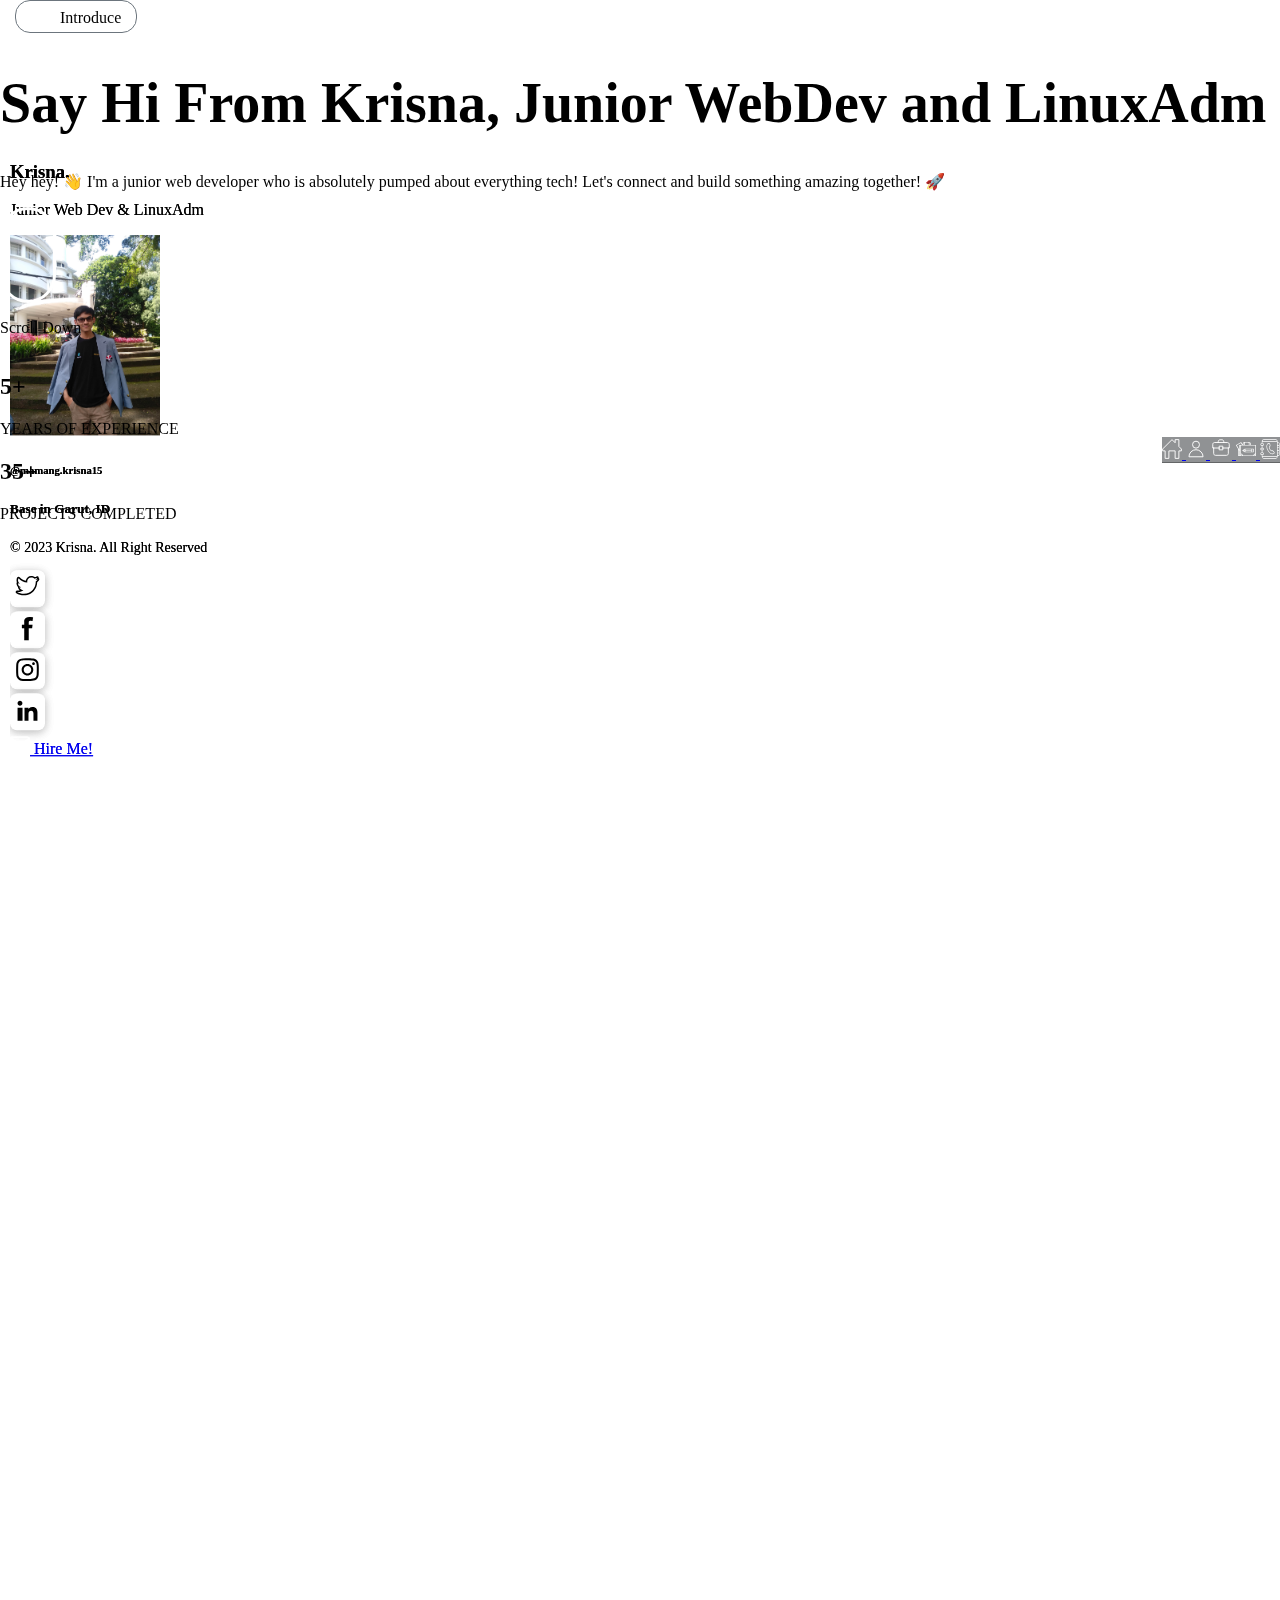
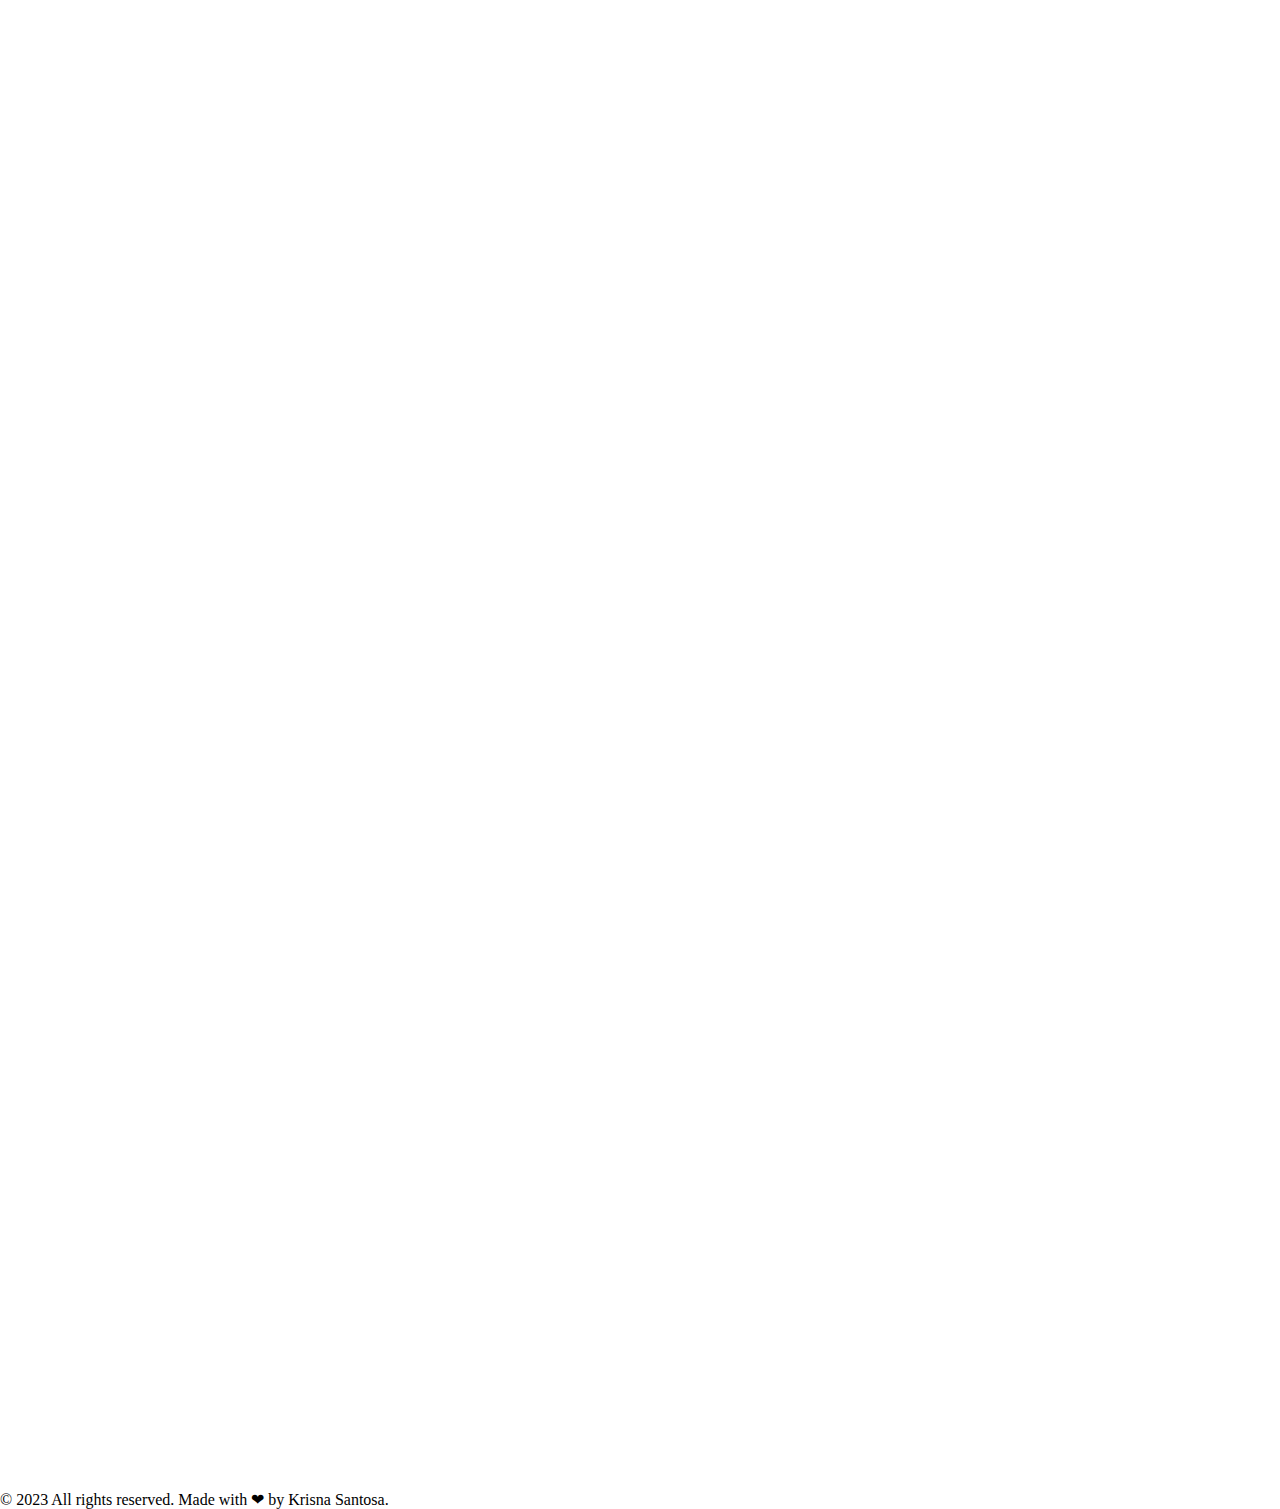
==== index.html @ da6a7c16 "initial commit" ====
<!doctype html>
<html lang="en">
  <head>
    <meta charset="utf-8">
    <meta name="viewport" content="width=device-width, initial-scale=1">
    <title>Profile Krisna Santosa</title>
    <link href="https://cdn.jsdelivr.net/npm/bootstrap@5.3.0/dist/css/bootstrap.min.css" rel="stylesheet" integrity="sha384-9ndCyUaIbzAi2FUVXJi0CjmCapSmO7SnpJef0486qhLnuZ2cdeRhO02iuK6FUUVM" crossorigin="anonymous">
    <link href="https://fonts.googleapis.com/css?family=Rubik:400,500" rel="stylesheet">
    <link rel="stylesheet" href="./Assets/detail-profile.css">
    <!-- mouse scrolling animation -->
    <link rel="stylesheet" href="./Assets/mouse.css">
    
    <!-- Favicon -->
    <link rel="apple-touch-icon" sizes="180x180" href="./apple-touch-icon.png">
    <link rel="icon" type="image/png" sizes="32x32" href="./favicon-32x32.png">
    <link rel="icon" type="image/png" sizes="16x16" href="./favicon-16x16.png">
    <link rel="manifest" href="./site.webmanifest">
    <link rel="stylesheet" href="https://unpkg.com/aos@next/dist/aos.css" />
  </head>

  <body class="bg-dark">
    <div class="portfolio-krisna p-3">
        <div class="row">
            <div class="col-12 col-md-4 d-md-flex align-items-md-center pb-5 pb-md-0 d-none">
                <div class="card left-fixed-centered bg-dark rounded-5 border-1 border-secondary shadow-lg text-white" style="max-height: 100vh; overflow-y: auto; overflow-x: hidden;">
                    <div class="row justify-content-center pt-md-5 pt-3">
                        <div class="col-5 d-flex align-items-center">
                            <h3 class="align-content-center">Krisna.</h3>
                        </div>
                        <div class="col-5">
                            <p class="text-end">Junior Web Dev & LinuxAdm</p>
                        </div>
                    </div>
                    <div class="text-center row justify-content-center py-3">
                        <div class="col-10 text-center">
                            <img loading="lazy" src="./Assets/Teams/krisna.jpg" class="img-fluid rounded-4 shadow ratio ratio-1x1" style="height: 200px; object-fit: cover;" alt="Krisna Santosa">    
                        </div>
                    </div>
                    <div class="card-body text-center row justify-content-center">
                        <div class="col-10">
                            <div class="identity">
                                <h6 class="card-title">@mamang.krisna15</h6>
                                <h5 class="card-title">Base in Garut, ID</h5>
                            </div>
                            <p style="font-size: 14px;" class="card-text text-secondary py-2">© 2023 Krisna. All Right Reserved</p>
                            <!-- Social Media Buttons -->
                            <div class="row social-media-buttons justify-content-between py-2 pb-2">
                                <div class="col">
                                <a href="https://www.twitter.com" target="_blank" data-bs-toggle="tooltip" data-bs-placement="top" data-bs-title="Twitter" class="social-media-link"><img loading="lazy" src="./Assets/Icons/Social-Media/twitter.svg" alt="Twitter" style="width: 35px; height: 35px; border-radius: 7px;" class="img-fluid shadow-icons-custom" loading="lazy"></a>
                                </div>
                                <div class="col">
                                <a href="https://www.facebook.com/krisna.santosa.7" target="_blank" class="social-media-link" data-bs-toggle="tooltip" data-bs-placement="top" data-bs-title="Facebook"><img loading="lazy" src="./Assets/Icons/Social-Media/facebook.svg" alt="Facebook" style="width: 35px; height: 35px; border-radius: 7px;" class="img-fluid shadow-icons-custom" loading="lazy"></a>
                                </div>
                                <div class="col">
                                <a href="https://www.instagram.com/krisna.santosa_15/" target="_blank" class="social-media-link" data-bs-toggle="tooltip" data-bs-placement="top" data-bs-title="Instagram"><img loading="lazy" src="./Assets/Icons/Social-Media/instagram.svg" alt="Instagram" style="width: 35px; height: 35px; border-radius: 7px;" class="img-fluid shadow-icons-custom" loading="lazy"></a>
                                </div>
                                <div class="col">
                                <a href="https://www.linkedin.com/in/krisna-santosa/" target="_blank" class="social-media-link" data-bs-toggle="tooltip" data-bs-placement="top" data-bs-title="Linkedin"><img loading="lazy" src="./Assets/Icons/Social-Media/linkedin.svg" alt="Linkedin" style="width: 35px; height: 35px; border-radius: 7px;" class="img-fluid shadow-icons-custom" loading="lazy"></a>
                                </div>
                            </div>
                            <div class="d-grid">
                                <a href="mailto:mamang.krisna15@gmail.com" class="btn btn-primary my-3 shadow rounded-4">
                                    <svg height="20px" width="20px" version="1.1" id="_x32_" xmlns="http://www.w3.org/2000/svg" xmlns:xlink="http://www.w3.org/1999/xlink" viewBox="0 0 512 512" xml:space="preserve" fill="#ffffff"><g id="SVGRepo_bgCarrier" stroke-width="0"></g><g id="SVGRepo_tracerCarrier" stroke-linecap="round" stroke-linejoin="round"></g><g id="SVGRepo_iconCarrier"> <style type="text/css"> .st0{fill:#ffffff;} </style> <g> <path class="st0" d="M510.678,112.275c-2.308-11.626-7.463-22.265-14.662-31.054c-1.518-1.915-3.104-3.63-4.823-5.345 c-12.755-12.818-30.657-20.814-50.214-20.814H71.021c-19.557,0-37.395,7.996-50.21,20.814c-1.715,1.715-3.301,3.43-4.823,5.345 C8.785,90.009,3.63,100.649,1.386,112.275C0.464,116.762,0,121.399,0,126.087V385.92c0,9.968,2.114,19.55,5.884,28.203 c3.497,8.26,8.653,15.734,14.926,22.001c1.59,1.586,3.169,3.044,4.892,4.494c12.286,10.175,28.145,16.32,45.319,16.32h369.958 c17.18,0,33.108-6.145,45.323-16.384c1.718-1.386,3.305-2.844,4.891-4.43c6.27-6.267,11.425-13.741,14.994-22.001v-0.064 c3.769-8.653,5.812-18.171,5.812-28.138V126.087C512,121.399,511.543,116.762,510.678,112.275z M46.509,101.571 c6.345-6.338,14.866-10.175,24.512-10.175h369.958c9.646,0,18.242,3.837,24.512,10.175c1.122,1.129,2.179,2.387,3.112,3.637 L274.696,274.203c-5.348,4.687-11.954,7.002-18.696,7.002c-6.674,0-13.276-2.315-18.695-7.002L43.472,105.136 C44.33,103.886,45.387,102.7,46.509,101.571z M36.334,385.92V142.735L176.658,265.15L36.405,387.435 C36.334,386.971,36.334,386.449,36.334,385.92z M440.979,420.597H71.021c-6.281,0-12.158-1.651-17.174-4.552l147.978-128.959 l13.815,12.018c11.561,10.046,26.028,15.134,40.36,15.134c14.406,0,28.872-5.088,40.432-15.134l13.808-12.018l147.92,128.959 C453.137,418.946,447.26,420.597,440.979,420.597z M475.666,385.92c0,0.529,0,1.051-0.068,1.515L335.346,265.221L475.666,142.8 V385.92z"></path> </g> </g></svg>
                                    Hire Me!</a>
                            </div>
                    </div>
                    </div>
                </div>
            </div>

            <div class="col-12 col-md-7">
                <div class="container text-white">
                    <div data-bs-spy="scroll" data-bs-target="#list-example" data-bs-smooth-scroll="true" class="scrollspy-example" tabindex="0">
                        <div class="container">
                            <!-- Duplicated Left Card -->
                            <div class="card left-fixed-centered bg-dark rounded-5 border-1 border-secondary shadow-lg text-white d-md-none mb-5" style="max-height: 100vh; overflow-y: auto; overflow-x: hidden;">
                                <div class="row justify-content-center pt-md-5 pt-3">
                                    <div class="col-5 d-flex align-items-center">
                                        <h3 class="align-content-center">Krisna.</h3>
                                    </div>
                                    <div class="col-5">
                                        <p class="text-end">Junior Web Dev & LinuxAdm</p>
                                    </div>
                                </div>
                                <div class="text-center row justify-content-center py-3">
                                    <div class="col-10 text-center">
                                        <img loading="lazy" src="./Assets/Teams/krisna.jpg" class="img-fluid rounded-4 shadow ratio ratio-1x1" style="height: 200px; object-fit: cover;" alt="Krisna Santosa">    
                                    </div>
                                </div>
                                <div class="card-body text-center row justify-content-center">
                                    <div class="col-10">
                                        <div class="identity">
                                            <h6 class="card-title">@mamang.krisna15</h6>
                                            <h5 class="card-title">Base in Garut, ID</h5>
                                        </div>
                                        <p style="font-size: 14px;" class="card-text text-secondary py-2">© 2023 Krisna. All Right Reserved</p>
                                        <!-- Social Media Buttons -->
                                        <div class="row social-media-buttons justify-content-between py-2 pb-2">
                                            <div class="col">
                                            <a href="https://www.twitter.com" target="_blank" data-bs-toggle="tooltip" data-bs-placement="top" data-bs-title="Twitter" class="social-media-link"><img loading="lazy" src="./Assets/Icons/Social-Media/twitter.svg" alt="Twitter" style="width: 35px; height: 35px; border-radius: 7px;" class="img-fluid shadow-icons-custom" loading="lazy"></a>
                                            </div>
                                            <div class="col">
                                            <a href="https://www.facebook.com/krisna.santosa.7" target="_blank" class="social-media-link" data-bs-toggle="tooltip" data-bs-placement="top" data-bs-title="Facebook"><img loading="lazy" src="./Assets/Icons/Social-Media/facebook.svg" alt="Facebook" style="width: 35px; height: 35px; border-radius: 7px;" class="img-fluid shadow-icons-custom" loading="lazy"></a>
                                            </div>
                                            <div class="col">
                                            <a href="https://www.instagram.com/krisna.santosa_15/" target="_blank" class="social-media-link" data-bs-toggle="tooltip" data-bs-placement="top" data-bs-title="Instagram"><img loading="lazy" src="./Assets/Icons/Social-Media/instagram.svg" alt="Instagram" style="width: 35px; height: 35px; border-radius: 7px;" class="img-fluid shadow-icons-custom" loading="lazy"></a>
                                            </div>
                                            <div class="col">
                                            <a href="https://www.linkedin.com/in/krisna-santosa/" target="_blank" class="social-media-link" data-bs-toggle="tooltip" data-bs-placement="top" data-bs-title="Linkedin"><img loading="lazy" src="./Assets/Icons/Social-Media/linkedin.svg" alt="Linkedin" style="width: 35px; height: 35px; border-radius: 7px;" class="img-fluid shadow-icons-custom" loading="lazy"></a>
                                            </div>
                                        </div>
                                        <div class="d-grid">
                                            <a href="mailto:mamang.krisna15@gmail.com" class="btn btn-primary my-3 shadow rounded-4">
                                                <svg height="20px" width="20px" version="1.1" id="_x32_" xmlns="http://www.w3.org/2000/svg" xmlns:xlink="http://www.w3.org/1999/xlink" viewBox="0 0 512 512" xml:space="preserve" fill="#ffffff"><g id="SVGRepo_bgCarrier" stroke-width="0"></g><g id="SVGRepo_tracerCarrier" stroke-linecap="round" stroke-linejoin="round"></g><g id="SVGRepo_iconCarrier"> <style type="text/css"> .st0{fill:#ffffff;} </style> <g> <path class="st0" d="M510.678,112.275c-2.308-11.626-7.463-22.265-14.662-31.054c-1.518-1.915-3.104-3.63-4.823-5.345 c-12.755-12.818-30.657-20.814-50.214-20.814H71.021c-19.557,0-37.395,7.996-50.21,20.814c-1.715,1.715-3.301,3.43-4.823,5.345 C8.785,90.009,3.63,100.649,1.386,112.275C0.464,116.762,0,121.399,0,126.087V385.92c0,9.968,2.114,19.55,5.884,28.203 c3.497,8.26,8.653,15.734,14.926,22.001c1.59,1.586,3.169,3.044,4.892,4.494c12.286,10.175,28.145,16.32,45.319,16.32h369.958 c17.18,0,33.108-6.145,45.323-16.384c1.718-1.386,3.305-2.844,4.891-4.43c6.27-6.267,11.425-13.741,14.994-22.001v-0.064 c3.769-8.653,5.812-18.171,5.812-28.138V126.087C512,121.399,511.543,116.762,510.678,112.275z M46.509,101.571 c6.345-6.338,14.866-10.175,24.512-10.175h369.958c9.646,0,18.242,3.837,24.512,10.175c1.122,1.129,2.179,2.387,3.112,3.637 L274.696,274.203c-5.348,4.687-11.954,7.002-18.696,7.002c-6.674,0-13.276-2.315-18.695-7.002L43.472,105.136 C44.33,103.886,45.387,102.7,46.509,101.571z M36.334,385.92V142.735L176.658,265.15L36.405,387.435 C36.334,386.971,36.334,386.449,36.334,385.92z M440.979,420.597H71.021c-6.281,0-12.158-1.651-17.174-4.552l147.978-128.959 l13.815,12.018c11.561,10.046,26.028,15.134,40.36,15.134c14.406,0,28.872-5.088,40.432-15.134l13.808-12.018l147.92,128.959 C453.137,418.946,447.26,420.597,440.979,420.597z M475.666,385.92c0,0.529,0,1.051-0.068,1.515L335.346,265.221L475.666,142.8 V385.92z"></path> </g> </g></svg>
                                                Hire Me!</a>
                                        </div>
                                </div>
                                </div>
                            </div>
                            <!-- End Duplicated Left Card -->

                            <!-- Start Introduce -->
                            <div id="list-item-1" class="list-item-1 pb-5" style="min-height: 100vh;">
                                <div class="container-item-1 px-md-5 py-md-3 p-lg-3">
                                    <div class="row d-flex justify-content-between" data-aos="fade-up">
                                        <div class="col-12 d-flex align-items-center title-icon-container">
                                            <svg class="title-icon" viewBox="0 0 32 32" enable-background="new 0 0 32 32" id="Stock_cut" version="1.1" xml:space="preserve" xmlns="http://www.w3.org/2000/svg" xmlns:xlink="http://www.w3.org/1999/xlink" fill="#ffffff" stroke="#ffffff"><g id="SVGRepo_bgCarrier" stroke-width="0"></g><g id="SVGRepo_tracerCarrier" stroke-linecap="round" stroke-linejoin="round"></g><g id="SVGRepo_iconCarrier"><desc></desc><polygon fill="none" points="31,16 31,19 27,19 27,31 21,31 21,19 11,19 11,31 5,31 5,19 1,19 1,16 16,1 21,6 21,1 27,1 27,12 " stroke="#ffffff" stroke-linejoin="round" stroke-miterlimit="10" stroke-width="1.5"></polygon></g></svg> <span> Introduce</span>
                                        </div>
                                    </div>
                                    <div class="row py-4" data-aos="fade-up">
                                        <div class="col-12">
                                            <h1 class="intro-name">Say Hi From <span class="text-primary">Krisna</span>, Junior WebDev and LinuxAdm</h1>
                                        </div>
                                    </div>
                                    <div class="row" data-aos="fade-up">
                                        <div class="col-8 col-md-12 col-lg-8">
                                            <p class="subtitle text-secondary">
                                                Hey hey! 👋 I'm a junior web developer who is absolutely pumped about everything tech! Let's connect and build something amazing together! 🚀
                                            </p>
                                        </div>
                                    </div>
                                    <div class="row py-4" style="overflow-x: hidden;">
                                        <div class="col" data-aos="fade-up-left">
                                            <div class="container d-flex justify-content-end">
                                                <div class="mouse me-2"></div>
                                            </div>
                                            <p class="text-end py-2">Scroll Down</p>
                                        </div>
                                    </div>
                                    <div class="row py-3" data-aos="fade-up">
                                        <div class="col-4">
                                            <h2 class="text-primary">5+</h2>
                                            <p class="text-secondary">YEARS OF EXPERIENCE</p>
                                        </div>
                                        <div class="col-4 mx-3">
                                            <h2 class="text-primary">35+</h2>
                                            <p class="text-secondary">PROJECTS COMPLETED</p>
                                        </div>
                                    </div>
                                </div>
                            </div>
                            <!-- End Introduce -->

                            <!-- Start About -->
                            <div id="list-item-2" class="list-item-2 pb-5" style="min-height: 100vh;">
                                <div class="container-item-1 px-md-5 py-md-3 p-lg-3">
                                    <div class="row d-flex justify-content-between" data-aos="fade-up">
                                        <div class="col-12 d-flex align-items-center title-icon-container">
                                            <svg class="title-icon" viewBox="0 0 64 64" xmlns="http://www.w3.org/2000/svg" stroke-width="3" stroke="#ffffff" fill="none"><g id="SVGRepo_bgCarrier" stroke-width="0"></g><g id="SVGRepo_tracerCarrier" stroke-linecap="round" stroke-linejoin="round"></g><g id="SVGRepo_iconCarrier"><circle cx="32" cy="18.14" r="11.14"></circle><path d="M54.55,56.85A22.55,22.55,0,0,0,32,34.3h0A22.55,22.55,0,0,0,9.45,56.85Z"></path></g></svg>
                                            <span> About</span>
                                        </div>
                                    </div>
                                    <div class="row py-4" data-aos="fade-up">
                                        <div class="col-12">
                                            <h1>Code's a digital symphony, turning ideas <span class="text-primary">into wonders!</span></h1>
                                        </div>
                                    </div>
                                    <div class="row" data-aos="fade-up">
                                        <div class="col-12 col-lg-8">
                                            <p class="subtitle text-secondary">
                                                During my academic journey, I had the incredible opportunity to intern at Padepokan79, where I honed my skills and gained practical experience in the field. Currently, I am a student at Indonesia University of Education (UPI), where I am pursuing my degree in Sotware Engineering. Alongside my studies, I've had the privilege to collaborate with clients from diverse industries as a freelancer.
                                            </p>
                                        </div>
                                    </div>
                                </div>
                            </div>
                            <!-- End About -->

                            <!-- Start Resume -->
                            <div id="list-item-3" class="list-item-3 pb-5" style="min-height: 100vh;">
                                <div class="container-item-1 px-md-5 py-md-3 p-lg-3">
                                    <div class="row d-flex justify-content-between" data-aos="fade-up">
                                        <div class="col-12 d-flex align-items-center title-icon-container">
                                            <svg class="title-icon" viewBox="0 0 24 24" fill="none" xmlns="http://www.w3.org/2000/svg"><g id="SVGRepo_bgCarrier" stroke-width="0"></g><g id="SVGRepo_tracerCarrier" stroke-linecap="round" stroke-linejoin="round"></g><g id="SVGRepo_iconCarrier"> <path d="M4 12H3V8C3 6.89543 3.89543 6 5 6H9M4 12V18C4 19.1046 4.89543 20 6 20H18C19.1046 20 20 19.1046 20 18V12M4 12H10M20 12H21V8C21 6.89543 20.1046 6 19 6H15M20 12H14M14 12V10H10V12M14 12V14H10V12M9 6V5C9 3.89543 9.89543 3 11 3H13C14.1046 3 15 3.89543 15 5V6M9 6H15" stroke="#ffffff" stroke-width="2" stroke-linecap="round" stroke-linejoin="round"></path> </g></svg>
                                            <span> Resume</span>
                                        </div>
                                    </div>
                                    <div class="row py-4" data-aos="fade-up">
                                        <div class="col-12">
                                            <h1>Education & <span class="text-primary">Experience</span></h1>
                                        </div>
                                    </div>
                                    <div class="row">
                                        <div class="col-12">
                                            <ul class="timeline" style="overflow-x: hidden;">
                                                <li class="pb-5" data-aos="fade-left">
                                                    <p class="text-primary">2022 - Present</p>
                                                    <div class="item-1">
                                                        <h5>Software Engineering College Student</h5>
                                                        <p class="text-secondary">Univeritas Pendidikan Indonesia</p>
                                                    </div>
                                                    <div class="item-2">
                                                        <h5>Junior Web Developer</h5>
                                                        <p class="text-secondary">Freelancer</p>
                                                    </div>
                                                </li>
                                                <li class="pb-5" data-aos="fade-left">
                                                    <p class="text-secondary">2018 - 2022</p>
                                                    <div class="item-1">
                                                        <h5>Software Engineering Student</h5>
                                                        <p class="text-secondary">SMKN 1 Garut</p>
                                                    </div>
                                                    <div class="item-2">
                                                        <h5>Internship as Knowledge Management</h5>
                                                        <p class="text-secondary">Padepokan79</p>
                                                    </div>
                                                    <div class="item-2">
                                                        <h5>Junior Linux Administrator</h5>
                                                        <p class="text-secondary">Infradigital Foundation</p>
                                                    </div>
                                                </li>
                                                <li class="pb-5" data-aos="fade-left">
                                                    <p class="text-secondary">2015 - 2018</p>
                                                    <div class="item-2">
                                                        <h5>Junior Highschool Student</h5>
                                                        <p class="text-secondary">Garut</p>
                                                    </div>
                                                </li>
                                            </ul>
                                        </div>
                                    </div>
                                </div>
                            </div>
                            <!-- End Resume -->

                            <!-- Start Projects -->
                            <div id="list-item-4" class="list-item-4 pb-5" style="min-height: 100vh;">
                                <div class="container-item-1 px-md-5 py-md-3 p-lg-3">
                                    <div class="row d-flex justify-content-between">
                                        <div class="col-12 d-flex align-items-center title-icon-container" data-aos="fade-up">
                                            <svg class="title-icon" fill="#ffffff" version="1.1" id="Layer_1" xmlns="http://www.w3.org/2000/svg" xmlns:xlink="http://www.w3.org/1999/xlink" viewBox="0 0 512 512" xml:space="preserve"><g id="SVGRepo_bgCarrier" stroke-width="0"></g><g id="SVGRepo_tracerCarrier" stroke-linecap="round" stroke-linejoin="round"></g><g id="SVGRepo_iconCarrier"> <g> <g> <path d="M450.619,252.577c-1.474-2.98-4.511-4.866-7.836-4.866H227.403c-1.734,0.002-3.429,0.517-4.869,1.483l-57.234,38.372 c-2.421,1.624-3.873,4.347-3.873,7.261c0,2.914,1.452,5.638,3.873,7.261l57.234,38.372c1.44,0.965,3.134,1.482,4.869,1.482 h215.379c3.326,0,6.362-1.886,7.836-4.866C463.705,310.618,463.705,279.031,450.619,252.577z M196.99,302.283l-11.122-7.458 l11.122-7.456c0.669,2.408,1.028,4.908,1.028,7.455C198.018,297.373,197.659,299.875,196.99,302.283z M222.976,319.706 l-11.011-7.383c2.311-5.503,3.538-11.424,3.538-17.498c0-6.07-1.226-11.991-3.536-17.495l11.012-7.383 C227.745,286.157,227.745,303.496,222.976,319.706z M392.998,324.456H239.824c1.996-6.834,3.284-13.837,3.866-20.888h154.653 C397.546,310.705,395.755,317.742,392.998,324.456z M243.69,286.084c-0.583-7.052-1.871-14.053-3.865-20.888h153.173 c2.755,6.714,4.548,13.751,5.345,20.888H243.69z M437.145,324.456h-25.519c6.236-19.191,6.236-40.069,0-59.26h25.519 C444.897,284.085,444.897,305.567,437.145,324.456z"></path> </g> </g> <g> <g> <path d="M503.258,151.708H377.642v-31.533c0-25.43-20.688-46.119-46.119-46.119H218.953c-25.43,0-46.119,20.69-46.119,46.119v28.8 l-36.341-62.944c-2.413-4.181-7.763-5.614-11.942-3.2L4.371,152.216c-2.008,1.16-3.472,3.069-4.073,5.308 s-0.287,4.626,0.873,6.633l52.79,91.434v173.609c0,4.828,3.913,8.742,8.742,8.742h440.554c4.829,0,8.742-3.914,8.742-8.742V160.45 C512,155.622,508.086,151.708,503.258,151.708z M360.158,120.176v31.533h-14.427v-34.487c0-9.312-2.974-17.938-8.008-24.996 C350.541,95.066,360.158,106.516,360.158,120.176z M222.229,120.175c0-15.789,12.846-28.634,28.634-28.634h51.703 c14.16,0,25.681,11.52,25.681,25.681v34.487H222.229V120.175z M190.317,120.176c0-14.266,10.488-26.126,24.157-28.282 c-6.089,7.817-9.729,17.63-9.729,28.282v31.533h-14.428V120.176z M81.943,420.459H71.446V285.874l10.497,18.181V420.459z M86.377,152.843c-2.741,1.551-4.435,4.457-4.435,7.607v108.638l-61.26-106.102l105.039-60.643l28.5,49.365l-63.291,0.003 C89.362,151.673,87.789,152.045,86.377,152.843z M109.925,420.459H99.427V169.196h10.497V420.459z M127.408,420.459v-32.571 c16.28,3.442,29.129,16.289,32.57,32.571H127.408z M494.516,420.459h-32.569c3.442-16.281,16.289-29.129,32.569-32.571V420.459z M494.516,370.135c-25.941,3.823-46.501,24.383-50.323,50.324H177.732c-3.823-25.941-24.383-46.502-50.323-50.324V169.192h367.107 V370.135z"></path> </g> </g> </g></svg>
                                        <span> Portfolio</span>    
                                        </div>
                                    </div>
                                    <div class="row py-4" data-aos="fade-up">
                                        <div class="col-12 d-flex justify-content-between align-items-center">
                                            <h1>Featured <span class="text-primary">Projects</span></h1>
                                            <div class="github">
                                                <a href="https://www.github.com/KrisnaSantosa15" target="_blank" class="nav-link custom-link-github" data-bs-toggle="tooltip" data-bs-placement="top" data-bs-title="Open On Github">
                                                    <svg viewBox="0 0 20 20" style="height: 30px; width: 30px;" version="1.1" xmlns="http://www.w3.org/2000/svg" xmlns:xlink="http://www.w3.org/1999/xlink" fill="#ffffff"><g id="SVGRepo_bgCarrier" stroke-width="0"></g><g id="SVGRepo_tracerCarrier" stroke-linecap="round" stroke-linejoin="round"></g><g id="SVGRepo_iconCarrier"> <title>github [#ffffff]</title> <desc>Created with Sketch.</desc> <defs> </defs> <g id="Page-1" stroke="none" stroke-width="1" fill="none" fill-rule="evenodd"> <g id="Dribbble-Light-Preview" transform="translate(-140.000000, -7559.000000)" fill="#ffffff"> <g id="icons" transform="translate(56.000000, 160.000000)"> <path d="M94,7399 C99.523,7399 104,7403.59 104,7409.253 C104,7413.782 101.138,7417.624 97.167,7418.981 C96.66,7419.082 96.48,7418.762 96.48,7418.489 C96.48,7418.151 96.492,7417.047 96.492,7415.675 C96.492,7414.719 96.172,7414.095 95.813,7413.777 C98.04,7413.523 100.38,7412.656 100.38,7408.718 C100.38,7407.598 99.992,7406.684 99.35,7405.966 C99.454,7405.707 99.797,7404.664 99.252,7403.252 C99.252,7403.252 98.414,7402.977 96.505,7404.303 C95.706,7404.076 94.85,7403.962 94,7403.958 C93.15,7403.962 92.295,7404.076 91.497,7404.303 C89.586,7402.977 88.746,7403.252 88.746,7403.252 C88.203,7404.664 88.546,7405.707 88.649,7405.966 C88.01,7406.684 87.619,7407.598 87.619,7408.718 C87.619,7412.646 89.954,7413.526 92.175,7413.785 C91.889,7414.041 91.63,7414.493 91.54,7415.156 C90.97,7415.418 89.522,7415.871 88.63,7414.304 C88.63,7414.304 88.101,7413.319 87.097,7413.247 C87.097,7413.247 86.122,7413.234 87.029,7413.87 C87.029,7413.87 87.684,7414.185 88.139,7415.37 C88.139,7415.37 88.726,7417.2 91.508,7416.58 C91.513,7417.437 91.522,7418.245 91.522,7418.489 C91.522,7418.76 91.338,7419.077 90.839,7418.982 C86.865,7417.627 84,7413.783 84,7409.253 C84,7403.59 88.478,7399 94,7399" id="github-[#ffffff]"> </path> </g> </g> </g> </g></svg>
                                                </a>
                                            </div>
                                        </div>
                                    </div>
                                    <div class="row">
                                        <!-- Project 1 -->
                                        <div class="col-12 pb-2">
                                            <a target="_blank" href="https://www.github.com/KrisnaSantosa15" class="nav-link link-project">
                                            <div class="card text-bg-dark rounded-4" data-aos="fade-up">
                                                    <img loading="lazy" src="./Assets/Portfolio/open-library.jpeg" class="card-img rounded-4 shadow" alt="Open Library SMKN 1 Garut">
                                                <div class="card-img-overlay d-flex align-items-end">
                                                  <span class="badge rounded-pill bg-light text-dark-emphasis mx-1">Laravel</span>
                                                  <span class="badge rounded-pill bg-light text-dark-emphasis mx-1">Bootstrap</span>
                                                  <span class="badge rounded-pill bg-light text-dark-emphasis mx-1">AOS</span>
                                                </div>
                                            </div>
                                            <h6 class="py-3">Open Library SMKN 1 Garut</h6>
                                        </a>
                                        </div>
                                        
                                        <!-- Project 2 -->
                                        <div class="col-6 pb-2" data-aos="fade-right">
                                            <a target="_blank" href="https://www.github.com/KrisnaSantosa15" class="nav-link link-project">
                                                <div class="card text-bg-dark rounded-4">
                                                    <img loading="lazy" src="./Assets/Portfolio/face-recognition.png" class="card-img rounded-4 shadow" alt="Face Recognition">
                                                    <div class="card-img-overlay d-flex align-items-end">
                                                        <span class="badge rounded-pill bg-light text-dark-emphasis mx-1">Python</span>
                                                    </div>
                                                </div>
                                                <h6 class="py-3">Face Recognition</h6>
                                            </a>
                                        </div>

                                        <!-- Project 3 -->
                                        <div class="col-6 pb-2" style="overflow-x: hidden;">
                                            <div class="custom-container" data-aos="fade-left">
                                                <a target="_blank" href="https://www.github.com/KrisnaSantosa15" class="nav-link link-project">
                                                    <div class="card text-bg-dark rounded-4">
                                                        <img loading="lazy" src="./Assets/Portfolio/hand-audio-controll.png" class="card-img rounded-4 shadow" alt="Hand Audio Controll">
                                                        <div class="card-img-overlay d-flex align-items-end">
                                                        <span class="badge rounded-pill bg-light text-dark-emphasis mx-1">Python</span>
                                                        </div>
                                                    </div>
                                                    <h6 class="py-3">Hand Audio Controll</h6>
                                                </a>
                                            </div>
                                        </div>

                                        <!-- Project 4 -->
                                        <div class="col-12 pb-2">
                                            <a target="_blank" href="https://www.github.com/KrisnaSantosa15" class="nav-link link-project">
                                                <div class="card text-bg-dark rounded-4" data-aos="fade-up">
                                                    <img loading="lazy" src="./Assets/Portfolio/gas-leakage-detector.png" class="card-img rounded-4 shadow" alt="Gas Leakage Detector">
                                                    <div class="card-img-overlay d-flex align-items-end">
                                                    <span class="badge rounded-pill bg-light text-dark-emphasis mx-1">Bootstrap</span>
                                                    <span class="badge rounded-pill bg-light text-dark-emphasis mx-1">PHP</span>
                                                    <span class="badge rounded-pill bg-light text-dark-emphasis mx-1">Arduino</span>
                                                    </div>
                                                </div>
                                                <h6 class="py-3">Gas Leakage Detector</h6>
                                            </a>
                                        </div>

                                        <!-- Project 5 -->
                                        <div class="col-12 pb-2" data-aos="fade-up">
                                            <a target="_blank" href="https://www.github.com/KrisnaSantosa15" class="nav-link link-project">
                                                <div class="card text-bg-dark rounded-4">
                                                    <img loading="lazy" src="./Assets/Portfolio/portfolio-website.png" class="card-img rounded-4 shadow" alt="Portfolio Website">
                                                    <div class="card-img-overlay d-flex align-items-end">
                                                    <span class="badge rounded-pill bg-light text-dark-emphasis mx-1">Tailwind</span>
                                                    <span class="badge rounded-pill bg-light text-dark-emphasis mx-1">Typescript</span>
                                                    <span class="badge rounded-pill bg-light text-dark-emphasis mx-1">SCSS</span>
                                                    </div>
                                                </div>
                                                <h6 class="py-3">Portfolio Website</h6>
                                            </a>
                                        </div>
                                    </div>
                                </div>
                            </div>
                            <!-- End Projects -->

                            <!-- Start Contact -->
                            <div id="list-item-5" class="list-item-5 pb-5" style="min-height: 100vh;">
                                <div class="container-item-1 px-md-5 py-md-3 p-lg-3">
                                    <div class="row d-flex justify-content-between" data-aos="fade-up">
                                        <div class="col-12 d-flex align-items-center title-icon-container">
                                            <svg class="title-icon" fill="#ffffff" viewBox="0 0 64 64" version="1.1" xml:space="preserve" xmlns="http://www.w3.org/2000/svg" xmlns:xlink="http://www.w3.org/1999/xlink"><g id="SVGRepo_bgCarrier" stroke-width="0"></g><g id="SVGRepo_tracerCarrier" stroke-linecap="round" stroke-linejoin="round"></g><g id="SVGRepo_iconCarrier"> <g id="_x32_5_attachment"></g> <g id="_x32_4_office"></g> <g id="_x32_3_pin"></g> <g id="_x32_2_business_card"></g> <g id="_x32_1_form"></g> <g id="_x32_0_headset"></g> <g id="_x31_9_video_call"></g> <g id="_x31_8_letter_box"></g> <g id="_x31_7_papperplane"></g> <g id="_x31_6_laptop"></g> <g id="_x31_5_connection"></g> <g id="_x31_4_phonebook"> <g> <g> <path d="M32.4961,46.3589c1.6934,1.1709,4.3477,2.3223,7.042,2.3223c0.3174,0,0.6348-0.0161,0.9512-0.0498 c1.6719-0.1797,3.3721-0.8574,4.5537-1.8174c0.0176-0.0146,1.7832-1.4858,1.8027-2.9702 c0.0215-1.6548-1.4844-3.2998-3.0098-4.8228c-2.3818-2.5146-3.9814-3.4844-6.623-2.2104 c-0.0605,0.0293-0.1172,0.0645-0.1709,0.105c-0.5088-0.0005-2.2656-1.0283-3.7383-3.2432 c-0.3477-0.52-0.6885-1.0938-1.0117-1.7036c-0.3203-0.6074-0.6025-1.2119-0.8379-1.7969c-1.043-2.585-0.834-4.5225-0.5654-4.918 c0.0625-0.021,0.123-0.0483,0.1807-0.0811c2.5498-1.4648,2.6475-3.333,1.917-6.689c-0.4023-2.1445-0.9111-4.3154-2.2881-5.2319 c-1.0342-0.6855-2.8604-0.3662-3.4756-0.1841c-1.4336,0.4248-2.9902,1.4727-4.0605,2.7334 c-1.9629,2.3037-2.6484,5.5825-2.6348,7.8813c0.0176,3.7134,1.3633,8.4219,3.5986,12.5957 C26.3105,40.4785,29.4385,44.2466,32.4961,46.3589z M24.6846,17.0972c0.8223-0.9673,2.041-1.7959,3.1055-2.1118 c0.3594-0.106,0.8105-0.1553,1.1777-0.1553c0.2891,0,0.5254,0.0308,0.624,0.0879c0.7891,0.5254,1.2373,2.9146,1.4346,3.9629 c0.6934,3.1865,0.3467,3.791-0.8545,4.5c-0.3428,0.1182-0.7578,0.3838-1.0664,0.9722c-0.7295,1.3887-0.5313,4.0278,0.4932,6.5669 c0.2617,0.6479,0.5723,1.3145,0.9258,1.9839c0.3555,0.6714,0.7314,1.3037,1.1143,1.8774 c1.5176,2.2808,3.585,3.9346,5.1445,4.1152c0.6553,0.0781,1.1123-0.1162,1.4033-0.3345c1.2822-0.603,1.9434-0.5459,4.2168,1.854 c0.7344,0.7339,2.4551,2.4526,2.4424,3.3979c-0.0186,0.2598-0.5537,1.0273-1.0693,1.4521c-0.8623,0.7007-2.2363,1.2407-3.5,1.377 c-2.46,0.2627-5.1191-0.8755-6.6436-1.9297c-2.8027-1.9365-5.6943-5.4365-7.7344-9.3628 c-0.002-0.0039-0.0039-0.0078-0.0059-0.0112c-2.0908-3.9014-3.3496-8.2622-3.3652-11.6675 C22.5166,21.8198,23.0752,18.9873,24.6846,17.0972z"></path> <path d="M59.1758,10.936h-2.7031V7.7515C56.4727,4.0288,53.4443,1,49.7217,1H12.4756c-3.7227,0-6.751,3.0288-6.751,6.7515v5.708 H5.4932c-2.1973,0-3.9844,1.7861-3.9844,3.9814s1.7871,3.9814,3.9844,3.9814h0.2314v6.5942H5.2539 c-2.1953,0-3.9805,1.7861-3.9805,3.9814c0,2.1978,1.7852,3.9854,3.9805,3.9854h0.4707v6.9683H5.2471 c-2.1953,0-3.9814,1.7861-3.9814,3.9814s1.7861,3.9814,3.9814,3.9814h0.4775v5.334c0,3.7227,3.0283,6.7515,6.751,6.7515h37.2461 c3.7227,0,6.751-3.0288,6.751-6.7515v-1.9639h2.7031c1.9619,0,3.5586-1.5947,3.5586-3.5552V14.4907 C62.7344,12.5308,61.1377,10.936,59.1758,10.936z M56.4727,29.0879h4.2617v6.3584h-4.2617V29.0879z M56.4727,27.0879v-5.8872 h4.2617v5.8872H56.4727z M56.4727,37.4463h4.2617v6.355h-4.2617V37.4463z M59.1758,12.936c0.8594,0,1.5586,0.6973,1.5586,1.5547 v4.71h-4.2617V12.936H59.1758z M12.4756,3h37.2461c2.2766,0,4.1798,1.6108,4.6407,3.7515H7.8348 C8.2958,4.6108,10.199,3,12.4756,3z M3.5088,17.4409c0-1.0928,0.8906-1.9814,1.9844-1.9814h2.9404 c1.0928,0,1.9814,0.8887,1.9814,1.9814s-0.8887,1.9814-1.9814,1.9814H5.4932C4.3994,19.4224,3.5088,18.5337,3.5088,17.4409z M3.2734,31.998c0-1.0928,0.8887-1.9814,1.9805-1.9814h2.9404c1.0928,0,1.9814,0.8887,1.9814,1.9814 c0,1.0947-0.8887,1.9854-1.9814,1.9854H5.2539C4.1621,33.9834,3.2734,33.0928,3.2734,31.998z M3.2656,46.9331 c0-1.0928,0.8887-1.9814,1.9814-1.9814h2.9404c1.0928,0,1.9815,0.8887,1.9815,1.9814s-0.8887,1.9814-1.9815,1.9814H5.2471 C4.1543,48.9146,3.2656,48.0259,3.2656,46.9331z M8.1875,50.9146c2.1953,0,3.9815-1.7861,3.9815-3.9814 s-1.7861-3.9814-3.9815-3.9814H7.7246v-6.9683h0.4697c2.1953,0,3.9814-1.7876,3.9814-3.9854 c0-2.1953-1.7861-3.9814-3.9814-3.9814H7.7246v-6.5942h0.709c2.1953,0,3.9814-1.7861,3.9814-3.9814s-1.7861-3.9814-3.9814-3.9814 h-0.709v-4.708h46.748v3.1846v41.3486v1.9639H7.7246v-4.334H8.1875z M49.7217,61H12.4756c-2.2766,0-4.1798-1.6108-4.6407-3.7515 h46.5276C53.9015,59.3892,51.9983,61,49.7217,61z M59.1758,52.2847h-2.7031v-6.4834h4.2617v4.9282 C60.7344,51.5869,60.0352,52.2847,59.1758,52.2847z"></path> </g> </g> </g> <g id="_x31_3_classic_telephone"></g> <g id="_x31_2_sending_mail"></g> <g id="_x31_1_man_talking"></g> <g id="_x31_0_date"></g> <g id="_x30_9_review"></g> <g id="_x30_8_email"></g> <g id="_x30_7_information"></g> <g id="_x30_6_phone_talking"></g> <g id="_x30_5_women_talking"></g> <g id="_x30_4_calling"></g> <g id="_x30_3_women"></g> <g id="_x30_2_writing"></g> <g id="_x30_1_chatting"></g> </g></svg>
                                            <span> Contact</span>
                                        </div>
                                    </div>
                                    <div class="row py-4" data-aos="fade-up">
                                        <div class="col-12">
                                            <h1>Let's Work <span class="text-primary">Together</span></h1>
                                        </div>
                                    </div>
                                    <div class="row" data-aos="fade-up">
                                        <form class="row g-3 needs-validation" novalidate>
                                            <div class="col-md-6">
                                              <label for="ValidationFullName" class="form-label">Full Name <span class="text-danger">*</span></label>
                                              <input type="text" class="form-control custom-input" placeholder="Enter your full name" id="ValidationFullName" required>
                                              <div class="valid-feedback">
                                                Looks good!
                                              </div>
                                              <div class="invalid-feedback">
                                                Please enter your full name.
                                              </div>
                                            </div>

                                            <div class="col-md-6">
                                                <label for="ValidationEmail" class="form-label">Email <span class="text-danger">*</span></label>
                                                <input type="email" class="form-control custom-input" placeholder="Enter a valid email" id="ValidationEmail" required>
                                                <div class="valid-feedback">
                                                  Looks good!
                                                </div>
                                                <div class="invalid-feedback">
                                                  Please enter your valid email.
                                                </div>
                                            </div>

                                            <div class="col-md-6">
                                                <label for="ValidationPhone" class="form-label">Phone <span class="text-dark-emphasis"> (optional)</span></label>
                                                <input type="tel" class="form-control custom-input" placeholder="Enter a valid phone number" id="ValidationPhone">
                                            </div>

                                            <!-- select option for subject -->
                                            <div class="col-md-6">
                                                <label for="ValidationSubject" class="form-label">Subject <span class="text-danger">*</span></label>
                                                <select class="form-select custom-input" id="ValidationSubject" required>
                                                    <option selected disabled value="">Choose...</option>
                                                    <option>Project</option>
                                                    <option>Job</option>
                                                    <option>Collaboration</option>
                                                    <option>Other</option>
                                                </select>
                                                <div class="valid-feedback">
                                                  Looks good!
                                                </div>
                                                <div class="invalid-feedback">
                                                  Please select a subject.
                                                </div>
                                            </div>

                                            <div class="col-md-12 col-lg-12">
                                                <label for="ValidationMessage" class="form-label">Message <span class="text-danger">*</span></label>
                                                <textarea class="form-control custom-input" placeholder="Enter your message" id="ValidationMessage" rows="3" required></textarea>
                                                <div class="valid-feedback">
                                                  Looks good!
                                                </div>
                                                <div class="invalid-feedback">
                                                  Please enter your message.
                                                </div>
                                            </div>

                                            <!-- Attachment -->
                                            <div class="col-md-12 col-lg-12">
                                                <div class="wrapper py-3">
                                                    <input type="file" id="file-input">
                                                    <label for="file-input">
                                                        <!-- Paperclip Button  -->
                                                        <svg viewBox="0 0 24 24" fill="none" xmlns="http://www.w3.org/2000/svg" class="attachment-svg">
                                                            <g id="SVGRepo_bgCarrier" stroke-width="0"></g>
                                                            <g id="SVGRepo_tracerCarrier" stroke-linecap="round" stroke-linejoin="round"></g>
                                                            <g id="SVGRepo_iconCarrier"> 
                                                                <path fill-rule="evenodd" clip-rule="evenodd" d="M15.7598 1.00009C16.4369 0.995994 17.1077 1.12795 17.7334 1.388C18.359 1.64804 18.9266 2.03082 19.4037 2.51356C19.8807 2.99627 20.2576 3.56933 20.5133 4.19921C20.7689 4.82907 20.8984 5.50361 20.8943 6.18382C20.8903 6.86404 20.7529 7.53696 20.4898 8.16367C20.2275 8.78856 19.8452 9.35548 19.3644 9.83144L11.3058 17.9752L11.3004 17.9805C10.7202 18.5495 9.99625 18.9706 9.15388 18.9874C8.29904 19.0044 7.53661 18.6013 6.89877 17.9616C6.14878 17.2094 5.94279 16.3064 6.05131 15.4997C6.15401 14.7363 6.53228 14.0692 6.94729 13.6357L6.95275 13.63L13.1011 7.40812C13.4893 7.01528 14.1224 7.01152 14.5153 7.39971C14.9081 7.78791 14.9119 8.42106 14.5237 8.8139L8.38743 15.0236C8.2318 15.1883 8.07295 15.4728 8.03346 15.7663C7.99942 16.0194 8.04811 16.2817 8.31503 16.5494C8.69411 16.9296 8.96044 16.9908 9.11409 16.9878C9.27944 16.9845 9.54207 16.9019 9.89517 16.5574L17.9547 8.41268C18.2491 8.1219 18.4842 7.77426 18.6457 7.38949C18.8073 7.00469 18.8919 6.59084 18.8944 6.172C18.8968 5.75316 18.8171 5.33823 18.6601 4.95138C18.5031 4.56454 18.2721 4.21386 17.9811 3.91934C17.69 3.62485 17.3448 3.39238 16.9658 3.23482C16.5867 3.07727 16.181 2.99758 15.7719 3.00006C15.3629 3.00253 14.9582 3.08713 14.5811 3.24926C14.204 3.41139 13.8616 3.64802 13.5742 3.946L13.5658 3.95473L5.45484 12.1626L5.44968 12.1677C4.99589 12.6138 4.63362 13.1474 4.38454 13.7379C4.13544 14.3283 4.00466 14.9635 4.00012 15.6062C3.99558 16.249 4.11737 16.8861 4.35813 17.4803C4.58381 18.0372 5.12588 18.786 5.60643 19.2723C6.10021 19.772 6.94793 20.4178 7.48314 20.6399C8.06705 20.8822 8.69228 21.0044 9.32258 20.9999C9.95289 20.9953 10.5763 20.864 11.1566 20.6133C11.737 20.3626 12.2631 19.9972 12.704 19.5379L12.709 19.5327L20.2887 11.8623C20.6769 11.4695 21.31 11.4657 21.7029 11.8539C22.0957 12.2421 22.0995 12.8753 21.7113 13.2681L14.1416 20.9284C13.5182 21.5763 12.7734 22.0935 11.9498 22.4493C11.124 22.8061 10.2358 22.9933 9.33706 22.9998C8.43832 23.0063 7.54753 22.832 6.7166 22.4872C5.83696 22.1221 4.77137 21.2726 4.18383 20.678C3.58306 20.0701 2.85902 19.1062 2.50453 18.2313C2.16513 17.3937 1.99378 16.4967 2.00017 15.5921C2.00656 14.6876 2.19057 13.793 2.54181 12.9605C2.89207 12.1302 3.40184 11.3777 4.0422 10.7468L12.1391 2.55297C12.6093 2.06665 13.1707 1.67862 13.7912 1.41187C14.4136 1.14426 15.0828 1.00419 15.7598 1.00009Z" fill="#ffffff"></path> 
                                                            </g>
                                                        </svg>
                                                      <span>Add an Attachment</span>
                                                    </label>
                                                    <!-- Close Button -->
                                                    <svg viewBox="0 0 24 24" fill="none" xmlns="http://www.w3.org/2000/svg" class="remove attachment-svg" >
                                                        <g id="SVGRepo_bgCarrier" stroke-width="0"></g>
                                                        <g id="SVGRepo_tracerCarrier" stroke-linecap="round" stroke-linejoin="round"></g>
                                                        <g id="SVGRepo_iconCarrier"> 
                                                            <path d="M8.00386 9.41816C7.61333 9.02763 7.61334 8.39447 8.00386 8.00395C8.39438 7.61342 9.02755 7.61342 9.41807 8.00395L12.0057 10.5916L14.5907 8.00657C14.9813 7.61605 15.6144 7.61605 16.0049 8.00657C16.3955 8.3971 16.3955 9.03026 16.0049 9.42079L13.4199 12.0058L16.0039 14.5897C16.3944 14.9803 16.3944 15.6134 16.0039 16.0039C15.6133 16.3945 14.9802 16.3945 14.5896 16.0039L12.0057 13.42L9.42097 16.0048C9.03045 16.3953 8.39728 16.3953 8.00676 16.0048C7.61624 15.6142 7.61624 14.9811 8.00676 14.5905L10.5915 12.0058L8.00386 9.41816Z" fill="#ffffff"></path> <path fill-rule="evenodd" clip-rule="evenodd" d="M23 12C23 18.0751 18.0751 23 12 23C5.92487 23 1 18.0751 1 12C1 5.92487 5.92487 1 12 1C18.0751 1 23 5.92487 23 12ZM3.00683 12C3.00683 16.9668 7.03321 20.9932 12 20.9932C16.9668 20.9932 20.9932 16.9668 20.9932 12C20.9932 7.03321 16.9668 3.00683 12 3.00683C7.03321 3.00683 3.00683 7.03321 3.00683 12Z" fill="#ffffff"></path> 
                                                        </g>
                                                    </svg>
                                                  </div>
                                            </div>


                                            <div class="col-12">
                                              <button class="btn btn-primary rounded-4" type="submit">Send Message 
                                                <svg style="height: 20px; width: 20px;" viewBox="0 0 24 24" fill="none" xmlns="http://www.w3.org/2000/svg"><g id="SVGRepo_bgCarrier" stroke-width="0"></g><g id="SVGRepo_tracerCarrier" stroke-linecap="round" stroke-linejoin="round"></g><g id="SVGRepo_iconCarrier"> <path fill-rule="evenodd" clip-rule="evenodd" d="M19.2111 2.06722L3.70001 5.94499C1.63843 6.46039 1.38108 9.28612 3.31563 10.1655L8.09467 12.3378C9.07447 12.7831 10.1351 12.944 11.1658 12.8342C11.056 13.8649 11.2168 14.9255 11.6622 15.9053L13.8345 20.6843C14.7139 22.6189 17.5396 22.3615 18.055 20.3L21.9327 4.78886C22.3437 3.14517 20.8548 1.6563 19.2111 2.06722ZM8.92228 10.517C9.85936 10.943 10.9082 10.9755 11.8474 10.6424C12.2024 10.5165 12.5417 10.3383 12.8534 10.1094C12.8968 10.0775 12.9397 10.0446 12.982 10.0108L15.2708 8.17974C15.6351 7.88831 16.1117 8.36491 15.8202 8.7292L13.9892 11.018C13.9553 11.0603 13.9225 11.1032 13.8906 11.1466C13.6617 11.4583 13.4835 11.7976 13.3576 12.1526C13.0244 13.0918 13.057 14.1406 13.4829 15.0777L15.6552 19.8567C15.751 20.0673 16.0586 20.0393 16.1147 19.8149L19.9925 4.30379C20.0372 4.12485 19.8751 3.96277 19.6962 4.00751L4.18509 7.88528C3.96065 7.94138 3.93264 8.249 4.14324 8.34473L8.92228 10.517Z" fill="#ffffff"></path> </g></svg>
                                              </button>
                                            </div>
                                          </form>
                                    </div>
                                </div>
                            </div>
                            <!-- End Contact -->

                            <div class="copyright py-5 pb-5 text-dark-emphasis text-center">
                                <p> © 2023 All rights reserved. Made with <span class="text-danger">❤</span> by Krisna Santosa.</p>
                            </div>

                        </div>  
                    </div>
                </div>
            </div>

            <div class="col-12 col-md-1 d-flex justify-content-center justify-content-md-end align-items-center fixed-centered">
                <div id="list-example" class="list-group d-md-block d-flex flex-row column-gap-4 px-5 px-md-0 py-2 py-md-0 bg-transparent border border-secondary rounded-5">
                    
                    <!-- Start Nav Introduce -->
                    <a class="list-group-item list-group-item-action border-0 bg-transparent my-lg-2 my-md-1 custom-tooltip" data-bs-toggle="tooltip" data-bs-placement="left" data-bs-title="Introduce" href="#list-item-1">
                        <svg class="nav-icon" viewBox="0 0 32 32" enable-background="new 0 0 32 32" id="Stock_cut" version="1.1" xml:space="preserve" xmlns="http://www.w3.org/2000/svg" xmlns:xlink="http://www.w3.org/1999/xlink" fill="#ffffff" stroke="#ffffff"><g id="SVGRepo_bgCarrier" stroke-width="0"></g><g id="SVGRepo_tracerCarrier" stroke-linecap="round" stroke-linejoin="round"></g><g id="SVGRepo_iconCarrier"><desc></desc><polygon fill="none" points="31,16 31,19 27,19 27,31 21,31 21,19 11,19 11,31 5,31 5,19 1,19 1,16 16,1 21,6 21,1 27,1 27,12 " stroke="#ffffff" stroke-linejoin="round" stroke-miterlimit="10" stroke-width="1.5"></polygon></g></svg> 
                    </a>
                    <!-- End Nav Introduce -->

                    <!-- Start Nav About-->
                    <a class="list-group-item list-group-item-action border-0 bg-transparent my-lg-2 my-md-1 custom-tooltip" data-bs-toggle="tooltip" data-bs-placement="left" data-bs-title="About" href="#list-item-2">
                        <svg class="nav-icon" viewBox="0 0 64 64" xmlns="http://www.w3.org/2000/svg" stroke-width="3" stroke="#ffffff" fill="none"><g id="SVGRepo_bgCarrier" stroke-width="0"></g><g id="SVGRepo_tracerCarrier" stroke-linecap="round" stroke-linejoin="round"></g><g id="SVGRepo_iconCarrier"><circle cx="32" cy="18.14" r="11.14"></circle><path d="M54.55,56.85A22.55,22.55,0,0,0,32,34.3h0A22.55,22.55,0,0,0,9.45,56.85Z"></path></g></svg>
                    </a>
                    <!-- End Nav About -->

                    <!-- Start Nav Resume -->
                    <a class="list-group-item list-group-item-action border-0 bg-transparent my-lg-2 my-md-1 custom-tooltip" data-bs-toggle="tooltip" data-bs-placement="left" data-bs-title="Resume" href="#list-item-3">
                        <svg class="nav-icon" style="width: 22px;" viewBox="0 0 24 24" fill="none" xmlns="http://www.w3.org/2000/svg"><g id="SVGRepo_bgCarrier" stroke-width="0"></g><g id="SVGRepo_tracerCarrier" stroke-linecap="round" stroke-linejoin="round"></g><g id="SVGRepo_iconCarrier"> <path d="M4 12H3V8C3 6.89543 3.89543 6 5 6H9M4 12V18C4 19.1046 4.89543 20 6 20H18C19.1046 20 20 19.1046 20 18V12M4 12H10M20 12H21V8C21 6.89543 20.1046 6 19 6H15M20 12H14M14 12V10H10V12M14 12V14H10V12M9 6V5C9 3.89543 9.89543 3 11 3H13C14.1046 3 15 3.89543 15 5V6M9 6H15" stroke="#ffffff" stroke-width="1" stroke-linecap="round" stroke-linejoin="round"></path> </g></svg>
                    </a>
                    <!-- End Nav Resume -->

                    <!-- Sart Nav Projects -->
                    <a class="list-group-item list-group-item-action border-0 bg-transparent my-lg-2 my-md-1 custom-tooltip" data-bs-toggle="tooltip" data-bs-placement="left" data-bs-title="Projects" href="#list-item-4">
                        <svg class="nav-icon fill-icon" fill="#ffffff" version="1.1" id="Layer_1" xmlns="http://www.w3.org/2000/svg" xmlns:xlink="http://www.w3.org/1999/xlink" viewBox="0 0 512 512" xml:space="preserve"><g id="SVGRepo_bgCarrier" stroke-width="0"></g><g id="SVGRepo_tracerCarrier" stroke-linecap="round" stroke-linejoin="round"></g><g id="SVGRepo_iconCarrier"> <g> <g> <path d="M450.619,252.577c-1.474-2.98-4.511-4.866-7.836-4.866H227.403c-1.734,0.002-3.429,0.517-4.869,1.483l-57.234,38.372 c-2.421,1.624-3.873,4.347-3.873,7.261c0,2.914,1.452,5.638,3.873,7.261l57.234,38.372c1.44,0.965,3.134,1.482,4.869,1.482 h215.379c3.326,0,6.362-1.886,7.836-4.866C463.705,310.618,463.705,279.031,450.619,252.577z M196.99,302.283l-11.122-7.458 l11.122-7.456c0.669,2.408,1.028,4.908,1.028,7.455C198.018,297.373,197.659,299.875,196.99,302.283z M222.976,319.706 l-11.011-7.383c2.311-5.503,3.538-11.424,3.538-17.498c0-6.07-1.226-11.991-3.536-17.495l11.012-7.383 C227.745,286.157,227.745,303.496,222.976,319.706z M392.998,324.456H239.824c1.996-6.834,3.284-13.837,3.866-20.888h154.653 C397.546,310.705,395.755,317.742,392.998,324.456z M243.69,286.084c-0.583-7.052-1.871-14.053-3.865-20.888h153.173 c2.755,6.714,4.548,13.751,5.345,20.888H243.69z M437.145,324.456h-25.519c6.236-19.191,6.236-40.069,0-59.26h25.519 C444.897,284.085,444.897,305.567,437.145,324.456z"></path> </g> </g> <g> <g> <path d="M503.258,151.708H377.642v-31.533c0-25.43-20.688-46.119-46.119-46.119H218.953c-25.43,0-46.119,20.69-46.119,46.119v28.8 l-36.341-62.944c-2.413-4.181-7.763-5.614-11.942-3.2L4.371,152.216c-2.008,1.16-3.472,3.069-4.073,5.308 s-0.287,4.626,0.873,6.633l52.79,91.434v173.609c0,4.828,3.913,8.742,8.742,8.742h440.554c4.829,0,8.742-3.914,8.742-8.742V160.45 C512,155.622,508.086,151.708,503.258,151.708z M360.158,120.176v31.533h-14.427v-34.487c0-9.312-2.974-17.938-8.008-24.996 C350.541,95.066,360.158,106.516,360.158,120.176z M222.229,120.175c0-15.789,12.846-28.634,28.634-28.634h51.703 c14.16,0,25.681,11.52,25.681,25.681v34.487H222.229V120.175z M190.317,120.176c0-14.266,10.488-26.126,24.157-28.282 c-6.089,7.817-9.729,17.63-9.729,28.282v31.533h-14.428V120.176z M81.943,420.459H71.446V285.874l10.497,18.181V420.459z M86.377,152.843c-2.741,1.551-4.435,4.457-4.435,7.607v108.638l-61.26-106.102l105.039-60.643l28.5,49.365l-63.291,0.003 C89.362,151.673,87.789,152.045,86.377,152.843z M109.925,420.459H99.427V169.196h10.497V420.459z M127.408,420.459v-32.571 c16.28,3.442,29.129,16.289,32.57,32.571H127.408z M494.516,420.459h-32.569c3.442-16.281,16.289-29.129,32.569-32.571V420.459z M494.516,370.135c-25.941,3.823-46.501,24.383-50.323,50.324H177.732c-3.823-25.941-24.383-46.502-50.323-50.324V169.192h367.107 V370.135z"></path> </g> </g> </g></svg>
                    </a>
                    <!-- End Nav Projects -->

                    <!-- Start Nav Contact -->
                    <a class="list-group-item list-group-item-action border-0 bg-transparent my-lg-2 my-md-1 custom-tooltip" data-bs-toggle="tooltip" data-bs-placement="left" data-bs-title="Contact" href="#list-item-5">
                        <svg class="nav-icon fill-icon" fill="#ffffff" viewBox="0 0 64 64" version="1.1" xml:space="preserve" xmlns="http://www.w3.org/2000/svg" xmlns:xlink="http://www.w3.org/1999/xlink"><g id="SVGRepo_bgCarrier" stroke-width="0"></g><g id="SVGRepo_tracerCarrier" stroke-linecap="round" stroke-linejoin="round"></g><g id="SVGRepo_iconCarrier"> <g id="_x32_5_attachment"></g> <g id="_x32_4_office"></g> <g id="_x32_3_pin"></g> <g id="_x32_2_business_card"></g> <g id="_x32_1_form"></g> <g id="_x32_0_headset"></g> <g id="_x31_9_video_call"></g> <g id="_x31_8_letter_box"></g> <g id="_x31_7_papperplane"></g> <g id="_x31_6_laptop"></g> <g id="_x31_5_connection"></g> <g id="_x31_4_phonebook"> <g> <g> <path d="M32.4961,46.3589c1.6934,1.1709,4.3477,2.3223,7.042,2.3223c0.3174,0,0.6348-0.0161,0.9512-0.0498 c1.6719-0.1797,3.3721-0.8574,4.5537-1.8174c0.0176-0.0146,1.7832-1.4858,1.8027-2.9702 c0.0215-1.6548-1.4844-3.2998-3.0098-4.8228c-2.3818-2.5146-3.9814-3.4844-6.623-2.2104 c-0.0605,0.0293-0.1172,0.0645-0.1709,0.105c-0.5088-0.0005-2.2656-1.0283-3.7383-3.2432 c-0.3477-0.52-0.6885-1.0938-1.0117-1.7036c-0.3203-0.6074-0.6025-1.2119-0.8379-1.7969c-1.043-2.585-0.834-4.5225-0.5654-4.918 c0.0625-0.021,0.123-0.0483,0.1807-0.0811c2.5498-1.4648,2.6475-3.333,1.917-6.689c-0.4023-2.1445-0.9111-4.3154-2.2881-5.2319 c-1.0342-0.6855-2.8604-0.3662-3.4756-0.1841c-1.4336,0.4248-2.9902,1.4727-4.0605,2.7334 c-1.9629,2.3037-2.6484,5.5825-2.6348,7.8813c0.0176,3.7134,1.3633,8.4219,3.5986,12.5957 C26.3105,40.4785,29.4385,44.2466,32.4961,46.3589z M24.6846,17.0972c0.8223-0.9673,2.041-1.7959,3.1055-2.1118 c0.3594-0.106,0.8105-0.1553,1.1777-0.1553c0.2891,0,0.5254,0.0308,0.624,0.0879c0.7891,0.5254,1.2373,2.9146,1.4346,3.9629 c0.6934,3.1865,0.3467,3.791-0.8545,4.5c-0.3428,0.1182-0.7578,0.3838-1.0664,0.9722c-0.7295,1.3887-0.5313,4.0278,0.4932,6.5669 c0.2617,0.6479,0.5723,1.3145,0.9258,1.9839c0.3555,0.6714,0.7314,1.3037,1.1143,1.8774 c1.5176,2.2808,3.585,3.9346,5.1445,4.1152c0.6553,0.0781,1.1123-0.1162,1.4033-0.3345c1.2822-0.603,1.9434-0.5459,4.2168,1.854 c0.7344,0.7339,2.4551,2.4526,2.4424,3.3979c-0.0186,0.2598-0.5537,1.0273-1.0693,1.4521c-0.8623,0.7007-2.2363,1.2407-3.5,1.377 c-2.46,0.2627-5.1191-0.8755-6.6436-1.9297c-2.8027-1.9365-5.6943-5.4365-7.7344-9.3628 c-0.002-0.0039-0.0039-0.0078-0.0059-0.0112c-2.0908-3.9014-3.3496-8.2622-3.3652-11.6675 C22.5166,21.8198,23.0752,18.9873,24.6846,17.0972z"></path> <path d="M59.1758,10.936h-2.7031V7.7515C56.4727,4.0288,53.4443,1,49.7217,1H12.4756c-3.7227,0-6.751,3.0288-6.751,6.7515v5.708 H5.4932c-2.1973,0-3.9844,1.7861-3.9844,3.9814s1.7871,3.9814,3.9844,3.9814h0.2314v6.5942H5.2539 c-2.1953,0-3.9805,1.7861-3.9805,3.9814c0,2.1978,1.7852,3.9854,3.9805,3.9854h0.4707v6.9683H5.2471 c-2.1953,0-3.9814,1.7861-3.9814,3.9814s1.7861,3.9814,3.9814,3.9814h0.4775v5.334c0,3.7227,3.0283,6.7515,6.751,6.7515h37.2461 c3.7227,0,6.751-3.0288,6.751-6.7515v-1.9639h2.7031c1.9619,0,3.5586-1.5947,3.5586-3.5552V14.4907 C62.7344,12.5308,61.1377,10.936,59.1758,10.936z M56.4727,29.0879h4.2617v6.3584h-4.2617V29.0879z M56.4727,27.0879v-5.8872 h4.2617v5.8872H56.4727z M56.4727,37.4463h4.2617v6.355h-4.2617V37.4463z M59.1758,12.936c0.8594,0,1.5586,0.6973,1.5586,1.5547 v4.71h-4.2617V12.936H59.1758z M12.4756,3h37.2461c2.2766,0,4.1798,1.6108,4.6407,3.7515H7.8348 C8.2958,4.6108,10.199,3,12.4756,3z M3.5088,17.4409c0-1.0928,0.8906-1.9814,1.9844-1.9814h2.9404 c1.0928,0,1.9814,0.8887,1.9814,1.9814s-0.8887,1.9814-1.9814,1.9814H5.4932C4.3994,19.4224,3.5088,18.5337,3.5088,17.4409z M3.2734,31.998c0-1.0928,0.8887-1.9814,1.9805-1.9814h2.9404c1.0928,0,1.9814,0.8887,1.9814,1.9814 c0,1.0947-0.8887,1.9854-1.9814,1.9854H5.2539C4.1621,33.9834,3.2734,33.0928,3.2734,31.998z M3.2656,46.9331 c0-1.0928,0.8887-1.9814,1.9814-1.9814h2.9404c1.0928,0,1.9815,0.8887,1.9815,1.9814s-0.8887,1.9814-1.9815,1.9814H5.2471 C4.1543,48.9146,3.2656,48.0259,3.2656,46.9331z M8.1875,50.9146c2.1953,0,3.9815-1.7861,3.9815-3.9814 s-1.7861-3.9814-3.9815-3.9814H7.7246v-6.9683h0.4697c2.1953,0,3.9814-1.7876,3.9814-3.9854 c0-2.1953-1.7861-3.9814-3.9814-3.9814H7.7246v-6.5942h0.709c2.1953,0,3.9814-1.7861,3.9814-3.9814s-1.7861-3.9814-3.9814-3.9814 h-0.709v-4.708h46.748v3.1846v41.3486v1.9639H7.7246v-4.334H8.1875z M49.7217,61H12.4756c-2.2766,0-4.1798-1.6108-4.6407-3.7515 h46.5276C53.9015,59.3892,51.9983,61,49.7217,61z M59.1758,52.2847h-2.7031v-6.4834h4.2617v4.9282 C60.7344,51.5869,60.0352,52.2847,59.1758,52.2847z"></path> </g> </g> </g> <g id="_x31_3_classic_telephone"></g> <g id="_x31_2_sending_mail"></g> <g id="_x31_1_man_talking"></g> <g id="_x31_0_date"></g> <g id="_x30_9_review"></g> <g id="_x30_8_email"></g> <g id="_x30_7_information"></g> <g id="_x30_6_phone_talking"></g> <g id="_x30_5_women_talking"></g> <g id="_x30_4_calling"></g> <g id="_x30_3_women"></g> <g id="_x30_2_writing"></g> <g id="_x30_1_chatting"></g> </g></svg>
                    </a>
                    <!-- End Nav Contact -->
                </div>
            </div>
            
        </div>
    </div>
  
    <script src="https://cdn.jsdelivr.net/npm/bootstrap@5.3.0/dist/js/bootstrap.bundle.min.js" integrity="sha384-geWF76RCwLtnZ8qwWowPQNguL3RmwHVBC9FhGdlKrxdiJJigb/j/68SIy3Te4Bkz" crossorigin="anonymous"></script>
    <script src="https://cdn.jsdelivr.net/npm/@popperjs/core@2.11.8/dist/umd/popper.min.js"></script>
    <script src="https://unpkg.com/aos@next/dist/aos.js"></script>
    <script src="./Assets/detail-profile.js"></script>
  </body>
</html>
---- Assets/detail-profile.css ----
html, body {
    height: 100%;
    margin: 0;
  }
  
  /* Style for the fixed-centered element */
  .fixed-centered {
    position: fixed;
    top: 50%;
    right: 0;
    transform: translateY(-50%);
    /* Add your desired width and height, or use flexbox for dynamic sizing */
    /* Add other styles as needed */
  }

  /*Timeline*/
ul.timeline {
    list-style-type: none;
    position: relative;
}
ul.timeline:before {
    content: ' ';
    background: #6c757d;
    display: inline-block;
    position: absolute;
    left: 29px;
    width: 2px;
    height: 100%;
    z-index: 1;
}
ul.timeline > li {
    padding-left: 20px;
}
ul.timeline > li:before {
    content: ' ';
    background: #6c757d;
    display: inline-block;
    position: absolute;
    border-radius: 50%;
    border: 3px solid #6c757d;
    left: 20px;
    width: 20px;
    height: 20px;
    z-index: 1;
}

ul.timeline > li:first-child::before {
    background: #0d6efd;
    border: 3px solid #0d6efd;
}

/* End Timeline*/

/*Start SVG Style*/
.title-icon-container {
    border: #6c757d 1px solid;
    border-radius: 15px;
    padding: 5px 15px;
    margin-left: 15px;
    width: fit-content;
}

svg.title-icon {
    width: 17px;
    margin-right: 8px;
}

/* End Svg Style */

/* Start Nav Style*/

svg.nav-icon {
    width: 20px;
}

.card.text-bg-dark:hover .bg-light.text-dark-emphasis {
    background-color: rgb(33, 37, 41) !important;
    color: white !important;

    transition: all .3S ease-in-out;
}

#list-example {
    background-color: rgb(33, 37, 41, 0.5) !important;
    backdrop-filter: blur(10px) !important;
    box-shadow: inset 0 -1px 0 0 rgba(0, 0, 0, 0.30) !important;
}

.list-group-item-action:hover svg.fill-icon, .list-group-item-action.active svg.fill-icon {
    fill: #0d6efd !important;
}

.list-group-item-action:hover svg, .list-group-item-action:hover svg polygon, .list-group-item-action:hover svg path, .list-group-item-action.active svg, .list-group-item-action.active svg polygon, .list-group-item-action.active svg path {
    stroke: #0d6efd !important;
}
/*End Nav Style*/

/* Custom Input */
.custom-input {
    background-color: rgb(33, 37, 41, 0.5) !important;
    backdrop-filter: blur(10px) !important;
    border: 0 !important;
    border-radius: 0 !important;
    border-bottom: 1px solid #6c757d !important;
    color: white !important;
    padding-left: 0 !important;
    
}

.custom-input:focus {
    outline: none !important;
    box-shadow: none !important;
    border-bottom: 1px solid white !important;
}

/* Custom Input File */
  .wrapper h2{
    padding-bottom: 20px;
  }
  .wrapper #file-input{
    display:none;
  }

  .wrapper span {
    display: inline-block;
    cursor:pointer;
  }
  
  .wrapper label[for='file-input'] *{
    vertical-align:middle;
    cursor:pointer;
  }
  
  .wrapper label[for='file-input'] span{
    margin-left: 10px
  }
  
  .wrapper svg.remove{
    vertical-align:middle;
    margin-left: 5px;
    cursor:pointer;
    display:none;
  }

/* End Custom File Input */

/* Start Svg Attachment Style*/
svg.attachment-svg {
    width: 25px;
    height: 25px;
}

.wrapper label:hover {
    color: #0d6efd;
}

 .wrapper label:hover svg.attachment-svg path, .wrapper label:hover svg.attachment-svg g path {
    fill: #0d6efd;
 }

svg.remove:hover g path {
    fill: red !important;
}
/*End Svg Attachment Style*/
/* Custom Input */

.custom-link-github:hover svg, .custom-link-github:hover svg path, .custom-link-github:hover svg g {
    fill: #0d6efd !important;
}

.link-project:hover {
    color: #0d6efd !important;
}


.shadow-primary {
    box-shadow: 0px 4px 8px rgba(13, 110, 253, 0.3) !important;
  }
  
.shadow-icons-custom {
box-shadow: 0px 2px 10px rgba(0, 0, 0, 0.15) !important;
}

/* Start Social Media Buttons */
.social-media-buttons .col .social-media-link img {
    border-bottom: 2px solid transparent;
    /* transition */
    transition: border-bottom 0.3s;
  }
  
  .social-media-buttons .col .social-media-link img:hover {
    border-bottom: 2px solid #0d6efd;
  }
  
  /* End Social Media Buttons */

/*sm*/
@media screen and (max-width: 767px) {
/* Style for the fixed-centered element */
  .fixed-centered {
    position: fixed;
    bottom: 0;
    right: 0;
    transform: translateY(42%);
    z-index: 500;

    height: 50px;
    top: 90% !important;
    /* Add your desired width and height, or use flexbox for dynamic sizing */
    /* Add other styles as needed */
  }
}
  /*md*/
  @media screen and (min-width: 768px) {
    .left-fixed-centered {
      position: fixed;
      top: 50%;
      left: 10px;
      transform: translateY(-50%);
      /* Add your desired width and height, or use flexbox for dynamic sizing */
      /* Add other styles as needed */
    }
  }

  /* lg*/
  @media screen and (min-width: 992px) {
    .intro-name {
        font-size: 3.5rem;
    }
  }
---- Assets/mouse.css ----
.field {
    display: flex;
    align-items: center;
    justify-content: space-around;
    width: 300px;
  }
  
  .mouse {
    width: 50px;
    height: 90px;
    border: 3px solid #ffffff;
    border-radius: 60px;
    position: relative;
  }
  
  .mouse::before {
    content: '';
    width: 12px;
    height: 12px;
    position: absolute;
    top: 10px;
    left: 50%;
    transform: translateX(-50%);
    background-color: #ffffff;
    border-radius: 50%;
    opacity: 1;
    animation: wheel 2s infinite;
  }
  
  @keyframes wheel {
    to {
      opacity: 0;
      top: 60px;
    }
  }
  
  @-webkit-keyframes wheel {
    to {
      opacity: 0;
      top: 60px;
    }
  }
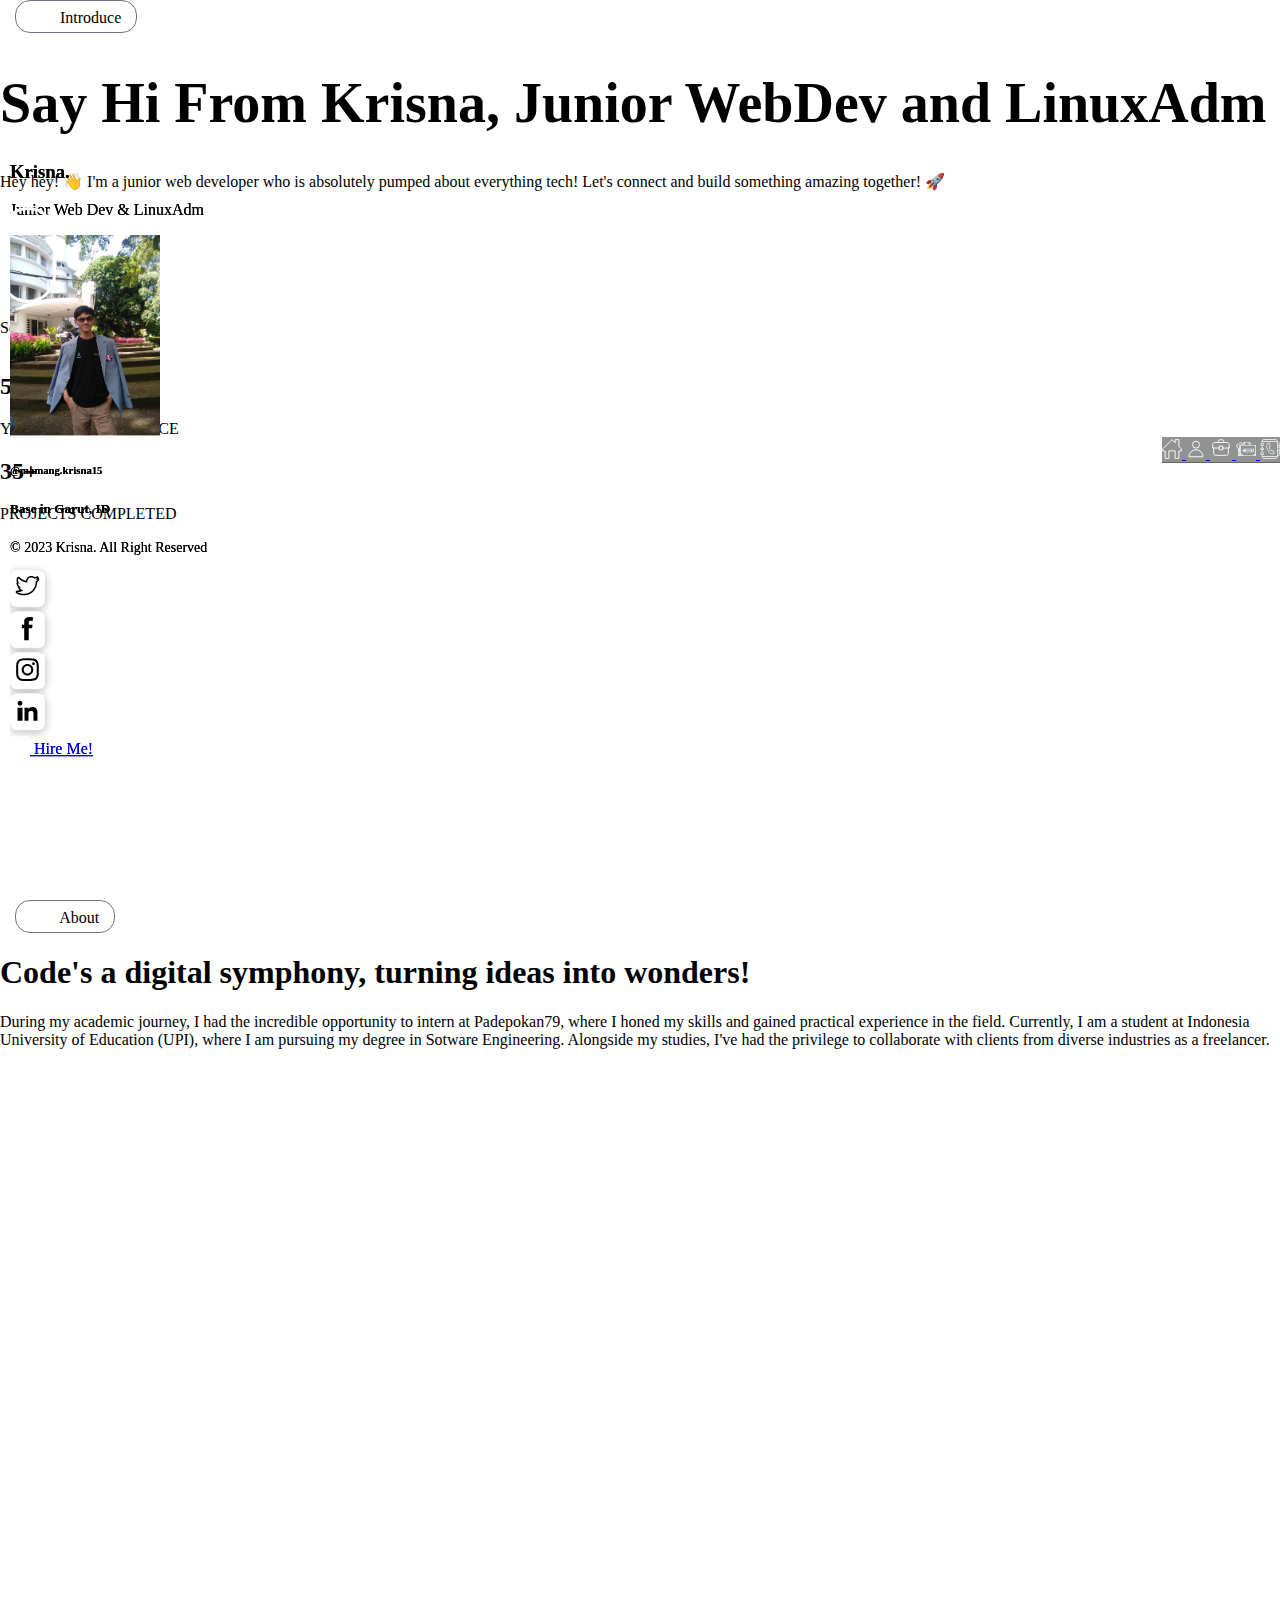
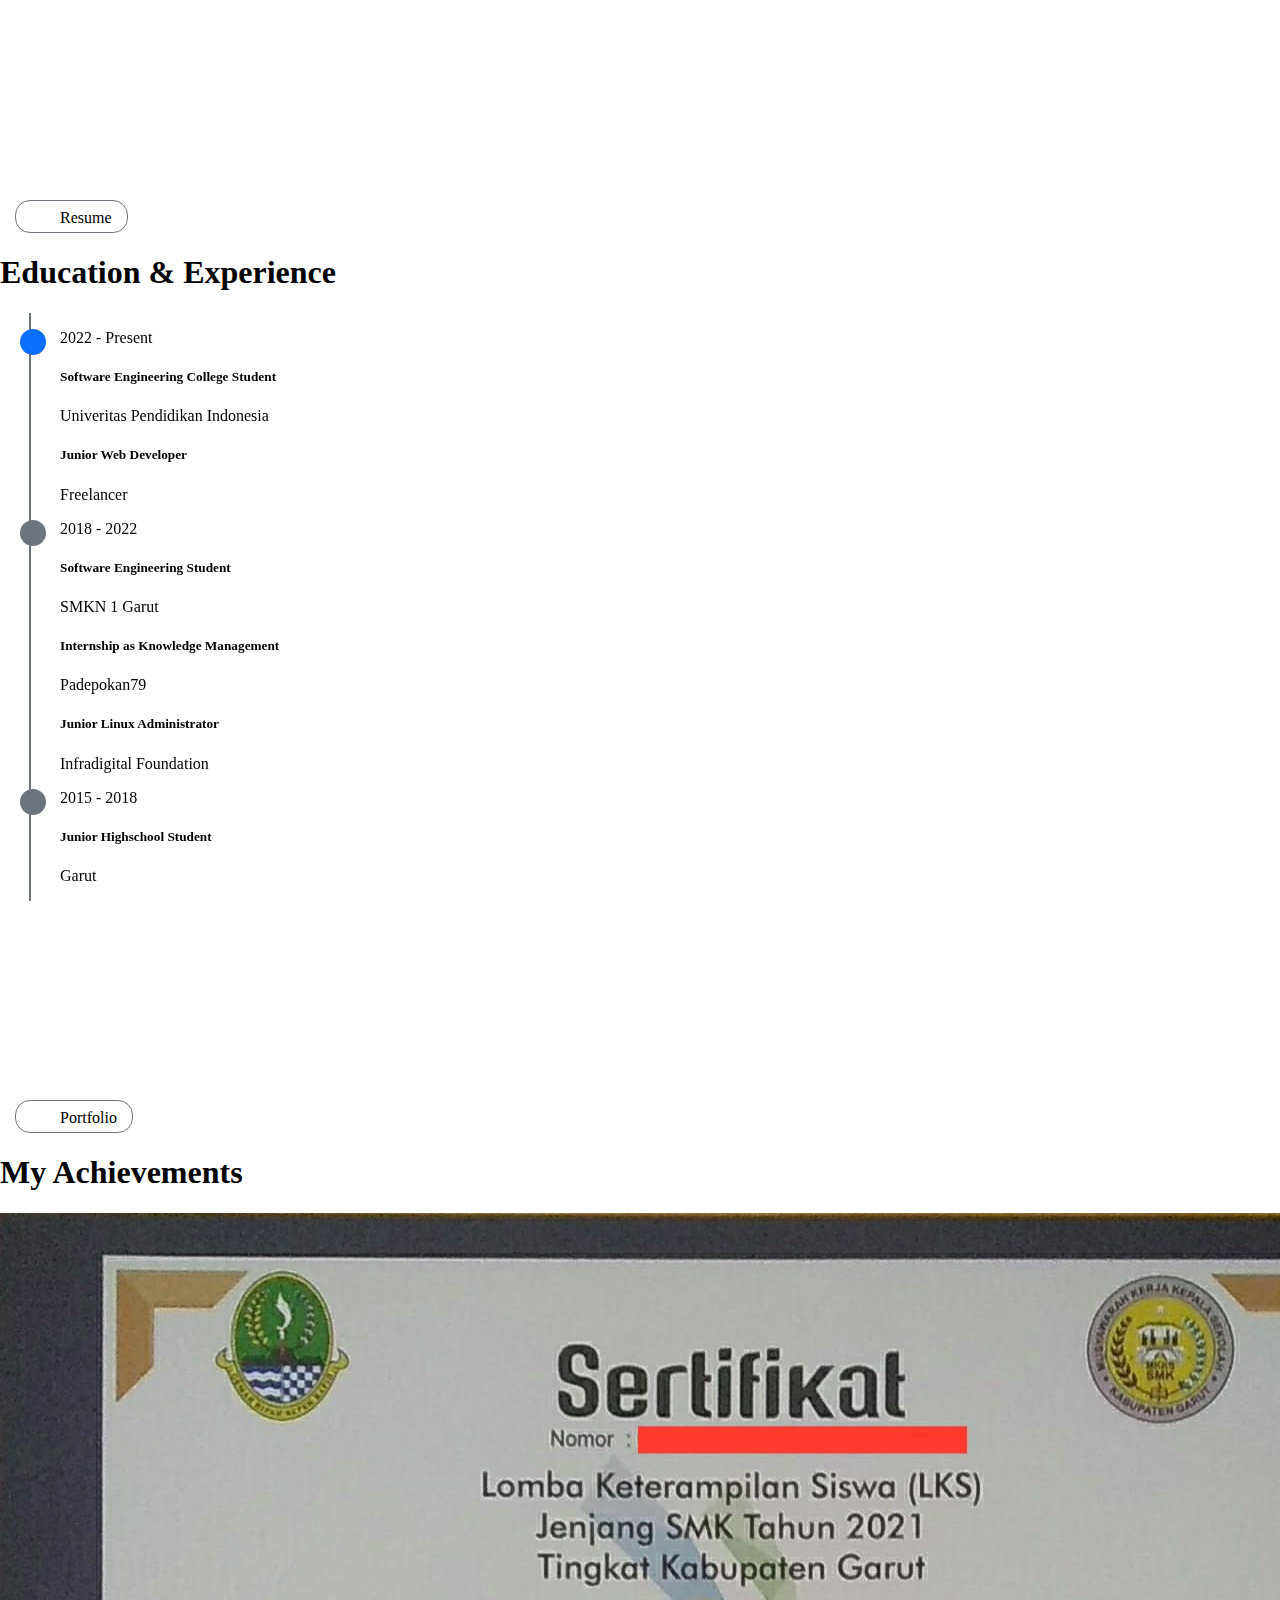
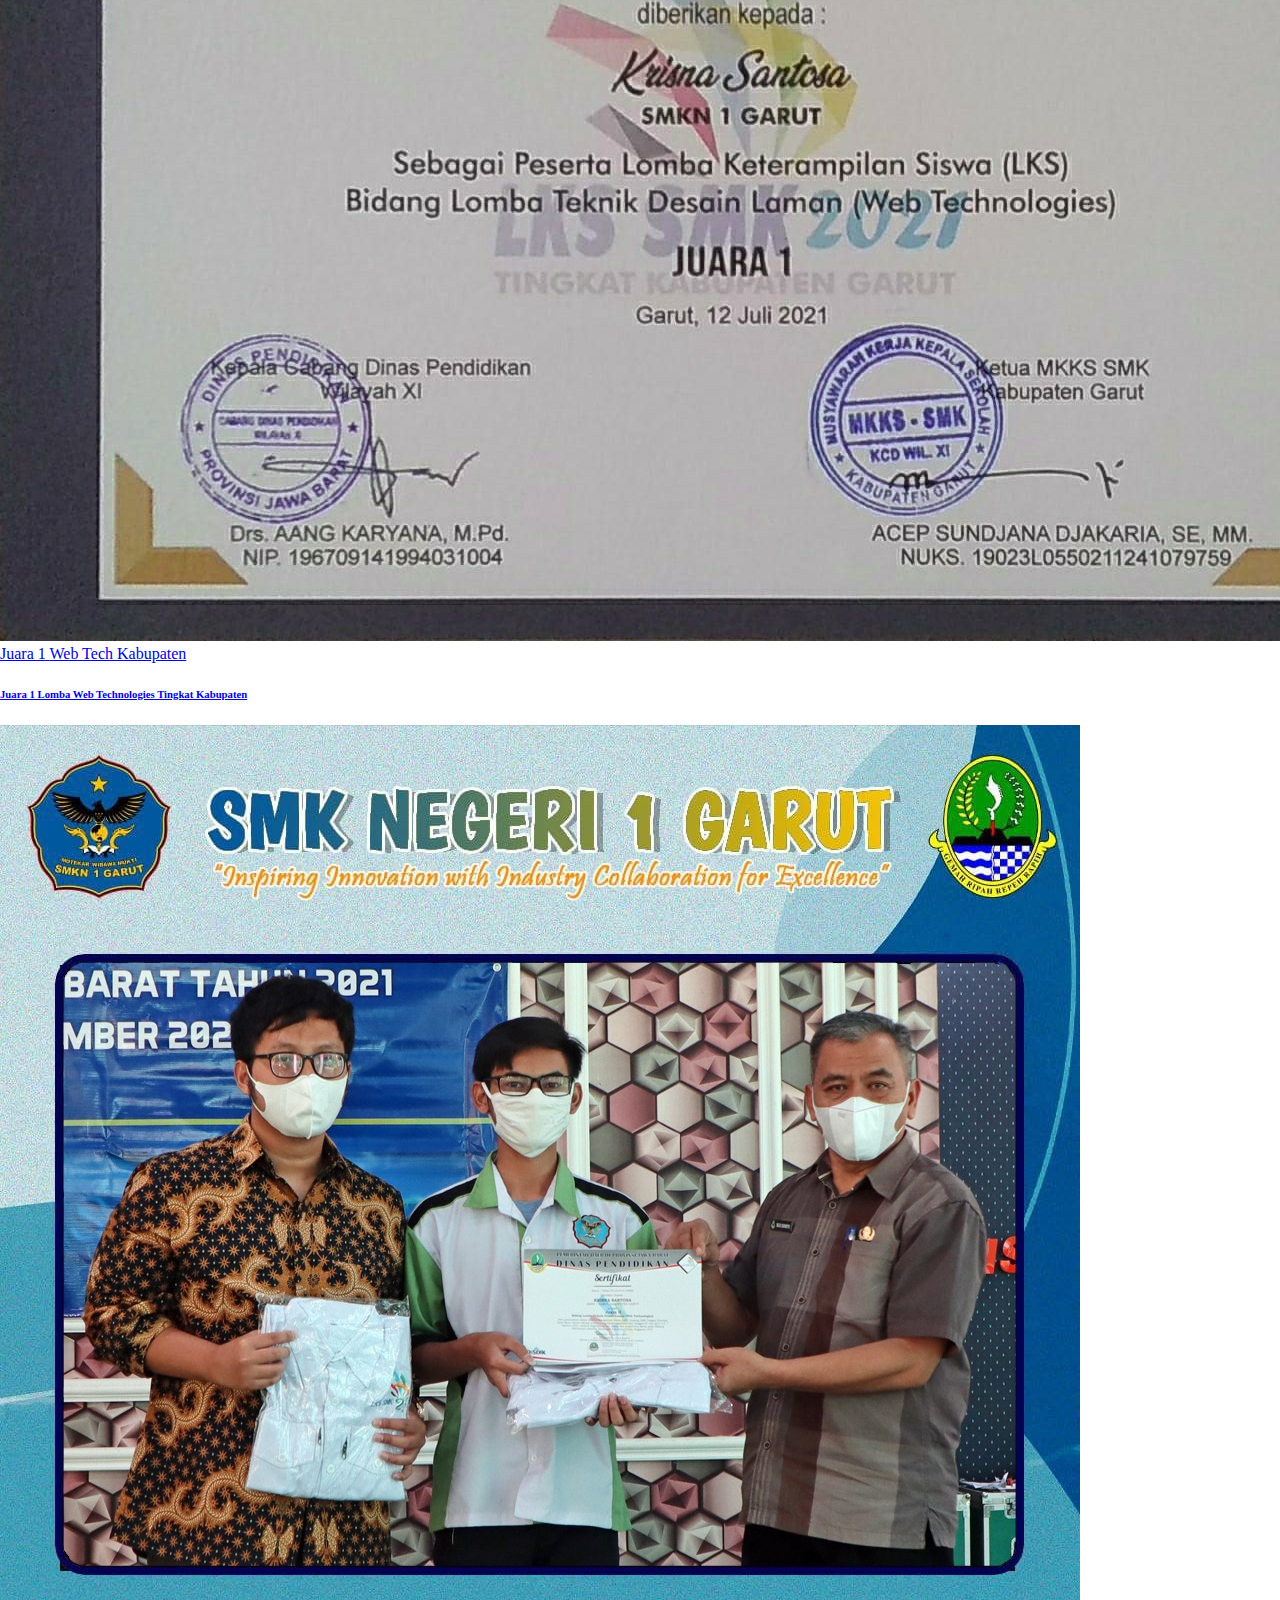
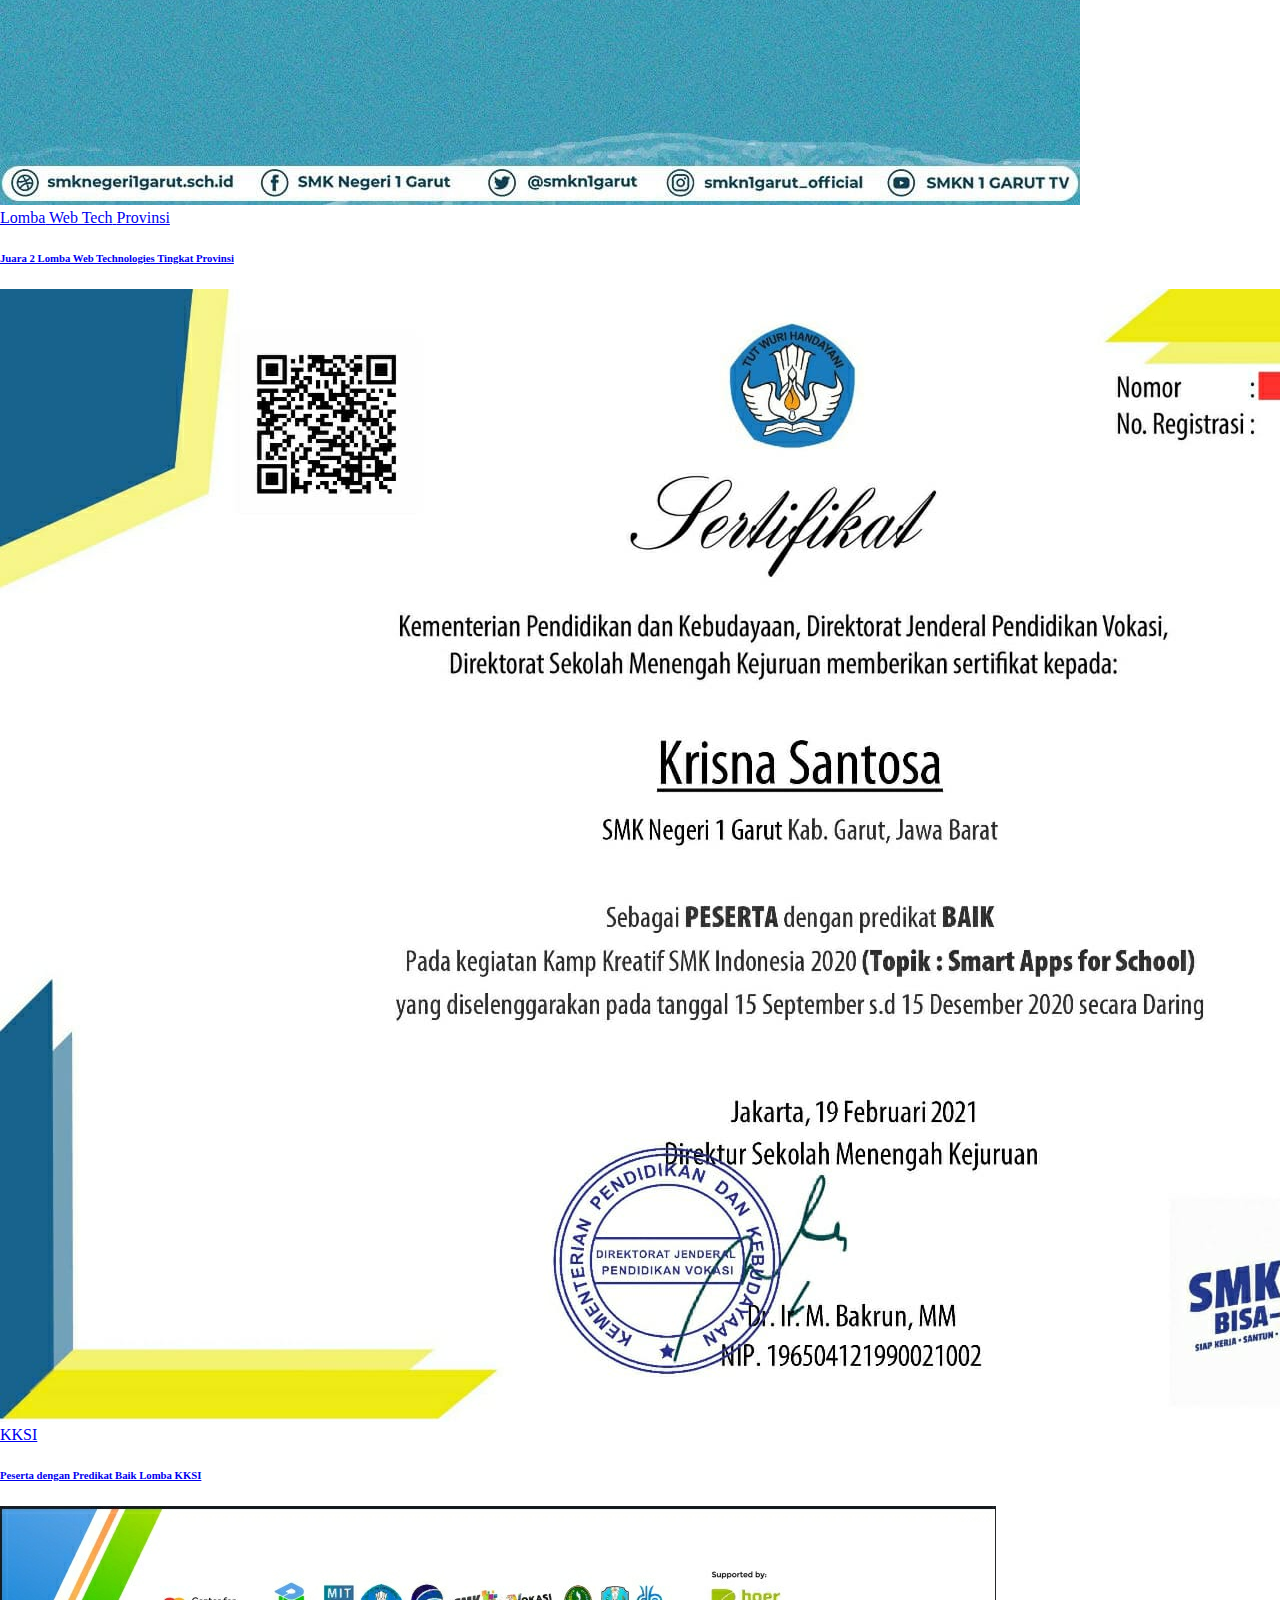
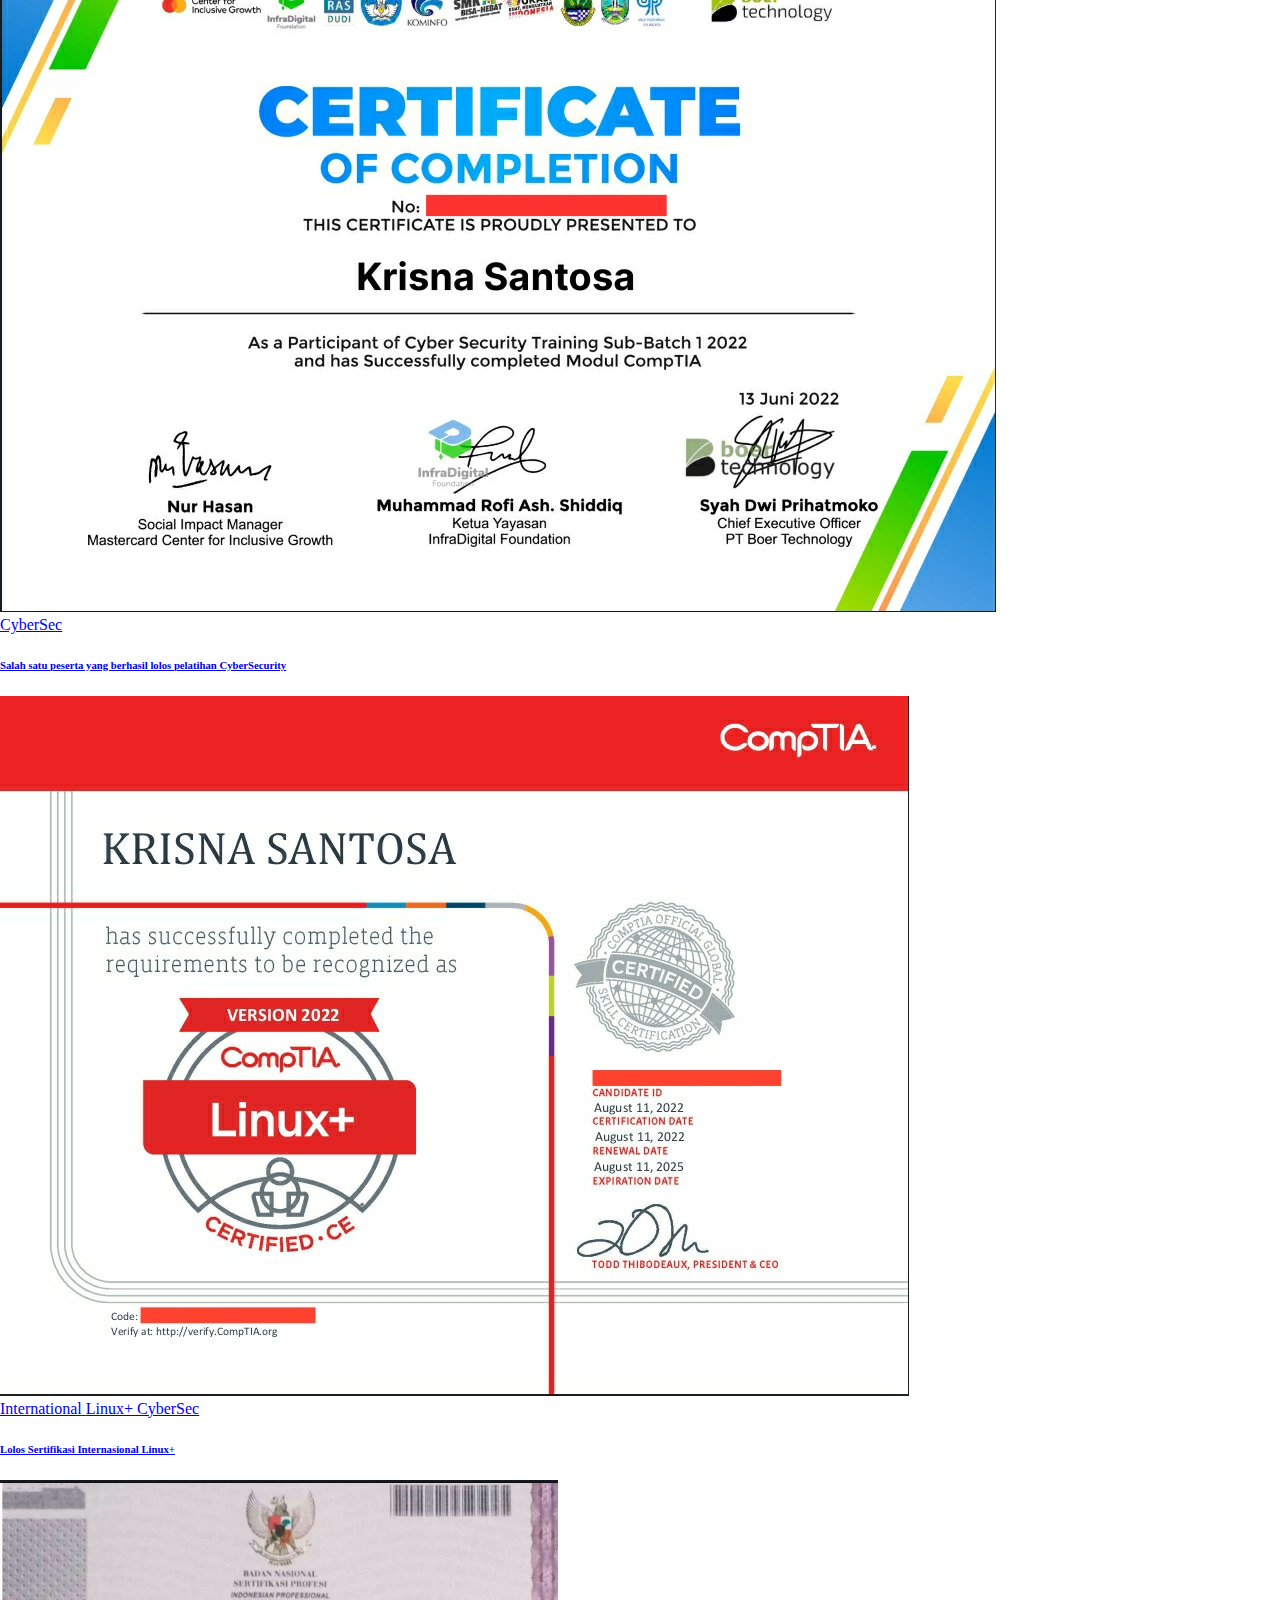
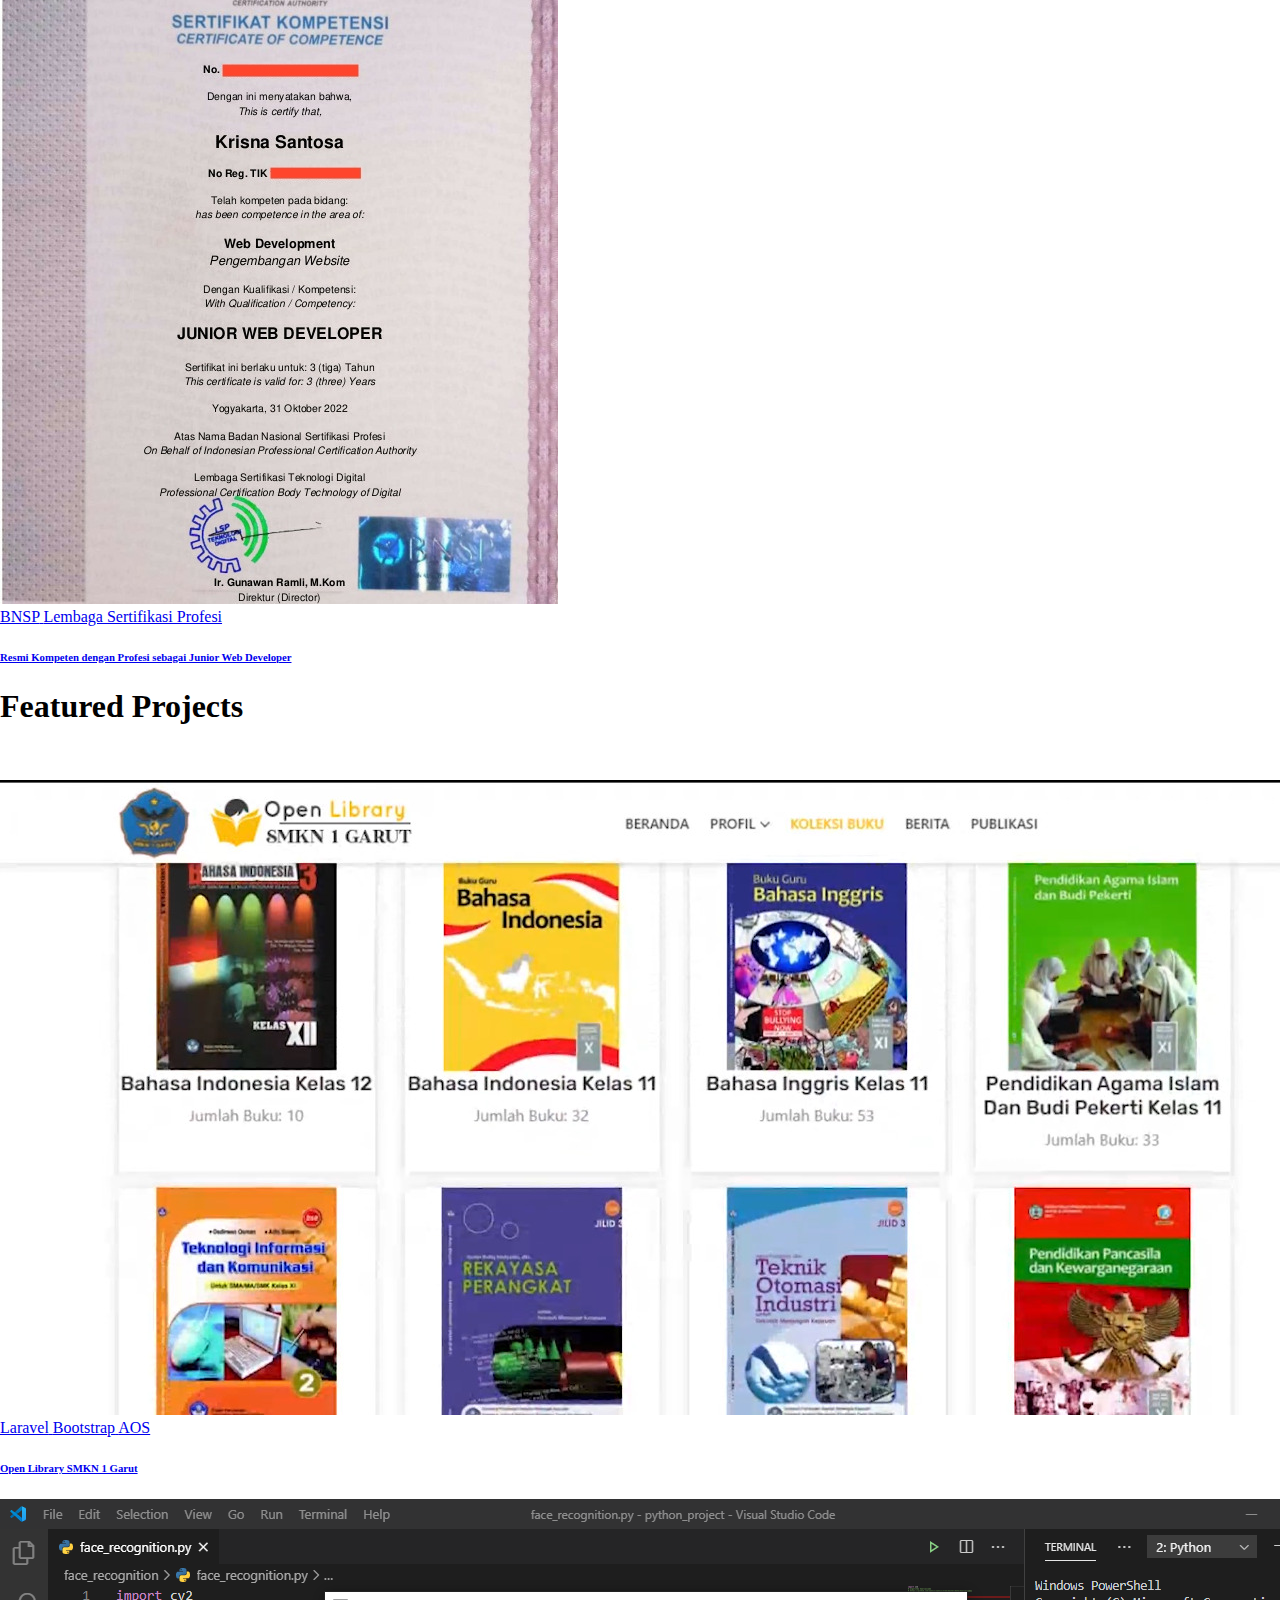
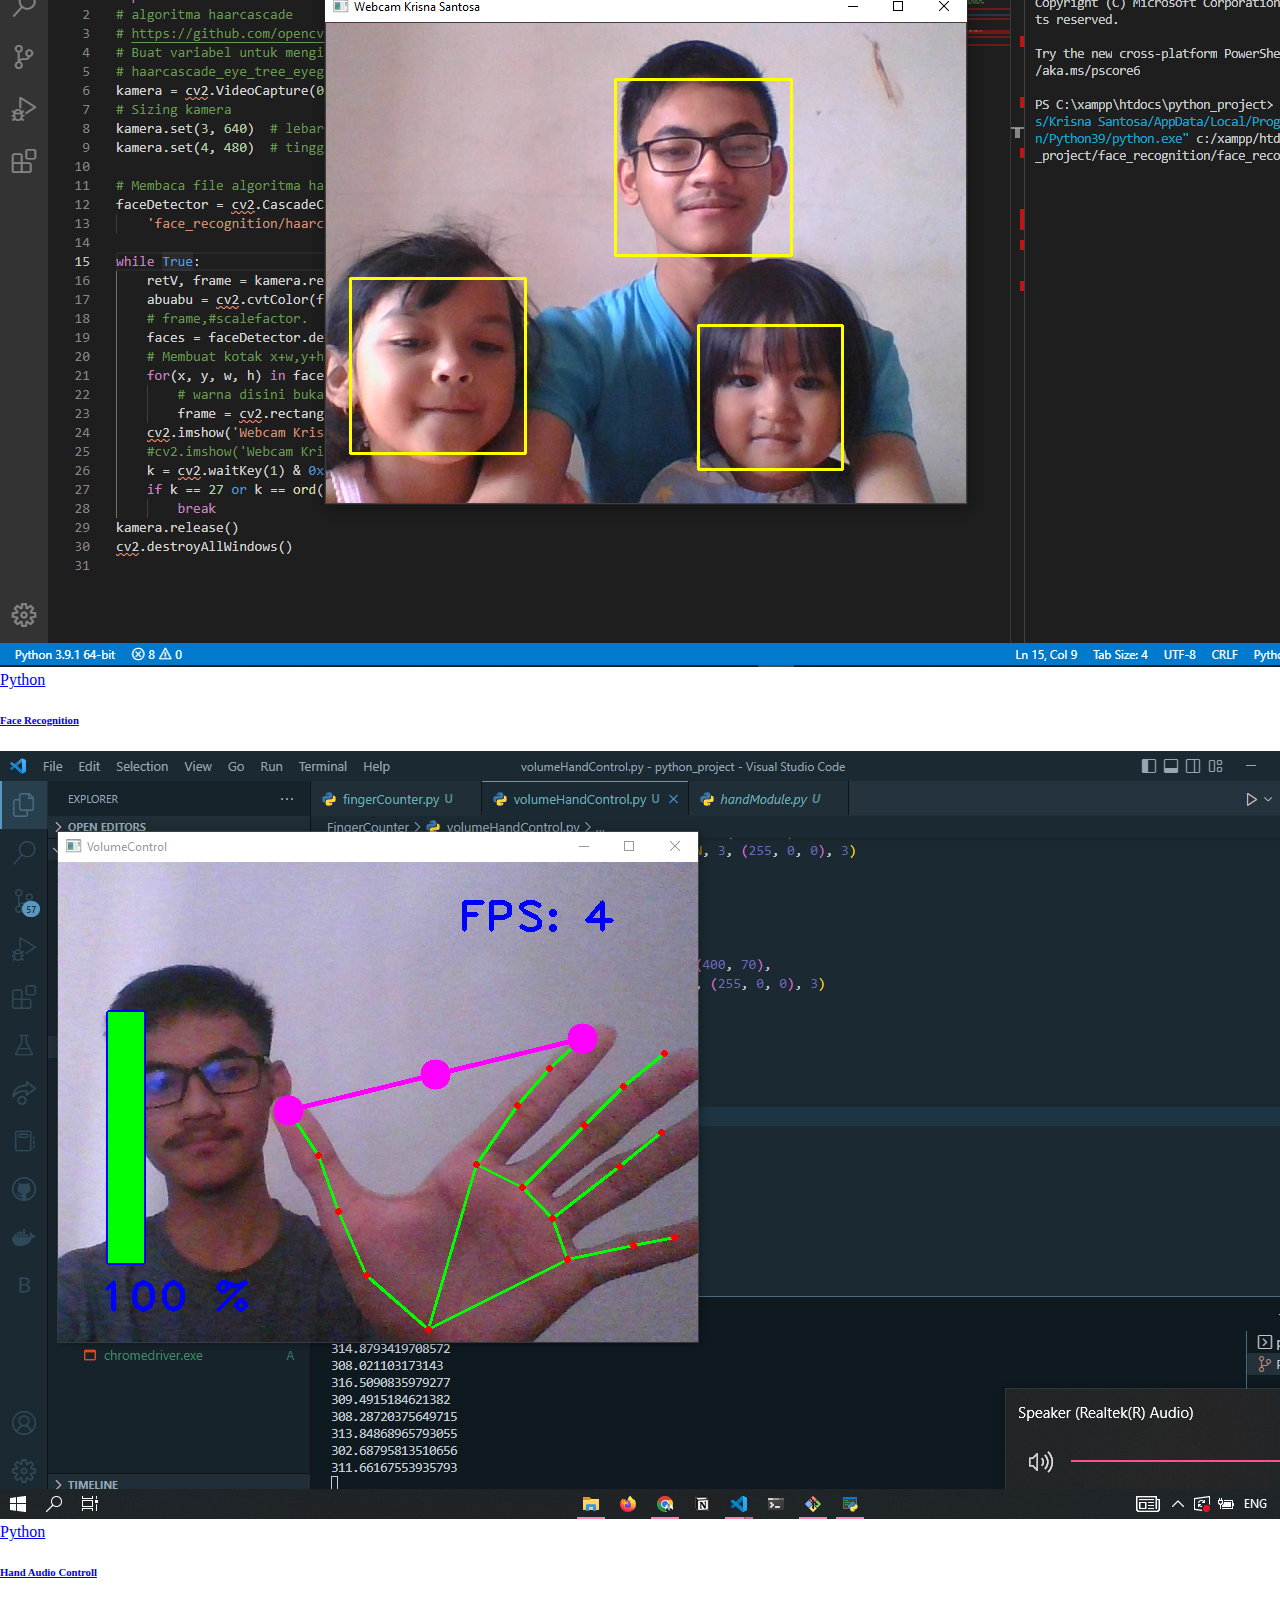
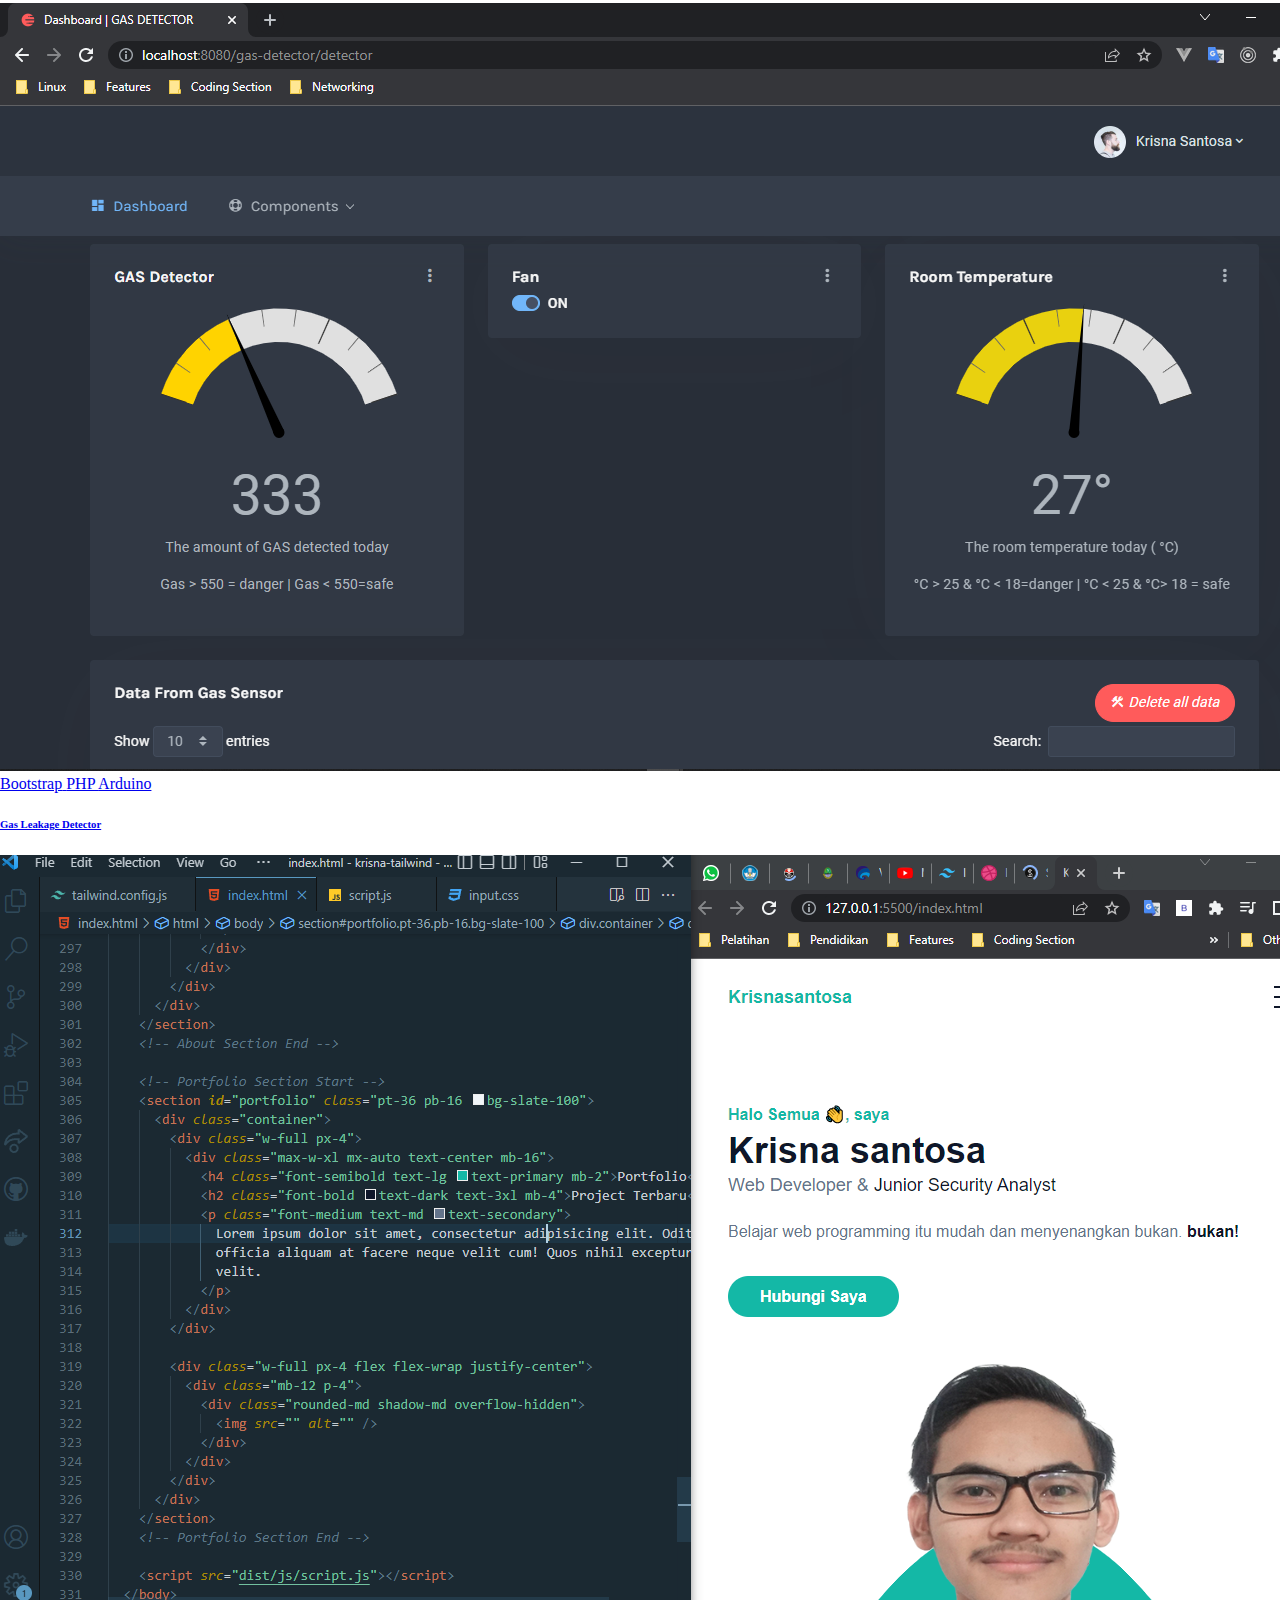
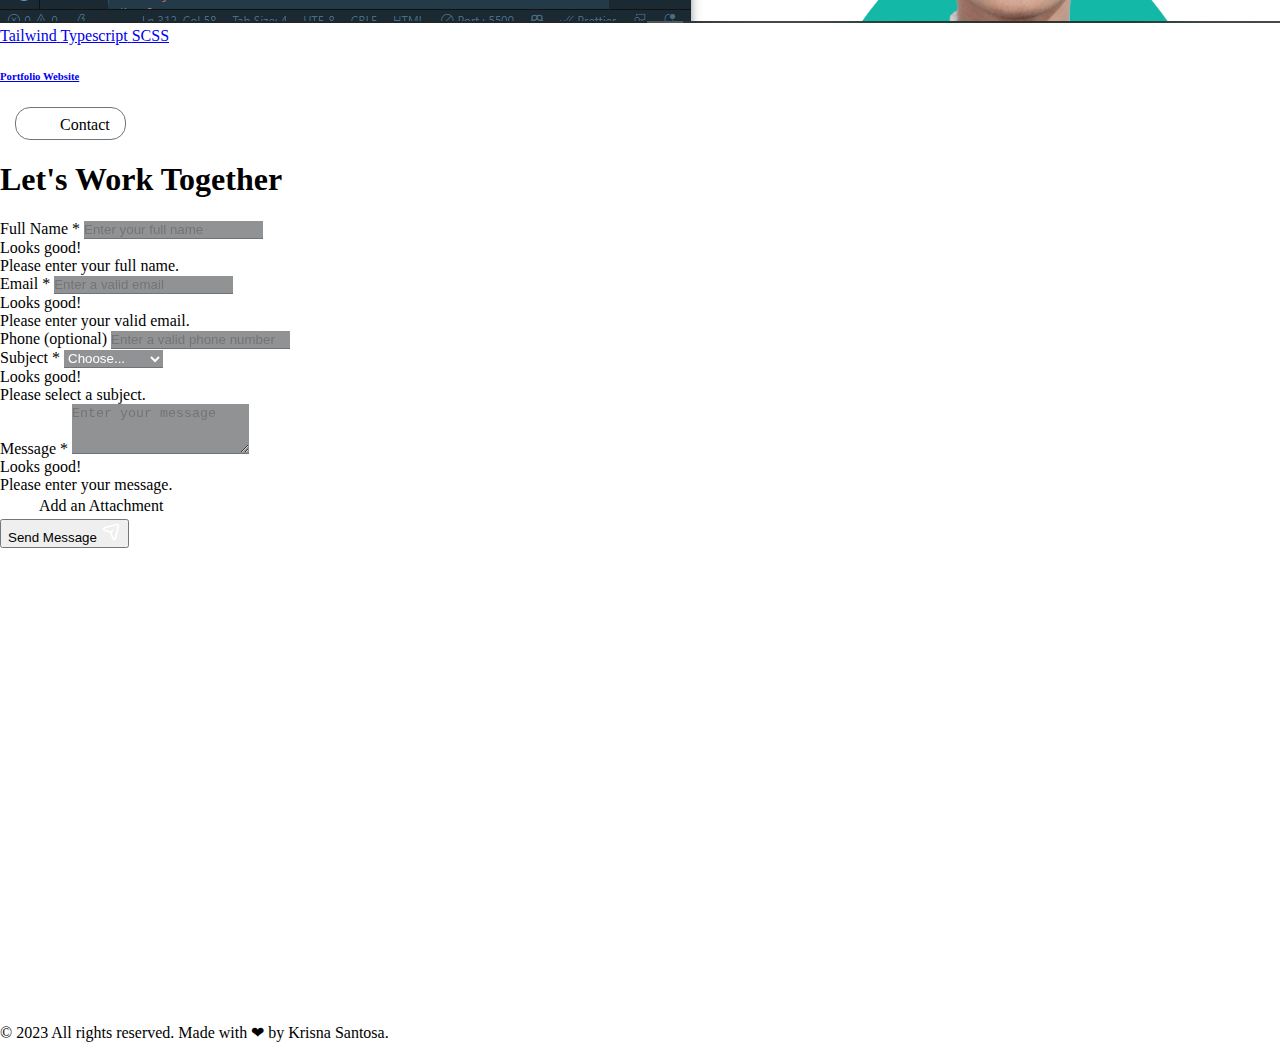
==== commit 431accf5: "Add Achievements Section, Add readme" ====
--- a/index.html
+++ b/index.html
@@ -11,11 +11,11 @@
     <link rel="stylesheet" href="./Assets/mouse.css">
     
     <!-- Favicon -->
-    <link rel="apple-touch-icon" sizes="180x180" href="./apple-touch-icon.png">
-    <link rel="icon" type="image/png" sizes="32x32" href="./favicon-32x32.png">
-    <link rel="icon" type="image/png" sizes="16x16" href="./favicon-16x16.png">
-    <link rel="manifest" href="./site.webmanifest">
-    <link rel="stylesheet" href="https://unpkg.com/aos@next/dist/aos.css" />
+    <link rel="apple-touch-icon" sizes="180x180" href="./Assets/Favicon/apple-touch-icon.png">
+    <link rel="icon" type="image/png" sizes="32x32" href="./Assets/Favicon/favicon-32x32.png">
+    <link rel="icon" type="image/png" sizes="16x16" href="./Assets/Favicon/favicon-16x16.png">
+    <link rel="manifest" href="./Assets/Favicon/site.webmanifest">
+    <!-- <link rel="stylesheet" href="https://unpkg.com/aos@next/dist/aos.css" /> -->
   </head>
 
   <body class="bg-dark">
@@ -243,7 +243,7 @@
                             </div>
                             <!-- End Resume -->
 
-                            <!-- Start Projects -->
+                            <!-- Start Portfolio -->
                             <div id="list-item-4" class="list-item-4 pb-5" style="min-height: 100vh;">
                                 <div class="container-item-1 px-md-5 py-md-3 p-lg-3">
                                     <div class="row d-flex justify-content-between">
@@ -252,6 +252,102 @@
                                         <span> Portfolio</span>    
                                         </div>
                                     </div>
+
+                                    <div class="row py-4" data-aos="fade-up">
+                                        <div class="col-12 d-flex justify-content-between align-items-center">
+                                            <h1>My <span class="text-primary">Achievements</span></h1>
+                                        </div>
+                                    </div>
+                                    <div class="row">
+                                        <!-- Juara 1 Kabupaten Web Tech -->
+                                        <div class="col-12 pb-2">
+                                            <a href="#" class="nav-link link-project">
+                                            <div class="card text-bg-dark rounded-4" data-aos="fade-up">
+                                                    <img loading="lazy" src="./Assets/Portfolio/Achievements/juara1-kab.jpeg" class="card-img rounded-4 shadow" alt="Open Library SMKN 1 Garut">
+                                                <div class="card-img-overlay d-flex align-items-end">
+                                                  <span class="badge rounded-pill bg-light text-dark-emphasis mx-1">Juara 1</span>
+                                                  <span class="badge rounded-pill bg-light text-dark-emphasis mx-1">Web Tech</span>
+                                                  <span class="badge rounded-pill bg-light text-dark-emphasis mx-1">Kabupaten</span>
+                                                </div>
+                                            </div>
+                                            <h6 class="py-3">Juara 1 Lomba Web Technologies Tingkat Kabupaten</h6>
+                                        </a>
+                                        </div>
+
+                                        <!-- Juara 2 Provinsi Web Tech -->
+                                        <div class="col-12 pb-2">
+                                            <a href="#" class="nav-link link-project">
+                                            <div class="card text-bg-dark rounded-4" data-aos="fade-up">
+                                                    <img loading="lazy" src="./Assets/Portfolio/Achievements/juara2-prov.jpg" class="card-img rounded-4 shadow" alt="Open Library SMKN 1 Garut">
+                                                <div class="card-img-overlay d-flex align-items-end">
+                                                  <span class="badge rounded-pill bg-light text-dark-emphasis mx-1">Lomba</span>
+                                                  <span class="badge rounded-pill bg-light text-dark-emphasis mx-1">Web Tech</span>
+                                                  <span class="badge rounded-pill bg-light text-dark-emphasis mx-1">Provinsi</span>
+                                                </div>
+                                            </div>
+                                            <h6 class="py-3">Juara 2 Lomba Web Technologies Tingkat Provinsi</h6>
+                                        </a>
+                                        </div>
+                                        
+                                        <!-- Lomba KKSI -->
+                                        <div class="col-6 pb-2" data-aos="fade-right">
+                                            <a href="#" class="nav-link link-project">
+                                                <div class="card text-bg-dark rounded-4">
+                                                    <img loading="lazy" src="./Assets/Portfolio/Achievements/kksi.jpeg" class="card-img rounded-4 shadow" alt="Face Recognition">
+                                                    <div class="card-img-overlay d-flex align-items-end">
+                                                        <span class="badge rounded-pill bg-light text-dark-emphasis mx-1">KKSI</span>
+                                                    </div>
+                                                </div>
+                                                <h6 class="py-3">Peserta dengan Predikat Baik Lomba KKSI</h6>
+                                            </a>
+                                        </div>
+
+                                        <!-- Cybersecurity -->
+                                        <div class="col-6 pb-2" style="overflow-x: hidden;">
+                                            <div class="custom-container" data-aos="fade-left">
+                                                <a href="#" class="nav-link link-project">
+                                                    <div class="card text-bg-dark rounded-4">
+                                                        <img loading="lazy" src="./Assets/Portfolio/Achievements/cybersecurity.jpeg" class="card-img rounded-4 shadow" alt="Hand Audio Controll">
+                                                        <div class="card-img-overlay d-flex align-items-end">
+                                                        <span class="badge rounded-pill bg-light text-dark-emphasis mx-1">CyberSec</span>
+                                                        </div>
+                                                    </div>
+                                                    <h6 class="py-3">Salah satu peserta yang berhasil lolos pelatihan CyberSecurity</h6>
+                                                </a>
+                                            </div>
+                                        </div>
+
+                                        <!-- International Certificate -->
+                                        <div class="col-12 pb-2">
+                                            <a href="#" class="nav-link link-project">
+                                                <div class="card text-bg-dark rounded-4" data-aos="fade-up">
+                                                    <img loading="lazy" src="./Assets/Portfolio/Achievements/comptia.jpeg" class="card-img rounded-4 shadow" alt="Gas Leakage Detector">
+                                                    <div class="card-img-overlay d-flex align-items-end">
+                                                    <span class="badge rounded-pill bg-light text-dark-emphasis mx-1">International</span>
+                                                    <span class="badge rounded-pill bg-light text-dark-emphasis mx-1">Linux+</span>
+                                                    <span class="badge rounded-pill bg-light text-dark-emphasis mx-1">CyberSec</span>
+                                                    </div>
+                                                </div>
+                                                <h6 class="py-3">Lolos Sertifikasi Internasional Linux+</h6>
+                                            </a>
+                                        </div>
+
+                                        <!-- National certificate -->
+                                        <div class="col-12 pb-2" data-aos="fade-up">
+                                            <a href="#" class="nav-link link-project">
+                                                <div class="card text-bg-dark rounded-4">
+                                                    <img loading="lazy" src="./Assets/Portfolio/Achievements/bnsp.jpeg" class="card-img rounded-4 shadow" alt="Portfolio Website">
+                                                    <div class="card-img-overlay d-flex align-items-end">
+                                                    <span class="badge rounded-pill bg-light text-dark-emphasis mx-1">BNSP</span>
+                                                    <span class="badge rounded-pill bg-light text-dark-emphasis mx-1">Lembaga Sertifikasi Profesi</span>
+                                                    </div>
+                                                </div>
+                                                <h6 class="py-3">Resmi Kompeten dengan Profesi sebagai Junior Web Developer</h6>
+                                            </a>
+                                        </div>
+                                    </div>
+
+                                    <!-- Projects -->
                                     <div class="row py-4" data-aos="fade-up">
                                         <div class="col-12 d-flex justify-content-between align-items-center">
                                             <h1>Featured <span class="text-primary">Projects</span></h1>
@@ -338,7 +434,7 @@
                                     </div>
                                 </div>
                             </div>
-                            <!-- End Projects -->
+                            <!-- End Portfolio -->
 
                             <!-- Start Contact -->
                             <div id="list-item-5" class="list-item-5 pb-5" style="min-height: 100vh;">
@@ -480,11 +576,11 @@
                     </a>
                     <!-- End Nav Resume -->
 
-                    <!-- Sart Nav Projects -->
-                    <a class="list-group-item list-group-item-action border-0 bg-transparent my-lg-2 my-md-1 custom-tooltip" data-bs-toggle="tooltip" data-bs-placement="left" data-bs-title="Projects" href="#list-item-4">
+                    <!-- Sart Nav Portfolio -->
+                    <a class="list-group-item list-group-item-action border-0 bg-transparent my-lg-2 my-md-1 custom-tooltip" data-bs-toggle="tooltip" data-bs-placement="left" data-bs-title="Portfolio" href="#list-item-4">
                         <svg class="nav-icon fill-icon" fill="#ffffff" version="1.1" id="Layer_1" xmlns="http://www.w3.org/2000/svg" xmlns:xlink="http://www.w3.org/1999/xlink" viewBox="0 0 512 512" xml:space="preserve"><g id="SVGRepo_bgCarrier" stroke-width="0"></g><g id="SVGRepo_tracerCarrier" stroke-linecap="round" stroke-linejoin="round"></g><g id="SVGRepo_iconCarrier"> <g> <g> <path d="M450.619,252.577c-1.474-2.98-4.511-4.866-7.836-4.866H227.403c-1.734,0.002-3.429,0.517-4.869,1.483l-57.234,38.372 c-2.421,1.624-3.873,4.347-3.873,7.261c0,2.914,1.452,5.638,3.873,7.261l57.234,38.372c1.44,0.965,3.134,1.482,4.869,1.482 h215.379c3.326,0,6.362-1.886,7.836-4.866C463.705,310.618,463.705,279.031,450.619,252.577z M196.99,302.283l-11.122-7.458 l11.122-7.456c0.669,2.408,1.028,4.908,1.028,7.455C198.018,297.373,197.659,299.875,196.99,302.283z M222.976,319.706 l-11.011-7.383c2.311-5.503,3.538-11.424,3.538-17.498c0-6.07-1.226-11.991-3.536-17.495l11.012-7.383 C227.745,286.157,227.745,303.496,222.976,319.706z M392.998,324.456H239.824c1.996-6.834,3.284-13.837,3.866-20.888h154.653 C397.546,310.705,395.755,317.742,392.998,324.456z M243.69,286.084c-0.583-7.052-1.871-14.053-3.865-20.888h153.173 c2.755,6.714,4.548,13.751,5.345,20.888H243.69z M437.145,324.456h-25.519c6.236-19.191,6.236-40.069,0-59.26h25.519 C444.897,284.085,444.897,305.567,437.145,324.456z"></path> </g> </g> <g> <g> <path d="M503.258,151.708H377.642v-31.533c0-25.43-20.688-46.119-46.119-46.119H218.953c-25.43,0-46.119,20.69-46.119,46.119v28.8 l-36.341-62.944c-2.413-4.181-7.763-5.614-11.942-3.2L4.371,152.216c-2.008,1.16-3.472,3.069-4.073,5.308 s-0.287,4.626,0.873,6.633l52.79,91.434v173.609c0,4.828,3.913,8.742,8.742,8.742h440.554c4.829,0,8.742-3.914,8.742-8.742V160.45 C512,155.622,508.086,151.708,503.258,151.708z M360.158,120.176v31.533h-14.427v-34.487c0-9.312-2.974-17.938-8.008-24.996 C350.541,95.066,360.158,106.516,360.158,120.176z M222.229,120.175c0-15.789,12.846-28.634,28.634-28.634h51.703 c14.16,0,25.681,11.52,25.681,25.681v34.487H222.229V120.175z M190.317,120.176c0-14.266,10.488-26.126,24.157-28.282 c-6.089,7.817-9.729,17.63-9.729,28.282v31.533h-14.428V120.176z M81.943,420.459H71.446V285.874l10.497,18.181V420.459z M86.377,152.843c-2.741,1.551-4.435,4.457-4.435,7.607v108.638l-61.26-106.102l105.039-60.643l28.5,49.365l-63.291,0.003 C89.362,151.673,87.789,152.045,86.377,152.843z M109.925,420.459H99.427V169.196h10.497V420.459z M127.408,420.459v-32.571 c16.28,3.442,29.129,16.289,32.57,32.571H127.408z M494.516,420.459h-32.569c3.442-16.281,16.289-29.129,32.569-32.571V420.459z M494.516,370.135c-25.941,3.823-46.501,24.383-50.323,50.324H177.732c-3.823-25.941-24.383-46.502-50.323-50.324V169.192h367.107 V370.135z"></path> </g> </g> </g></svg>
                     </a>
-                    <!-- End Nav Projects -->
+                    <!-- End Nav Portfolio -->
 
                     <!-- Start Nav Contact -->
                     <a class="list-group-item list-group-item-action border-0 bg-transparent my-lg-2 my-md-1 custom-tooltip" data-bs-toggle="tooltip" data-bs-placement="left" data-bs-title="Contact" href="#list-item-5">
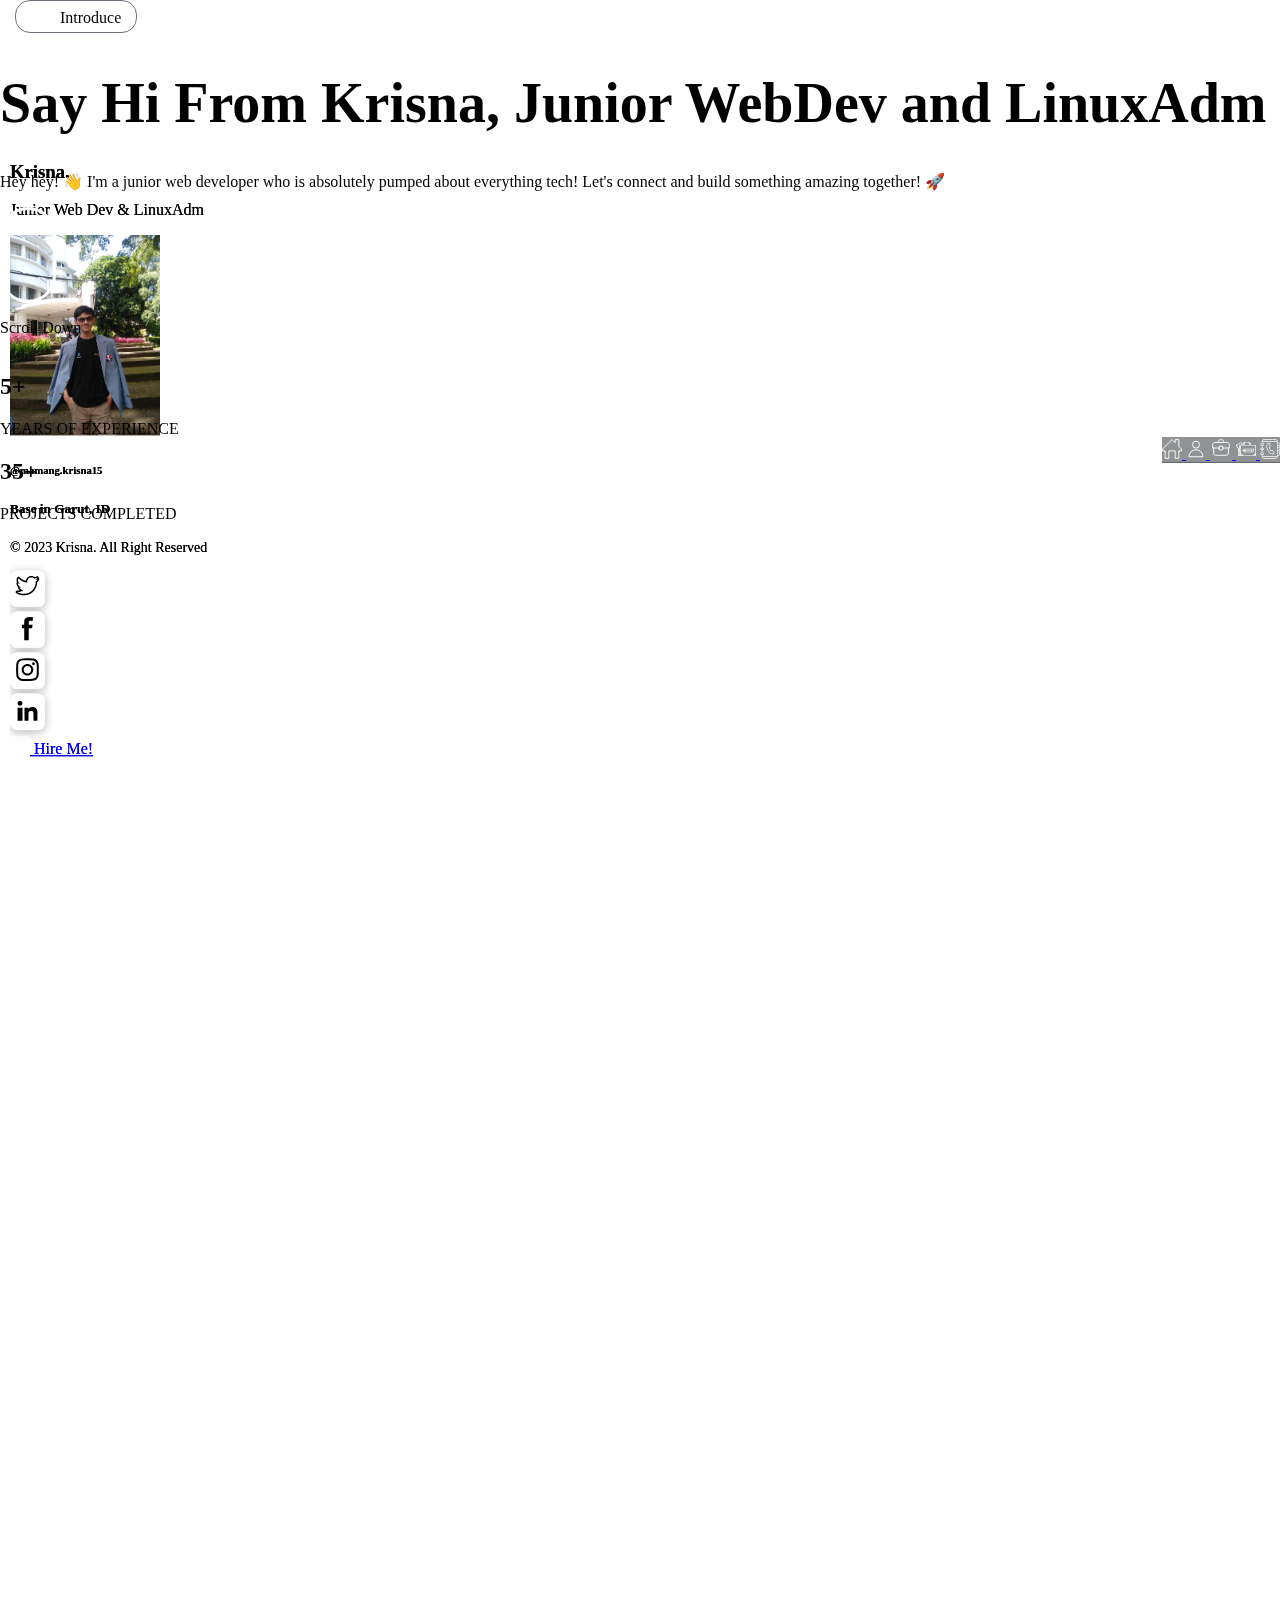
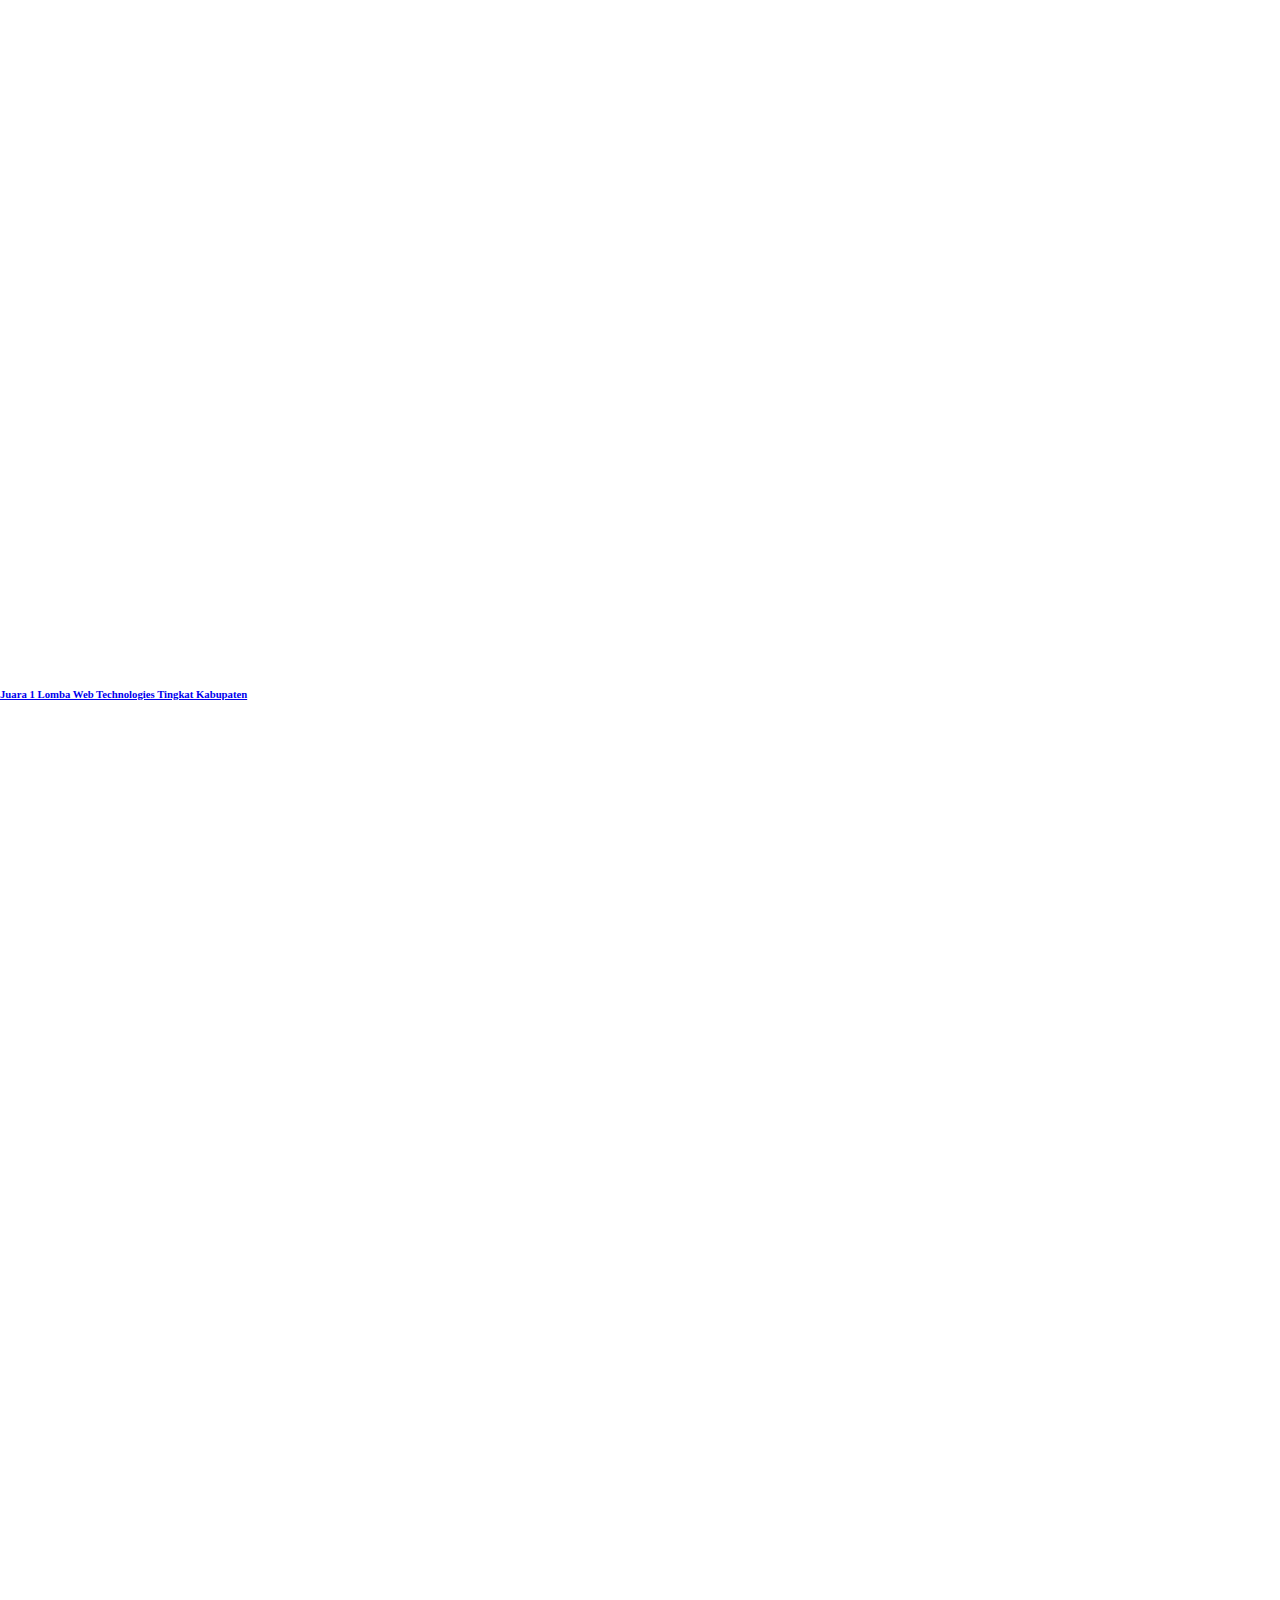
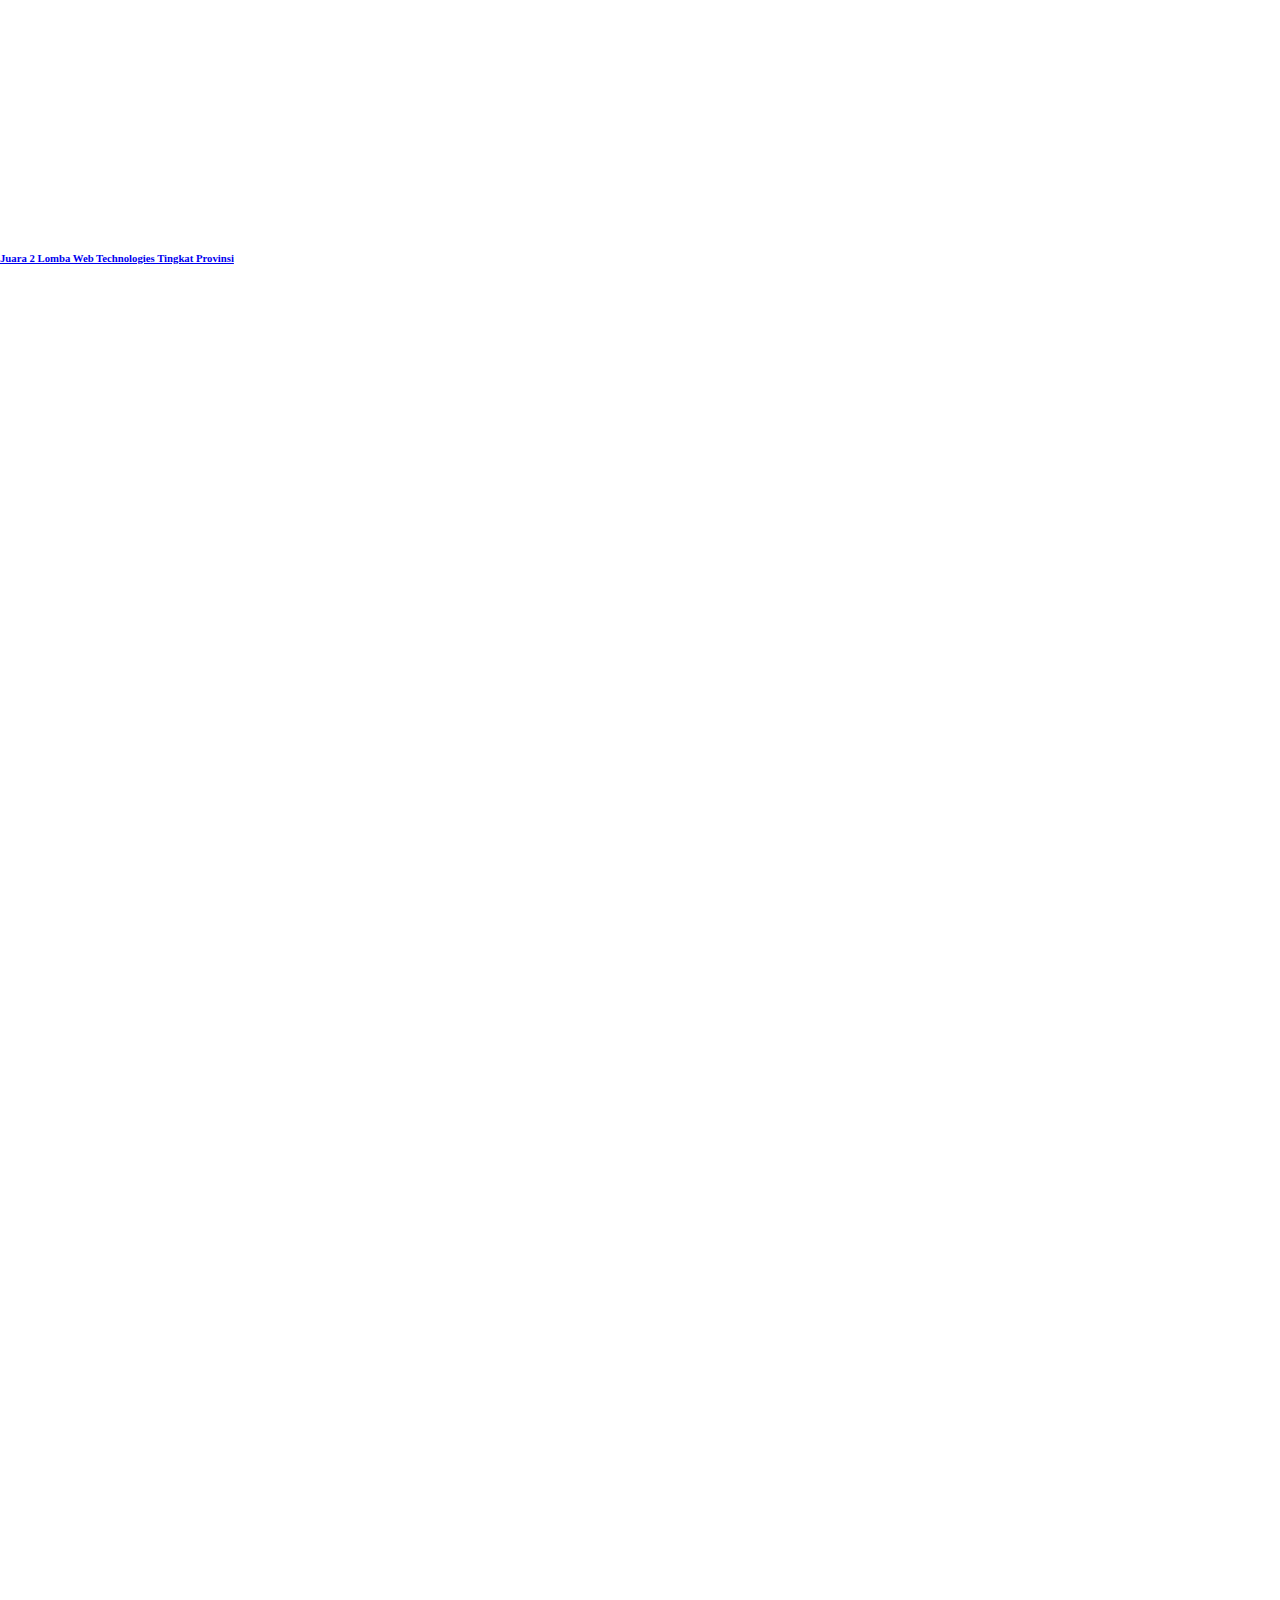
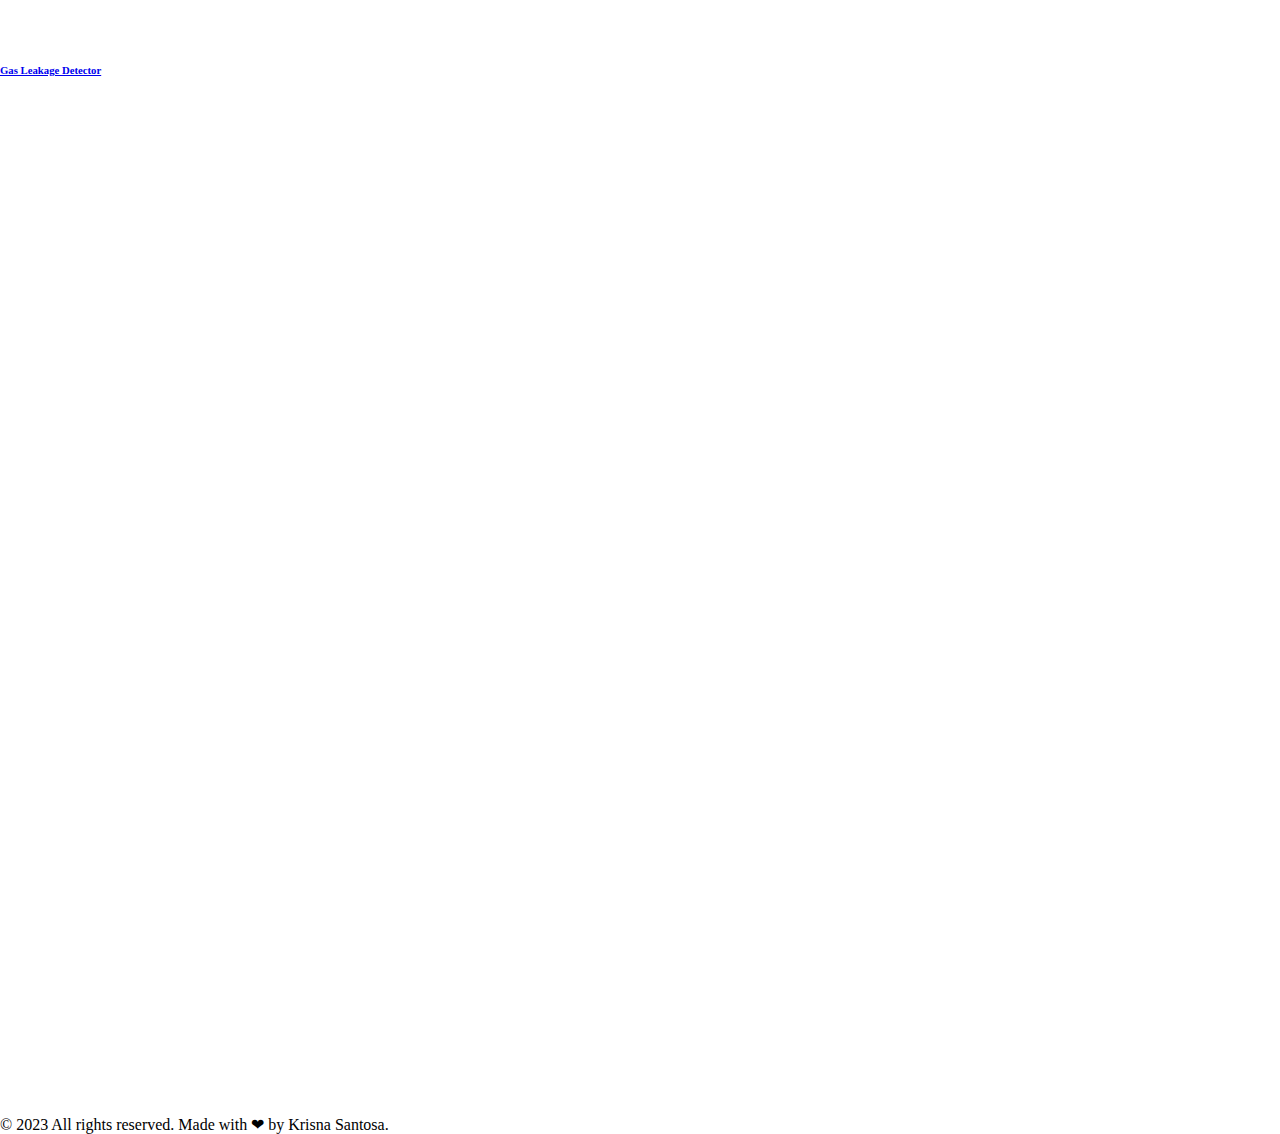
==== commit b96d1984: "Uncomment AOS CSS" ====
--- a/index.html
+++ b/index.html
@@ -15,7 +15,7 @@
     <link rel="icon" type="image/png" sizes="32x32" href="./Assets/Favicon/favicon-32x32.png">
     <link rel="icon" type="image/png" sizes="16x16" href="./Assets/Favicon/favicon-16x16.png">
     <link rel="manifest" href="./Assets/Favicon/site.webmanifest">
-    <!-- <link rel="stylesheet" href="https://unpkg.com/aos@next/dist/aos.css" /> -->
+    <link rel="stylesheet" href="https://unpkg.com/aos@next/dist/aos.css" />
   </head>
 
   <body class="bg-dark">
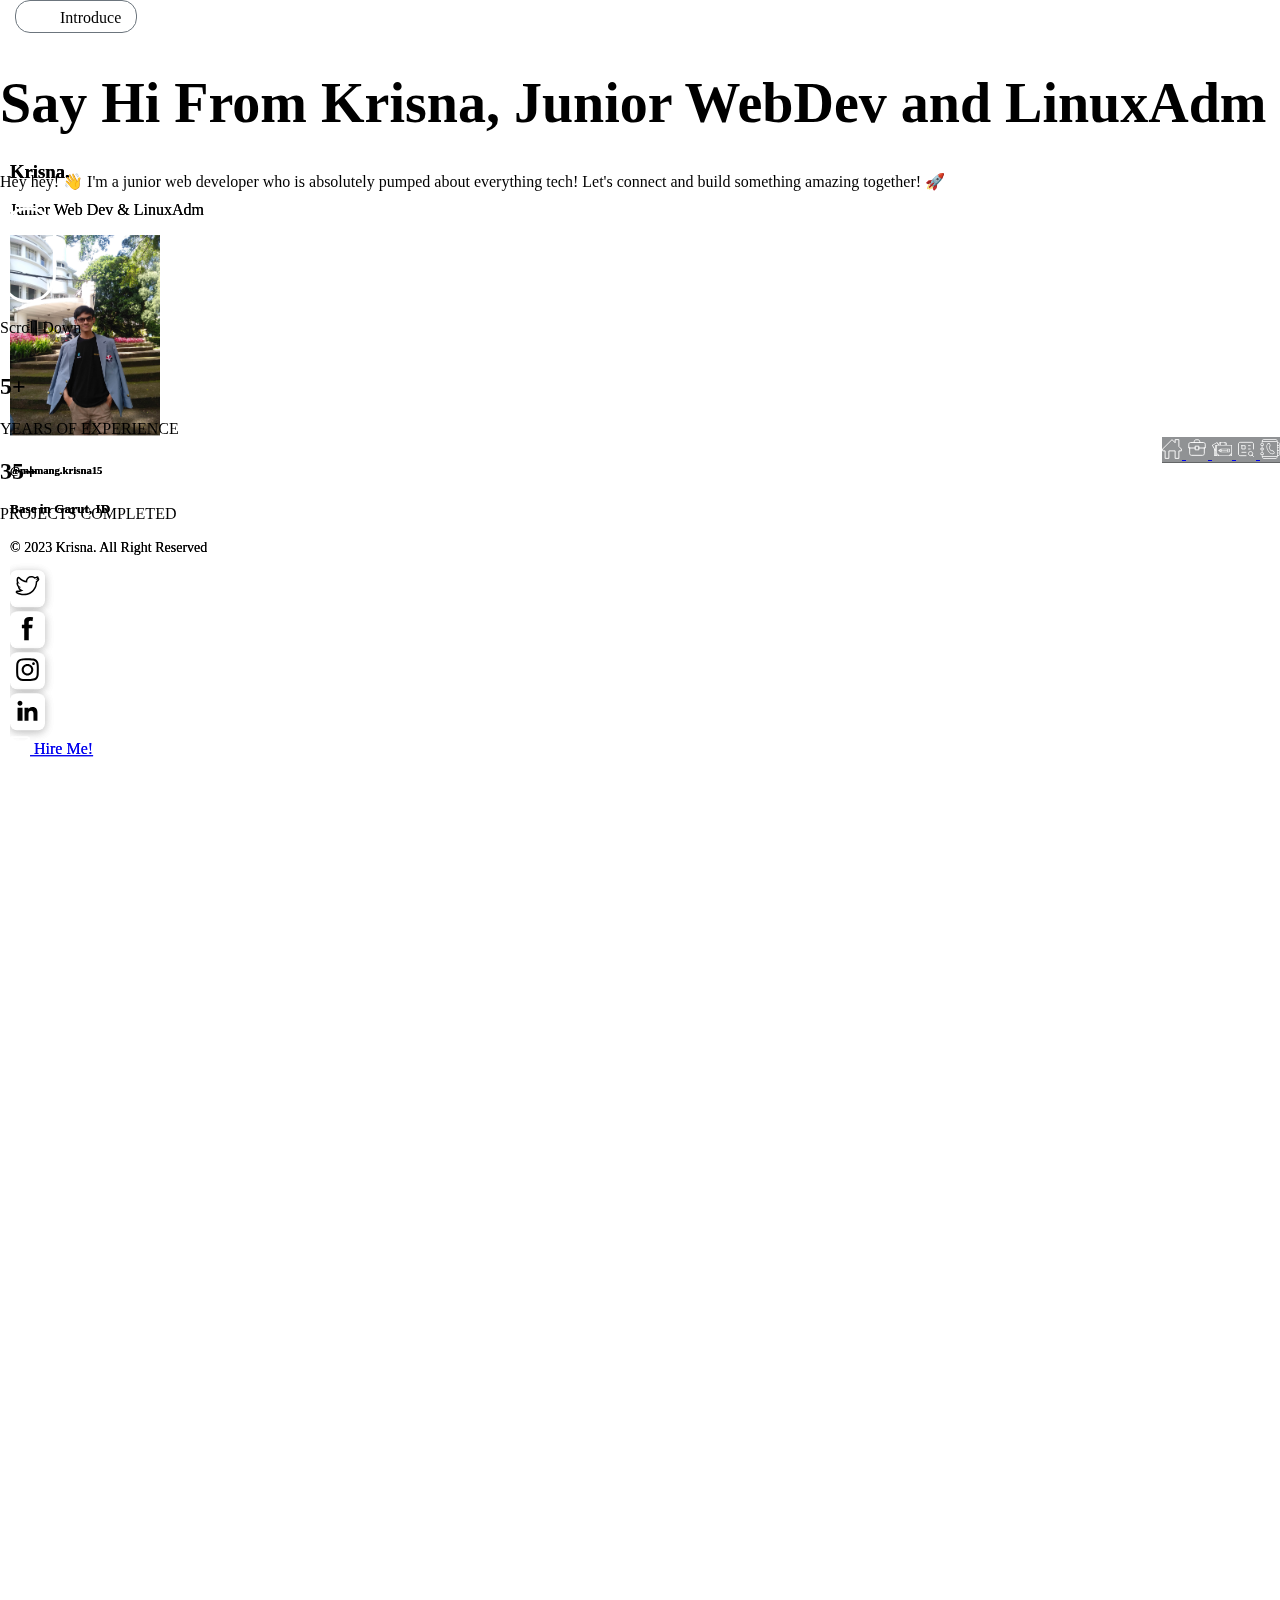
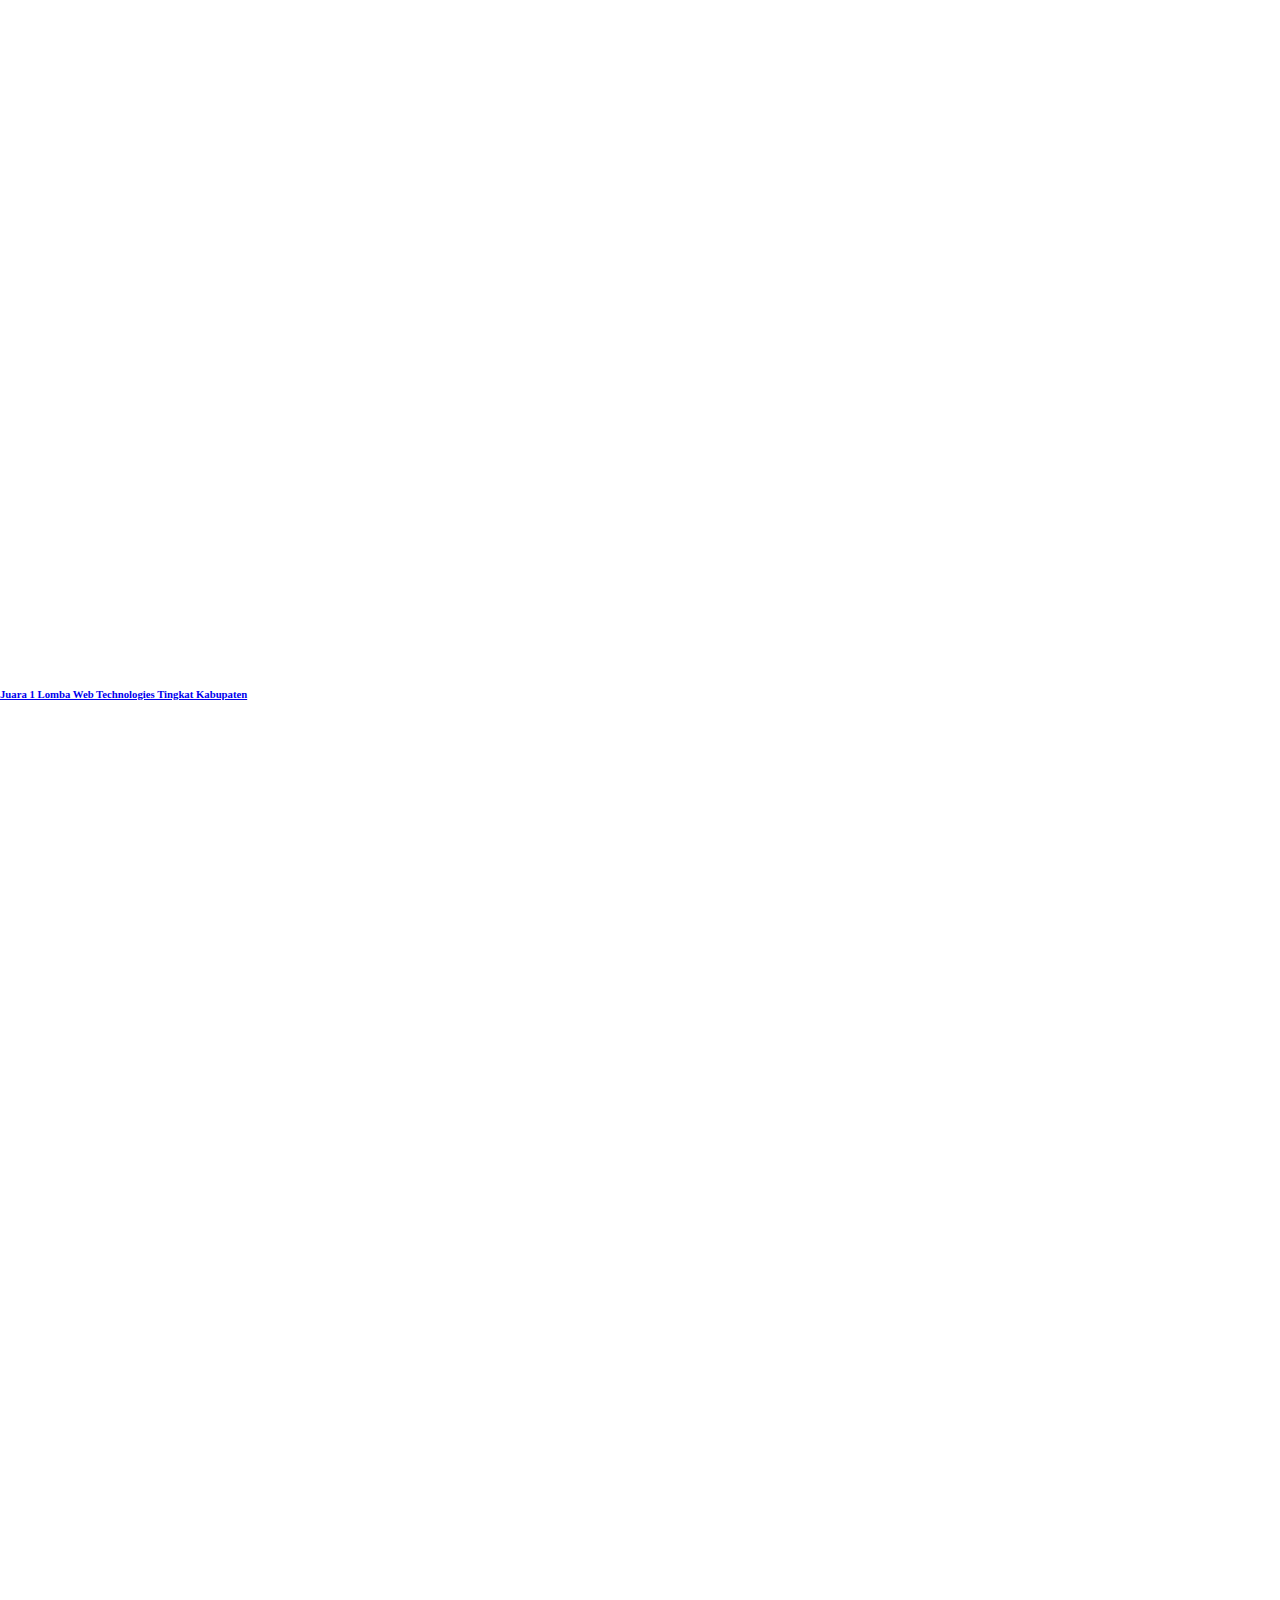
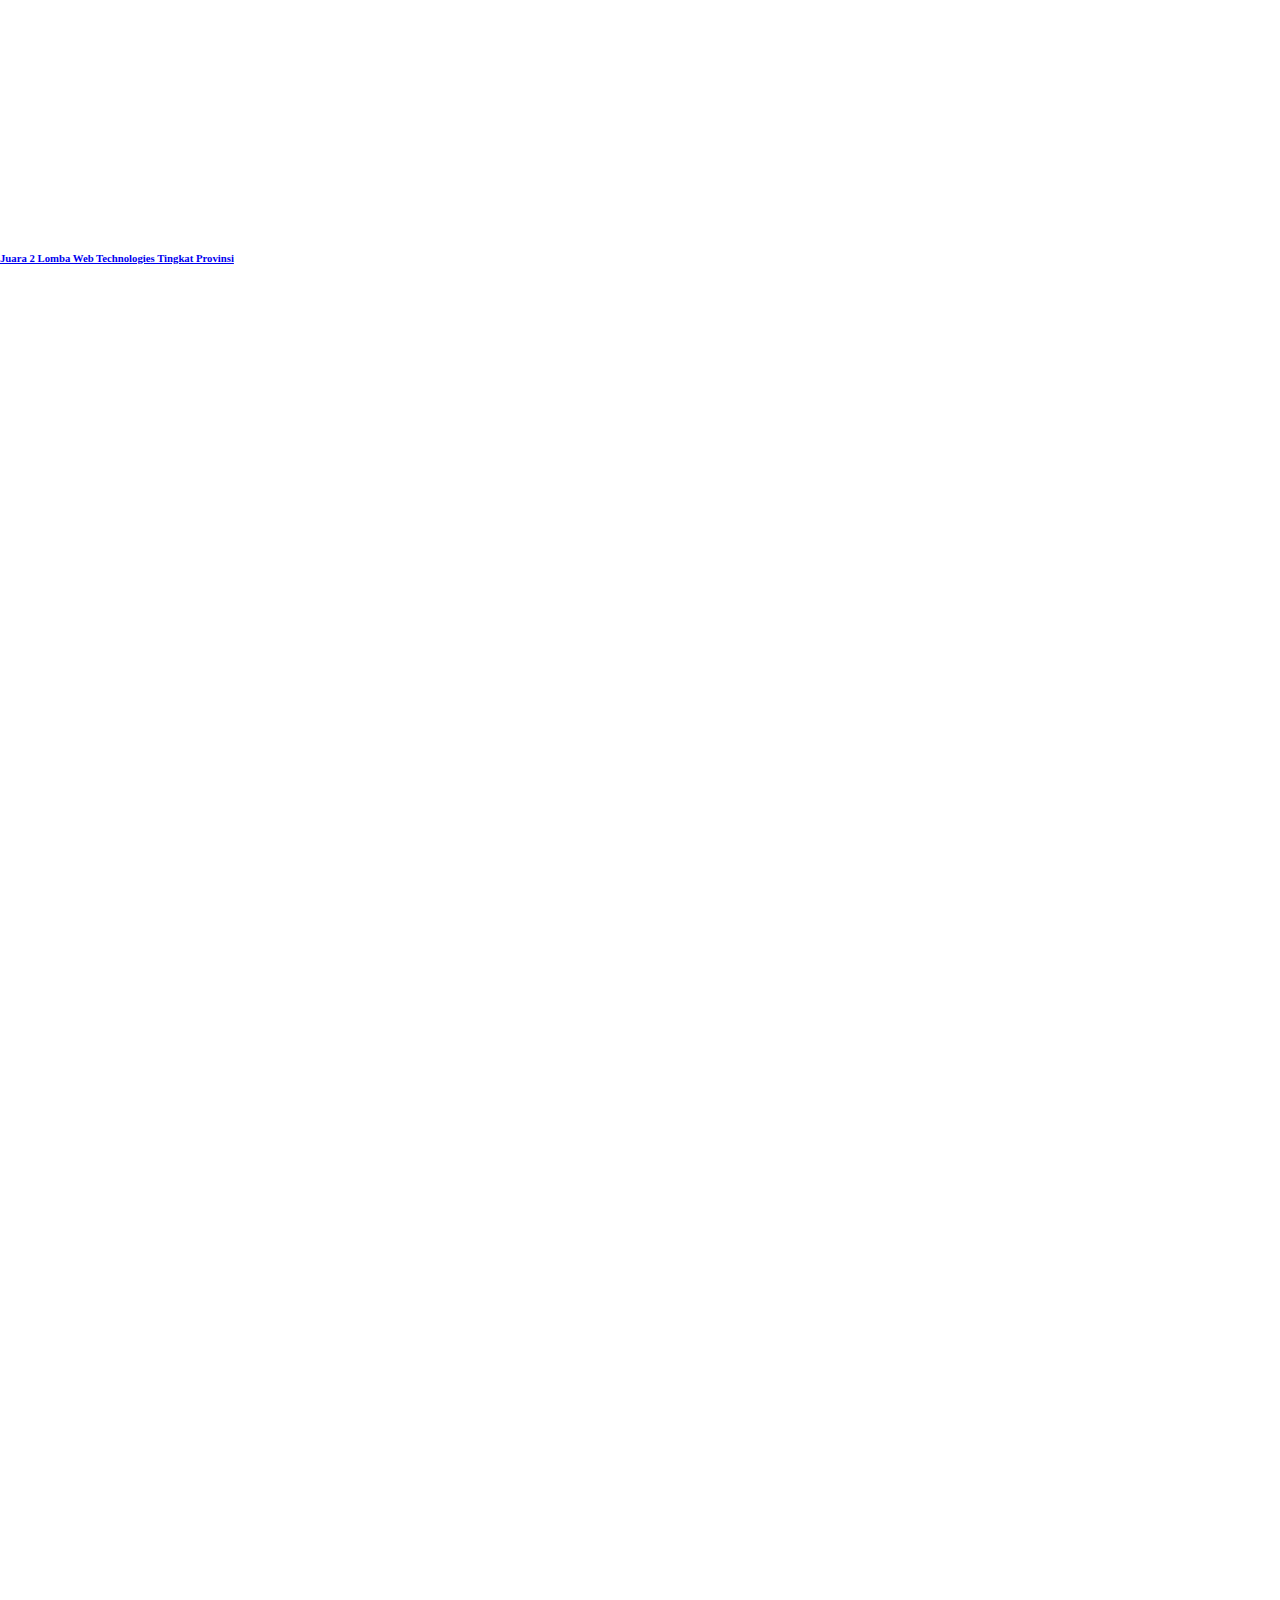
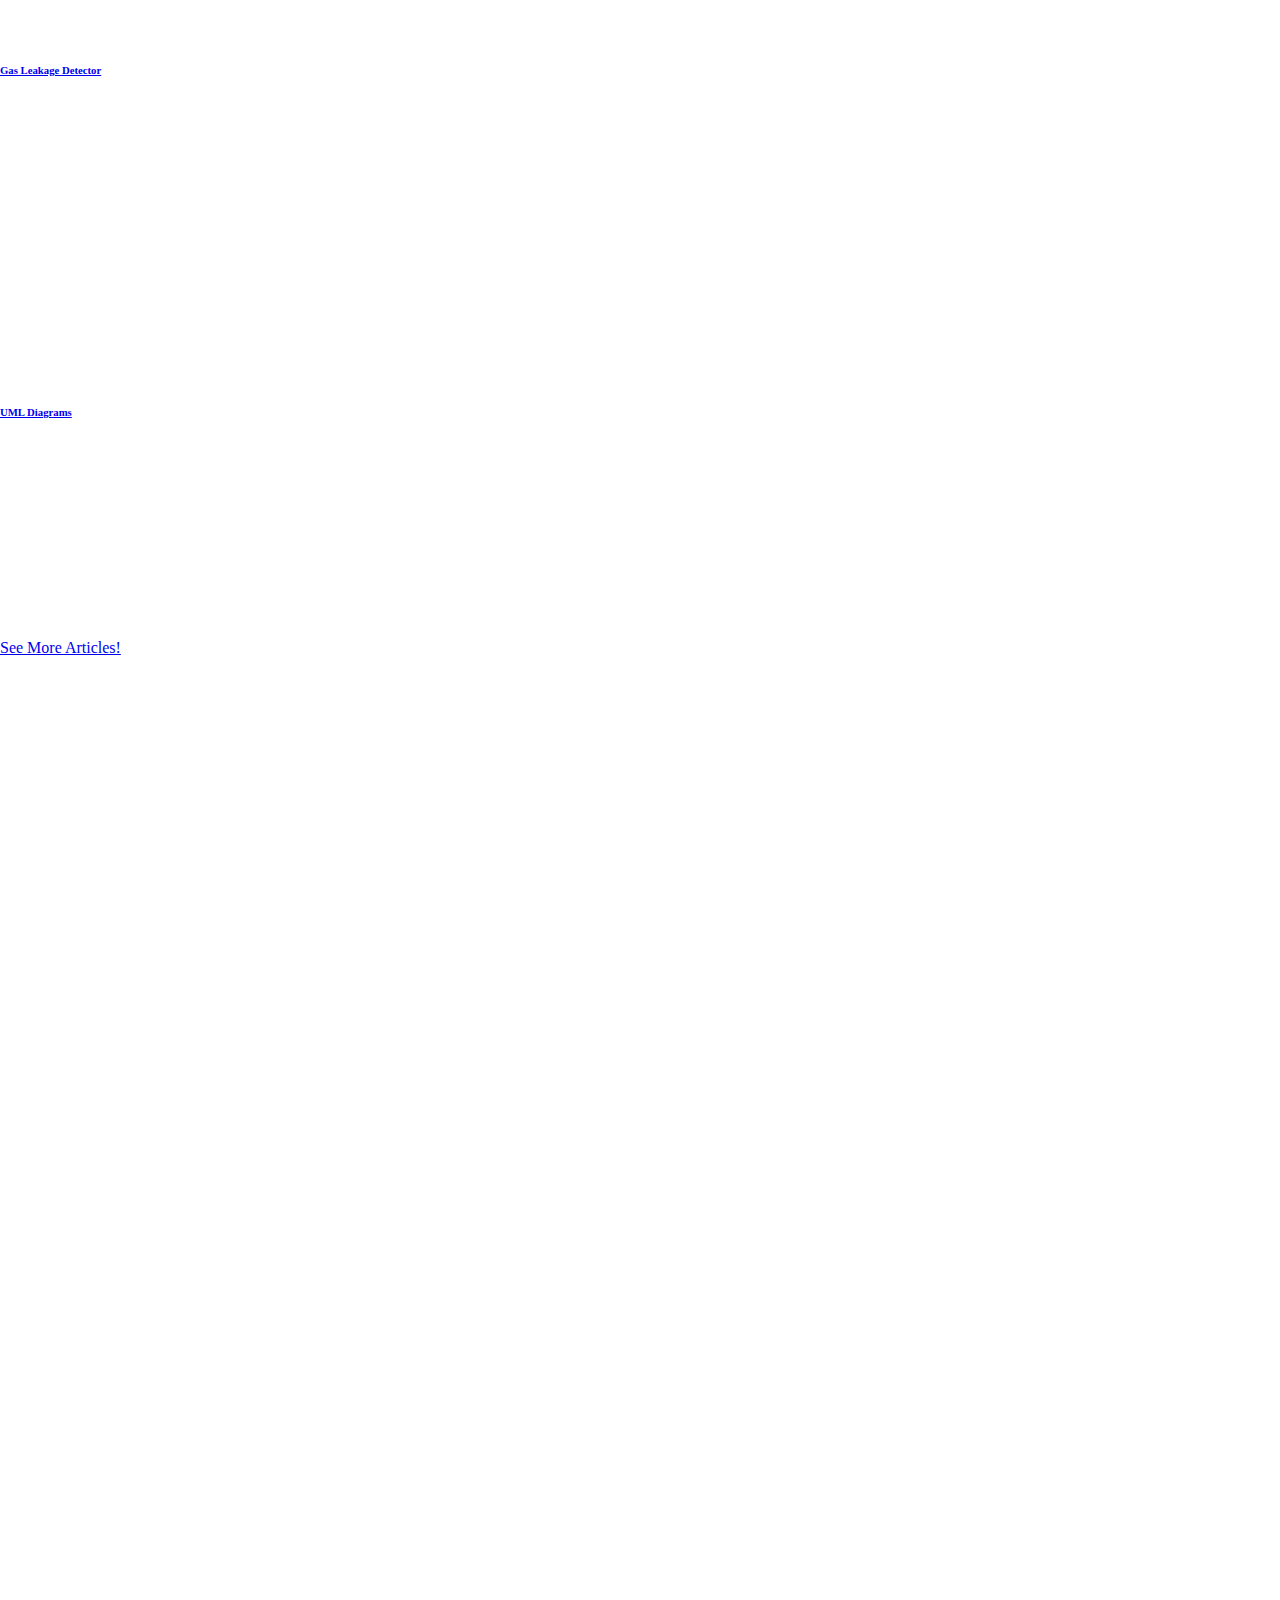
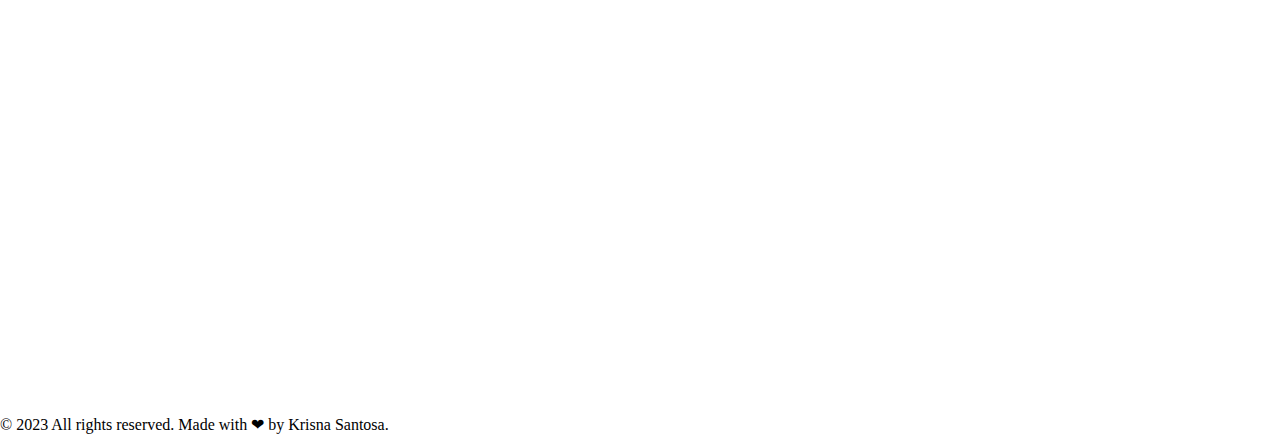
==== commit ba26a3ba: "Add Article Pages,ckeditor,logo" ====
--- a/index.html
+++ b/index.html
@@ -120,7 +120,7 @@
                             <!-- End Duplicated Left Card -->
 
                             <!-- Start Introduce -->
-                            <div id="list-item-1" class="list-item-1 pb-5" style="min-height: 100vh;">
+                            <div id="introduce-item" class="introduce-item pb-5" style="min-height: 100vh;">
                                 <div class="container-item-1 px-md-5 py-md-3 p-lg-3">
                                     <div class="row d-flex justify-content-between" data-aos="fade-up">
                                         <div class="col-12 d-flex align-items-center title-icon-container">
@@ -162,7 +162,7 @@
                             <!-- End Introduce -->
 
                             <!-- Start About -->
-                            <div id="list-item-2" class="list-item-2 pb-5" style="min-height: 100vh;">
+                            <div id="about-item" class="about-item pb-5" style="min-height: 100vh;">
                                 <div class="container-item-1 px-md-5 py-md-3 p-lg-3">
                                     <div class="row d-flex justify-content-between" data-aos="fade-up">
                                         <div class="col-12 d-flex align-items-center title-icon-container">
@@ -187,7 +187,7 @@
                             <!-- End About -->
 
                             <!-- Start Resume -->
-                            <div id="list-item-3" class="list-item-3 pb-5" style="min-height: 100vh;">
+                            <div id="resume-item" class="resume-item pb-5" style="min-height: 100vh;">
                                 <div class="container-item-1 px-md-5 py-md-3 p-lg-3">
                                     <div class="row d-flex justify-content-between" data-aos="fade-up">
                                         <div class="col-12 d-flex align-items-center title-icon-container">
@@ -244,7 +244,7 @@
                             <!-- End Resume -->
 
                             <!-- Start Portfolio -->
-                            <div id="list-item-4" class="list-item-4 pb-5" style="min-height: 100vh;">
+                            <div id="portfolio-item" class="portfolio-item pb-5" style="min-height: 100vh;">
                                 <div class="container-item-1 px-md-5 py-md-3 p-lg-3">
                                     <div class="row d-flex justify-content-between">
                                         <div class="col-12 d-flex align-items-center title-icon-container" data-aos="fade-up">
@@ -436,8 +436,83 @@
                             </div>
                             <!-- End Portfolio -->
 
+
+                            <!-- Start Articles -->
+                            <div id="articles-item" class="articles-item pb-5" style="min-height: 100vh;">
+                                <div class="container-item-1 px-md-5 py-md-3 p-lg-3">
+                                    <div class="row d-flex justify-content-between">
+                                        <div class="col-12 d-flex align-items-center title-icon-container" data-aos="fade-up">
+                                            <svg class="title-icon" viewBox="0 0 24 24" fill="none" xmlns="http://www.w3.org/2000/svg" stroke="#ffffff"><g id="SVGRepo_bgCarrier" stroke-width="0"></g><g id="SVGRepo_tracerCarrier" stroke-linecap="round" stroke-linejoin="round"></g><g id="SVGRepo_iconCarrier"><path d="M15 8H17M15 12H17M12 16H7M21 12V6C21 4.89543 20.1046 4 19 4H5C3.89543 4 3 4.89543 3 6V18C3 19.1046 3.89543 20 5 20H12M7 8V12H11V8H7Z" stroke="#ffffff" stroke-linecap="round" stroke-linejoin="round" stroke-width="1"></path><path d="M19.2678 19.2678C19.7202 18.8154 20 18.1904 20 17.5C20 16.1193 18.8807 15 17.5 15C16.1193 15 15 16.1193 15 17.5C15 18.8807 16.1193 20 17.5 20C18.1904 20 18.8154 19.7202 19.2678 19.2678ZM19.2678 19.2678L21 21" stroke="#ffffff" stroke-linecap="round" stroke-linejoin="round" stroke-width="1"></path></g></svg>
+                                        <span> Articles</span>    
+                                        </div>
+                                    </div>
+
+                                    <!-- Latest Articles -->
+                                    <div class="row py-4" data-aos="fade-up">
+                                        <div class="col-12 d-flex justify-content-between align-items-center">
+                                            <h1>Latest <span class="text-primary">Articles</span></h1>
+                                            <div class="github">
+                                                <a href="https://www.github.com/KrisnaSantosa15" target="_blank" class="nav-link custom-link-github" data-bs-toggle="tooltip" data-bs-placement="top" data-bs-title="Open On Github">
+                                                    <svg viewBox="0 0 20 20" style="height: 30px; width: 30px;" version="1.1" xmlns="http://www.w3.org/2000/svg" xmlns:xlink="http://www.w3.org/1999/xlink" fill="#ffffff"><g id="SVGRepo_bgCarrier" stroke-width="0"></g><g id="SVGRepo_tracerCarrier" stroke-linecap="round" stroke-linejoin="round"></g><g id="SVGRepo_iconCarrier"> <title>github [#ffffff]</title> <desc>Created with Sketch.</desc> <defs> </defs> <g id="Page-1" stroke="none" stroke-width="1" fill="none" fill-rule="evenodd"> <g id="Dribbble-Light-Preview" transform="translate(-140.000000, -7559.000000)" fill="#ffffff"> <g id="icons" transform="translate(56.000000, 160.000000)"> <path d="M94,7399 C99.523,7399 104,7403.59 104,7409.253 C104,7413.782 101.138,7417.624 97.167,7418.981 C96.66,7419.082 96.48,7418.762 96.48,7418.489 C96.48,7418.151 96.492,7417.047 96.492,7415.675 C96.492,7414.719 96.172,7414.095 95.813,7413.777 C98.04,7413.523 100.38,7412.656 100.38,7408.718 C100.38,7407.598 99.992,7406.684 99.35,7405.966 C99.454,7405.707 99.797,7404.664 99.252,7403.252 C99.252,7403.252 98.414,7402.977 96.505,7404.303 C95.706,7404.076 94.85,7403.962 94,7403.958 C93.15,7403.962 92.295,7404.076 91.497,7404.303 C89.586,7402.977 88.746,7403.252 88.746,7403.252 C88.203,7404.664 88.546,7405.707 88.649,7405.966 C88.01,7406.684 87.619,7407.598 87.619,7408.718 C87.619,7412.646 89.954,7413.526 92.175,7413.785 C91.889,7414.041 91.63,7414.493 91.54,7415.156 C90.97,7415.418 89.522,7415.871 88.63,7414.304 C88.63,7414.304 88.101,7413.319 87.097,7413.247 C87.097,7413.247 86.122,7413.234 87.029,7413.87 C87.029,7413.87 87.684,7414.185 88.139,7415.37 C88.139,7415.37 88.726,7417.2 91.508,7416.58 C91.513,7417.437 91.522,7418.245 91.522,7418.489 C91.522,7418.76 91.338,7419.077 90.839,7418.982 C86.865,7417.627 84,7413.783 84,7409.253 C84,7403.59 88.478,7399 94,7399" id="github-[#ffffff]"> </path> </g> </g> </g> </g></svg>
+                                                </a>
+                                            </div>
+                                        </div>
+                                    </div>
+                                    <div class="row">
+                                        <!-- Articles 1 -->
+                                        <div class="col-12 pb-2">
+                                            <a target="_blank" href="./Pages/Articles/uml-diagrams.html" class="nav-link link-project">
+                                            <div class="card text-bg-dark rounded-4" data-aos="fade-up">
+                                                    <img loading="lazy" src="./Pages/Articles/Uploads/uml-diagram.jpg" class="card-img rounded-4 shadow" alt="UML Diagrams">
+                                                <div class="card-img-overlay d-flex align-items-end">
+                                                  <span class="badge rounded-pill bg-light text-dark-emphasis mx-1">UML</span>
+                                                  <span class="badge rounded-pill bg-light text-dark-emphasis mx-1">Diagrams</span>
+                                                  <span class="badge rounded-pill bg-light text-dark-emphasis mx-1">Model</span>
+                                                </div>
+                                            </div>
+                                            <h6 class="py-3">UML Diagrams</h6>
+                                        </a>
+                                        </div>
+                                        
+                                        <!-- Articles 2 -->
+                                        <div class="col-6 pb-2" data-aos="fade-right">
+                                            <a target="_blank" href="./Pages/Articles/sarjana-ditatas-kertas.html" class="nav-link link-project">
+                                                <div class="card text-bg-dark rounded-4">
+                                                    <img loading="lazy" src="./Pages/Articles/Uploads/sarjana-diatas-kertas.png" class="card-img rounded-4 shadow" alt="Sarjana di Atas Kertas: Bukti kegagalan sekolah di Indonesia?">
+                                                    <div class="card-img-overlay d-flex align-items-end">
+                                                        <span class="badge rounded-pill bg-light text-dark-emphasis mx-1">Esai</span>
+                                                    </div>
+                                                </div>
+                                                <h6 class="py-3">Sarjana di Atas Kertas: Bukti kegagalan sekolah di Indonesia?</h6>
+                                            </a>
+                                        </div>
+
+                                        <!-- Articles 3 -->
+                                        <div class="col-6 pb-2" style="overflow-x: hidden;">
+                                            <div class="custom-container" data-aos="fade-left">
+                                                <a target="_blank" href="./Pages/Articles/kebijakan-sekolah-yang-salah.html" class="nav-link link-project">
+                                                    <div class="card text-bg-dark rounded-4">
+                                                        <img loading="lazy" src="./Pages/Articles/Uploads/kebijakan-sekolah-yang-salah.jpeg" class="card-img rounded-4 shadow" alt="Ketika Kebijakan Sekolah Mengabaikan Kesejahteraan Siswa">
+                                                        <div class="card-img-overlay d-flex align-items-end">
+                                                        <span class="badge rounded-pill bg-light text-dark-emphasis mx-1">Esai</span>
+                                                        </div>
+                                                    </div>
+                                                    <h6 class="py-3">Ketika Kebijakan Sekolah Mengabaikan Kesejahteraan Siswa</h6>
+                                                </a>
+                                            </div>
+                                        </div>
+
+                                        <a href="./Pages/Articles/index.html" target="_blank" class="btn btn-outline-primary rounded-4 shadow-md mt-3">See More Articles!
+                                        </a>
+
+                                    </div>
+                                </div>
+                            </div>
+                            <!-- End Articles -->
+
+
                             <!-- Start Contact -->
-                            <div id="list-item-5" class="list-item-5 pb-5" style="min-height: 100vh;">
+                            <div id="contact-item" class="contact-item pb-5" style="min-height: 100vh;">
                                 <div class="container-item-1 px-md-5 py-md-3 p-lg-3">
                                     <div class="row d-flex justify-content-between" data-aos="fade-up">
                                         <div class="col-12 d-flex align-items-center title-icon-container">
@@ -559,31 +634,37 @@
                 <div id="list-example" class="list-group d-md-block d-flex flex-row column-gap-4 px-5 px-md-0 py-2 py-md-0 bg-transparent border border-secondary rounded-5">
                     
                     <!-- Start Nav Introduce -->
-                    <a class="list-group-item list-group-item-action border-0 bg-transparent my-lg-2 my-md-1 custom-tooltip" data-bs-toggle="tooltip" data-bs-placement="left" data-bs-title="Introduce" href="#list-item-1">
+                    <a class="list-group-item list-group-item-action border-0 bg-transparent my-lg-2 my-md-1 custom-tooltip" data-bs-toggle="tooltip" data-bs-placement="left" data-bs-title="Introduce" href="#introduce-item">
                         <svg class="nav-icon" viewBox="0 0 32 32" enable-background="new 0 0 32 32" id="Stock_cut" version="1.1" xml:space="preserve" xmlns="http://www.w3.org/2000/svg" xmlns:xlink="http://www.w3.org/1999/xlink" fill="#ffffff" stroke="#ffffff"><g id="SVGRepo_bgCarrier" stroke-width="0"></g><g id="SVGRepo_tracerCarrier" stroke-linecap="round" stroke-linejoin="round"></g><g id="SVGRepo_iconCarrier"><desc></desc><polygon fill="none" points="31,16 31,19 27,19 27,31 21,31 21,19 11,19 11,31 5,31 5,19 1,19 1,16 16,1 21,6 21,1 27,1 27,12 " stroke="#ffffff" stroke-linejoin="round" stroke-miterlimit="10" stroke-width="1.5"></polygon></g></svg> 
                     </a>
                     <!-- End Nav Introduce -->
 
                     <!-- Start Nav About-->
-                    <a class="list-group-item list-group-item-action border-0 bg-transparent my-lg-2 my-md-1 custom-tooltip" data-bs-toggle="tooltip" data-bs-placement="left" data-bs-title="About" href="#list-item-2">
+                    <!-- <a class="list-group-item list-group-item-action border-0 bg-transparent my-lg-2 my-md-1 custom-tooltip" data-bs-toggle="tooltip" data-bs-placement="left" data-bs-title="About" href="#about-item">
                         <svg class="nav-icon" viewBox="0 0 64 64" xmlns="http://www.w3.org/2000/svg" stroke-width="3" stroke="#ffffff" fill="none"><g id="SVGRepo_bgCarrier" stroke-width="0"></g><g id="SVGRepo_tracerCarrier" stroke-linecap="round" stroke-linejoin="round"></g><g id="SVGRepo_iconCarrier"><circle cx="32" cy="18.14" r="11.14"></circle><path d="M54.55,56.85A22.55,22.55,0,0,0,32,34.3h0A22.55,22.55,0,0,0,9.45,56.85Z"></path></g></svg>
-                    </a>
+                    </a> -->
                     <!-- End Nav About -->
 
                     <!-- Start Nav Resume -->
-                    <a class="list-group-item list-group-item-action border-0 bg-transparent my-lg-2 my-md-1 custom-tooltip" data-bs-toggle="tooltip" data-bs-placement="left" data-bs-title="Resume" href="#list-item-3">
+                    <a class="list-group-item list-group-item-action border-0 bg-transparent my-lg-2 my-md-1 custom-tooltip" data-bs-toggle="tooltip" data-bs-placement="left" data-bs-title="Resume" href="#resume-item">
                         <svg class="nav-icon" style="width: 22px;" viewBox="0 0 24 24" fill="none" xmlns="http://www.w3.org/2000/svg"><g id="SVGRepo_bgCarrier" stroke-width="0"></g><g id="SVGRepo_tracerCarrier" stroke-linecap="round" stroke-linejoin="round"></g><g id="SVGRepo_iconCarrier"> <path d="M4 12H3V8C3 6.89543 3.89543 6 5 6H9M4 12V18C4 19.1046 4.89543 20 6 20H18C19.1046 20 20 19.1046 20 18V12M4 12H10M20 12H21V8C21 6.89543 20.1046 6 19 6H15M20 12H14M14 12V10H10V12M14 12V14H10V12M9 6V5C9 3.89543 9.89543 3 11 3H13C14.1046 3 15 3.89543 15 5V6M9 6H15" stroke="#ffffff" stroke-width="1" stroke-linecap="round" stroke-linejoin="round"></path> </g></svg>
                     </a>
                     <!-- End Nav Resume -->
 
                     <!-- Sart Nav Portfolio -->
-                    <a class="list-group-item list-group-item-action border-0 bg-transparent my-lg-2 my-md-1 custom-tooltip" data-bs-toggle="tooltip" data-bs-placement="left" data-bs-title="Portfolio" href="#list-item-4">
+                    <a class="list-group-item list-group-item-action border-0 bg-transparent my-lg-2 my-md-1 custom-tooltip" data-bs-toggle="tooltip" data-bs-placement="left" data-bs-title="Portfolio" href="#portfolio-item">
                         <svg class="nav-icon fill-icon" fill="#ffffff" version="1.1" id="Layer_1" xmlns="http://www.w3.org/2000/svg" xmlns:xlink="http://www.w3.org/1999/xlink" viewBox="0 0 512 512" xml:space="preserve"><g id="SVGRepo_bgCarrier" stroke-width="0"></g><g id="SVGRepo_tracerCarrier" stroke-linecap="round" stroke-linejoin="round"></g><g id="SVGRepo_iconCarrier"> <g> <g> <path d="M450.619,252.577c-1.474-2.98-4.511-4.866-7.836-4.866H227.403c-1.734,0.002-3.429,0.517-4.869,1.483l-57.234,38.372 c-2.421,1.624-3.873,4.347-3.873,7.261c0,2.914,1.452,5.638,3.873,7.261l57.234,38.372c1.44,0.965,3.134,1.482,4.869,1.482 h215.379c3.326,0,6.362-1.886,7.836-4.866C463.705,310.618,463.705,279.031,450.619,252.577z M196.99,302.283l-11.122-7.458 l11.122-7.456c0.669,2.408,1.028,4.908,1.028,7.455C198.018,297.373,197.659,299.875,196.99,302.283z M222.976,319.706 l-11.011-7.383c2.311-5.503,3.538-11.424,3.538-17.498c0-6.07-1.226-11.991-3.536-17.495l11.012-7.383 C227.745,286.157,227.745,303.496,222.976,319.706z M392.998,324.456H239.824c1.996-6.834,3.284-13.837,3.866-20.888h154.653 C397.546,310.705,395.755,317.742,392.998,324.456z M243.69,286.084c-0.583-7.052-1.871-14.053-3.865-20.888h153.173 c2.755,6.714,4.548,13.751,5.345,20.888H243.69z M437.145,324.456h-25.519c6.236-19.191,6.236-40.069,0-59.26h25.519 C444.897,284.085,444.897,305.567,437.145,324.456z"></path> </g> </g> <g> <g> <path d="M503.258,151.708H377.642v-31.533c0-25.43-20.688-46.119-46.119-46.119H218.953c-25.43,0-46.119,20.69-46.119,46.119v28.8 l-36.341-62.944c-2.413-4.181-7.763-5.614-11.942-3.2L4.371,152.216c-2.008,1.16-3.472,3.069-4.073,5.308 s-0.287,4.626,0.873,6.633l52.79,91.434v173.609c0,4.828,3.913,8.742,8.742,8.742h440.554c4.829,0,8.742-3.914,8.742-8.742V160.45 C512,155.622,508.086,151.708,503.258,151.708z M360.158,120.176v31.533h-14.427v-34.487c0-9.312-2.974-17.938-8.008-24.996 C350.541,95.066,360.158,106.516,360.158,120.176z M222.229,120.175c0-15.789,12.846-28.634,28.634-28.634h51.703 c14.16,0,25.681,11.52,25.681,25.681v34.487H222.229V120.175z M190.317,120.176c0-14.266,10.488-26.126,24.157-28.282 c-6.089,7.817-9.729,17.63-9.729,28.282v31.533h-14.428V120.176z M81.943,420.459H71.446V285.874l10.497,18.181V420.459z M86.377,152.843c-2.741,1.551-4.435,4.457-4.435,7.607v108.638l-61.26-106.102l105.039-60.643l28.5,49.365l-63.291,0.003 C89.362,151.673,87.789,152.045,86.377,152.843z M109.925,420.459H99.427V169.196h10.497V420.459z M127.408,420.459v-32.571 c16.28,3.442,29.129,16.289,32.57,32.571H127.408z M494.516,420.459h-32.569c3.442-16.281,16.289-29.129,32.569-32.571V420.459z M494.516,370.135c-25.941,3.823-46.501,24.383-50.323,50.324H177.732c-3.823-25.941-24.383-46.502-50.323-50.324V169.192h367.107 V370.135z"></path> </g> </g> </g></svg>
                     </a>
                     <!-- End Nav Portfolio -->
 
+                    <!-- Start Nav Articles -->
+                    <a class="list-group-item list-group-item-action border-0 bg-transparent my-lg-2 my-md-1 custom-tooltip" data-bs-toggle="tooltip" data-bs-placement="left" data-bs-title="Articles" href="#articles-item">
+                        <svg class="nav-icon" viewBox="0 0 24 24" fill="none" xmlns="http://www.w3.org/2000/svg" stroke="#ffffff"><g id="SVGRepo_bgCarrier" stroke-width="0"></g><g id="SVGRepo_tracerCarrier" stroke-linecap="round" stroke-linejoin="round"></g><g id="SVGRepo_iconCarrier"><path d="M15 8H17M15 12H17M12 16H7M21 12V6C21 4.89543 20.1046 4 19 4H5C3.89543 4 3 4.89543 3 6V18C3 19.1046 3.89543 20 5 20H12M7 8V12H11V8H7Z" stroke="#ffffff" stroke-linecap="round" stroke-linejoin="round" stroke-width="1"></path><path d="M19.2678 19.2678C19.7202 18.8154 20 18.1904 20 17.5C20 16.1193 18.8807 15 17.5 15C16.1193 15 15 16.1193 15 17.5C15 18.8807 16.1193 20 17.5 20C18.1904 20 18.8154 19.7202 19.2678 19.2678ZM19.2678 19.2678L21 21" stroke="#ffffff" stroke-linecap="round" stroke-linejoin="round" stroke-width="1"></path></g></svg>
+                    </a>
+                    <!-- End Nav Articles -->
+
                     <!-- Start Nav Contact -->
-                    <a class="list-group-item list-group-item-action border-0 bg-transparent my-lg-2 my-md-1 custom-tooltip" data-bs-toggle="tooltip" data-bs-placement="left" data-bs-title="Contact" href="#list-item-5">
+                    <a class="list-group-item list-group-item-action border-0 bg-transparent my-lg-2 my-md-1 custom-tooltip" data-bs-toggle="tooltip" data-bs-placement="left" data-bs-title="Contact" href="#contact-item">
                         <svg class="nav-icon fill-icon" fill="#ffffff" viewBox="0 0 64 64" version="1.1" xml:space="preserve" xmlns="http://www.w3.org/2000/svg" xmlns:xlink="http://www.w3.org/1999/xlink"><g id="SVGRepo_bgCarrier" stroke-width="0"></g><g id="SVGRepo_tracerCarrier" stroke-linecap="round" stroke-linejoin="round"></g><g id="SVGRepo_iconCarrier"> <g id="_x32_5_attachment"></g> <g id="_x32_4_office"></g> <g id="_x32_3_pin"></g> <g id="_x32_2_business_card"></g> <g id="_x32_1_form"></g> <g id="_x32_0_headset"></g> <g id="_x31_9_video_call"></g> <g id="_x31_8_letter_box"></g> <g id="_x31_7_papperplane"></g> <g id="_x31_6_laptop"></g> <g id="_x31_5_connection"></g> <g id="_x31_4_phonebook"> <g> <g> <path d="M32.4961,46.3589c1.6934,1.1709,4.3477,2.3223,7.042,2.3223c0.3174,0,0.6348-0.0161,0.9512-0.0498 c1.6719-0.1797,3.3721-0.8574,4.5537-1.8174c0.0176-0.0146,1.7832-1.4858,1.8027-2.9702 c0.0215-1.6548-1.4844-3.2998-3.0098-4.8228c-2.3818-2.5146-3.9814-3.4844-6.623-2.2104 c-0.0605,0.0293-0.1172,0.0645-0.1709,0.105c-0.5088-0.0005-2.2656-1.0283-3.7383-3.2432 c-0.3477-0.52-0.6885-1.0938-1.0117-1.7036c-0.3203-0.6074-0.6025-1.2119-0.8379-1.7969c-1.043-2.585-0.834-4.5225-0.5654-4.918 c0.0625-0.021,0.123-0.0483,0.1807-0.0811c2.5498-1.4648,2.6475-3.333,1.917-6.689c-0.4023-2.1445-0.9111-4.3154-2.2881-5.2319 c-1.0342-0.6855-2.8604-0.3662-3.4756-0.1841c-1.4336,0.4248-2.9902,1.4727-4.0605,2.7334 c-1.9629,2.3037-2.6484,5.5825-2.6348,7.8813c0.0176,3.7134,1.3633,8.4219,3.5986,12.5957 C26.3105,40.4785,29.4385,44.2466,32.4961,46.3589z M24.6846,17.0972c0.8223-0.9673,2.041-1.7959,3.1055-2.1118 c0.3594-0.106,0.8105-0.1553,1.1777-0.1553c0.2891,0,0.5254,0.0308,0.624,0.0879c0.7891,0.5254,1.2373,2.9146,1.4346,3.9629 c0.6934,3.1865,0.3467,3.791-0.8545,4.5c-0.3428,0.1182-0.7578,0.3838-1.0664,0.9722c-0.7295,1.3887-0.5313,4.0278,0.4932,6.5669 c0.2617,0.6479,0.5723,1.3145,0.9258,1.9839c0.3555,0.6714,0.7314,1.3037,1.1143,1.8774 c1.5176,2.2808,3.585,3.9346,5.1445,4.1152c0.6553,0.0781,1.1123-0.1162,1.4033-0.3345c1.2822-0.603,1.9434-0.5459,4.2168,1.854 c0.7344,0.7339,2.4551,2.4526,2.4424,3.3979c-0.0186,0.2598-0.5537,1.0273-1.0693,1.4521c-0.8623,0.7007-2.2363,1.2407-3.5,1.377 c-2.46,0.2627-5.1191-0.8755-6.6436-1.9297c-2.8027-1.9365-5.6943-5.4365-7.7344-9.3628 c-0.002-0.0039-0.0039-0.0078-0.0059-0.0112c-2.0908-3.9014-3.3496-8.2622-3.3652-11.6675 C22.5166,21.8198,23.0752,18.9873,24.6846,17.0972z"></path> <path d="M59.1758,10.936h-2.7031V7.7515C56.4727,4.0288,53.4443,1,49.7217,1H12.4756c-3.7227,0-6.751,3.0288-6.751,6.7515v5.708 H5.4932c-2.1973,0-3.9844,1.7861-3.9844,3.9814s1.7871,3.9814,3.9844,3.9814h0.2314v6.5942H5.2539 c-2.1953,0-3.9805,1.7861-3.9805,3.9814c0,2.1978,1.7852,3.9854,3.9805,3.9854h0.4707v6.9683H5.2471 c-2.1953,0-3.9814,1.7861-3.9814,3.9814s1.7861,3.9814,3.9814,3.9814h0.4775v5.334c0,3.7227,3.0283,6.7515,6.751,6.7515h37.2461 c3.7227,0,6.751-3.0288,6.751-6.7515v-1.9639h2.7031c1.9619,0,3.5586-1.5947,3.5586-3.5552V14.4907 C62.7344,12.5308,61.1377,10.936,59.1758,10.936z M56.4727,29.0879h4.2617v6.3584h-4.2617V29.0879z M56.4727,27.0879v-5.8872 h4.2617v5.8872H56.4727z M56.4727,37.4463h4.2617v6.355h-4.2617V37.4463z M59.1758,12.936c0.8594,0,1.5586,0.6973,1.5586,1.5547 v4.71h-4.2617V12.936H59.1758z M12.4756,3h37.2461c2.2766,0,4.1798,1.6108,4.6407,3.7515H7.8348 C8.2958,4.6108,10.199,3,12.4756,3z M3.5088,17.4409c0-1.0928,0.8906-1.9814,1.9844-1.9814h2.9404 c1.0928,0,1.9814,0.8887,1.9814,1.9814s-0.8887,1.9814-1.9814,1.9814H5.4932C4.3994,19.4224,3.5088,18.5337,3.5088,17.4409z M3.2734,31.998c0-1.0928,0.8887-1.9814,1.9805-1.9814h2.9404c1.0928,0,1.9814,0.8887,1.9814,1.9814 c0,1.0947-0.8887,1.9854-1.9814,1.9854H5.2539C4.1621,33.9834,3.2734,33.0928,3.2734,31.998z M3.2656,46.9331 c0-1.0928,0.8887-1.9814,1.9814-1.9814h2.9404c1.0928,0,1.9815,0.8887,1.9815,1.9814s-0.8887,1.9814-1.9815,1.9814H5.2471 C4.1543,48.9146,3.2656,48.0259,3.2656,46.9331z M8.1875,50.9146c2.1953,0,3.9815-1.7861,3.9815-3.9814 s-1.7861-3.9814-3.9815-3.9814H7.7246v-6.9683h0.4697c2.1953,0,3.9814-1.7876,3.9814-3.9854 c0-2.1953-1.7861-3.9814-3.9814-3.9814H7.7246v-6.5942h0.709c2.1953,0,3.9814-1.7861,3.9814-3.9814s-1.7861-3.9814-3.9814-3.9814 h-0.709v-4.708h46.748v3.1846v41.3486v1.9639H7.7246v-4.334H8.1875z M49.7217,61H12.4756c-2.2766,0-4.1798-1.6108-4.6407-3.7515 h46.5276C53.9015,59.3892,51.9983,61,49.7217,61z M59.1758,52.2847h-2.7031v-6.4834h4.2617v4.9282 C60.7344,51.5869,60.0352,52.2847,59.1758,52.2847z"></path> </g> </g> </g> <g id="_x31_3_classic_telephone"></g> <g id="_x31_2_sending_mail"></g> <g id="_x31_1_man_talking"></g> <g id="_x31_0_date"></g> <g id="_x30_9_review"></g> <g id="_x30_8_email"></g> <g id="_x30_7_information"></g> <g id="_x30_6_phone_talking"></g> <g id="_x30_5_women_talking"></g> <g id="_x30_4_calling"></g> <g id="_x30_3_women"></g> <g id="_x30_2_writing"></g> <g id="_x30_1_chatting"></g> </g></svg>
                     </a>
                     <!-- End Nav Contact -->
